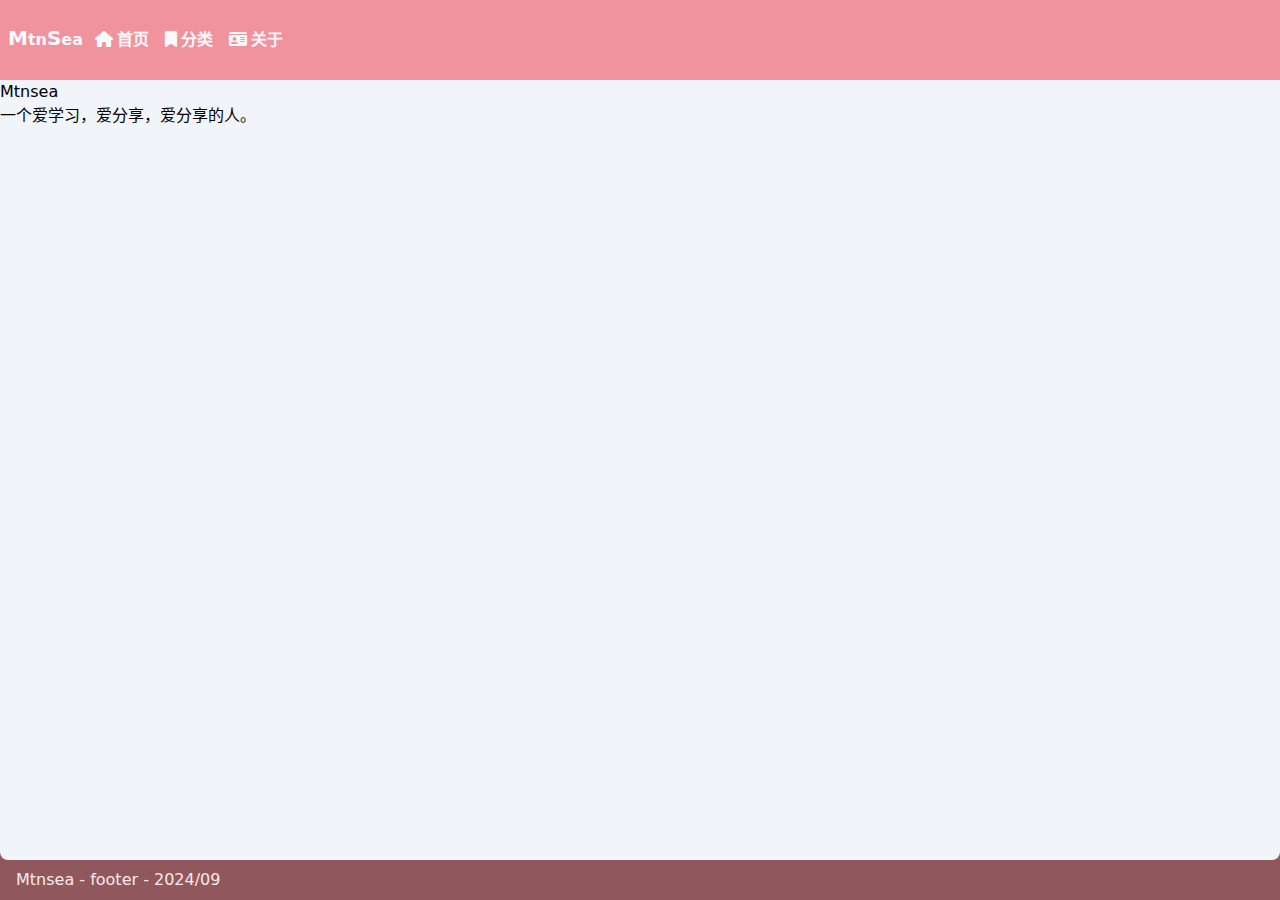
==== about/index.html @ b15b1e31 ":rocket: Auto Push" ====
<!DOCTYPE html>
<html lang="zh-CN" dir="ltr">
  <head>
    <meta charset="utf-8">
    <meta name="viewport" content="width=device-width,initial-scale=1">
    <title>Mtnsea·Blog</title>
    <meta name="description" content="A VitePress Theme">
    <meta name="generator" content="VitePress v1.3.4">
    <link rel="preload stylesheet" href="/assets/style.QggraIbV.css" as="style">
    
    <script type="module" src="/assets/app.DNZoftY_.js"></script>
    <link rel="modulepreload" href="/assets/chunks/theme.5kE9mMf0.js">
    <link rel="modulepreload" href="/assets/chunks/framework.C_E3gWJ1.js">
    <link rel="modulepreload" href="/assets/about_index.md.CnnL35XX.lean.js">
    <link rel="icon" href="/code.ico">
    <link rel="stylesheet" href="https://cdn.bootcdn.net/ajax/libs/font-awesome/6.4.2/css/all.min.css">
    <script id="check-dark-mode">(()=>{const e=localStorage.getItem("vitepress-theme-appearance")||"auto",a=window.matchMedia("(prefers-color-scheme: dark)").matches;(!e||e==="auto"?a:e==="dark")&&document.documentElement.classList.add("dark")})();</script>
    <script id="check-mac-os">document.documentElement.classList.toggle("mac",/Mac|iPhone|iPod|iPad/i.test(navigator.platform));</script>
  </head>
  <body>
    <div id="app"><div class="w-full overflow-x-hidden"><div class="loader-page fixed inset-0 flex z-50 items-center justify-center" data-v-30300e5c><div class="loader" data-v-30300e5c><div data-v-30300e5c><ul data-v-30300e5c><li data-v-30300e5c><svg fill="currentColor" viewBox="0 0 90 120" data-v-30300e5c><path d="M90,0 L90,120 L11,120 C4.92486775,120 0,115.075132 0,109 L0,11 C0,4.92486775 4.92486775,0 11,0 L90,0 Z M71.5,81 L18.5,81 C17.1192881,81 16,82.1192881 16,83.5 C16,84.8254834 17.0315359,85.9100387 18.3356243,85.9946823 L18.5,86 L71.5,86 C72.8807119,86 74,84.8807119 74,83.5 C74,82.1745166 72.9684641,81.0899613 71.6643757,81.0053177 L71.5,81 Z M71.5,57 L18.5,57 C17.1192881,57 16,58.1192881 16,59.5 C16,60.8254834 17.0315359,61.9100387 18.3356243,61.9946823 L18.5,62 L71.5,62 C72.8807119,62 74,60.8807119 74,59.5 C74,58.1192881 72.8807119,57 71.5,57 Z M71.5,33 L18.5,33 C17.1192881,33 16,34.1192881 16,35.5 C16,36.8254834 17.0315359,37.9100387 18.3356243,37.9946823 L18.5,38 L71.5,38 C72.8807119,38 74,36.8807119 74,35.5 C74,34.1192881 72.8807119,33 71.5,33 Z" data-v-30300e5c></path></svg></li><li data-v-30300e5c><svg fill="currentColor" viewBox="0 0 90 120" data-v-30300e5c><path d="M90,0 L90,120 L11,120 C4.92486775,120 0,115.075132 0,109 L0,11 C0,4.92486775 4.92486775,0 11,0 L90,0 Z M71.5,81 L18.5,81 C17.1192881,81 16,82.1192881 16,83.5 C16,84.8254834 17.0315359,85.9100387 18.3356243,85.9946823 L18.5,86 L71.5,86 C72.8807119,86 74,84.8807119 74,83.5 C74,82.1745166 72.9684641,81.0899613 71.6643757,81.0053177 L71.5,81 Z M71.5,57 L18.5,57 C17.1192881,57 16,58.1192881 16,59.5 C16,60.8254834 17.0315359,61.9100387 18.3356243,61.9946823 L18.5,62 L71.5,62 C72.8807119,62 74,60.8807119 74,59.5 C74,58.1192881 72.8807119,57 71.5,57 Z M71.5,33 L18.5,33 C17.1192881,33 16,34.1192881 16,35.5 C16,36.8254834 17.0315359,37.9100387 18.3356243,37.9946823 L18.5,38 L71.5,38 C72.8807119,38 74,36.8807119 74,35.5 C74,34.1192881 72.8807119,33 71.5,33 Z" data-v-30300e5c></path></svg></li><li data-v-30300e5c><svg fill="currentColor" viewBox="0 0 90 120" data-v-30300e5c><path d="M90,0 L90,120 L11,120 C4.92486775,120 0,115.075132 0,109 L0,11 C0,4.92486775 4.92486775,0 11,0 L90,0 Z M71.5,81 L18.5,81 C17.1192881,81 16,82.1192881 16,83.5 C16,84.8254834 17.0315359,85.9100387 18.3356243,85.9946823 L18.5,86 L71.5,86 C72.8807119,86 74,84.8807119 74,83.5 C74,82.1745166 72.9684641,81.0899613 71.6643757,81.0053177 L71.5,81 Z M71.5,57 L18.5,57 C17.1192881,57 16,58.1192881 16,59.5 C16,60.8254834 17.0315359,61.9100387 18.3356243,61.9946823 L18.5,62 L71.5,62 C72.8807119,62 74,60.8807119 74,59.5 C74,58.1192881 72.8807119,57 71.5,57 Z M71.5,33 L18.5,33 C17.1192881,33 16,34.1192881 16,35.5 C16,36.8254834 17.0315359,37.9100387 18.3356243,37.9946823 L18.5,38 L71.5,38 C72.8807119,38 74,36.8807119 74,35.5 C74,34.1192881 72.8807119,33 71.5,33 Z" data-v-30300e5c></path></svg></li><li data-v-30300e5c><svg fill="currentColor" viewBox="0 0 90 120" data-v-30300e5c><path d="M90,0 L90,120 L11,120 C4.92486775,120 0,115.075132 0,109 L0,11 C0,4.92486775 4.92486775,0 11,0 L90,0 Z M71.5,81 L18.5,81 C17.1192881,81 16,82.1192881 16,83.5 C16,84.8254834 17.0315359,85.9100387 18.3356243,85.9946823 L18.5,86 L71.5,86 C72.8807119,86 74,84.8807119 74,83.5 C74,82.1745166 72.9684641,81.0899613 71.6643757,81.0053177 L71.5,81 Z M71.5,57 L18.5,57 C17.1192881,57 16,58.1192881 16,59.5 C16,60.8254834 17.0315359,61.9100387 18.3356243,61.9946823 L18.5,62 L71.5,62 C72.8807119,62 74,60.8807119 74,59.5 C74,58.1192881 72.8807119,57 71.5,57 Z M71.5,33 L18.5,33 C17.1192881,33 16,34.1192881 16,35.5 C16,36.8254834 17.0315359,37.9100387 18.3356243,37.9946823 L18.5,38 L71.5,38 C72.8807119,38 74,36.8807119 74,35.5 C74,34.1192881 72.8807119,33 71.5,33 Z" data-v-30300e5c></path></svg></li><li data-v-30300e5c><svg fill="currentColor" viewBox="0 0 90 120" data-v-30300e5c><path d="M90,0 L90,120 L11,120 C4.92486775,120 0,115.075132 0,109 L0,11 C0,4.92486775 4.92486775,0 11,0 L90,0 Z M71.5,81 L18.5,81 C17.1192881,81 16,82.1192881 16,83.5 C16,84.8254834 17.0315359,85.9100387 18.3356243,85.9946823 L18.5,86 L71.5,86 C72.8807119,86 74,84.8807119 74,83.5 C74,82.1745166 72.9684641,81.0899613 71.6643757,81.0053177 L71.5,81 Z M71.5,57 L18.5,57 C17.1192881,57 16,58.1192881 16,59.5 C16,60.8254834 17.0315359,61.9100387 18.3356243,61.9946823 L18.5,62 L71.5,62 C72.8807119,62 74,60.8807119 74,59.5 C74,58.1192881 72.8807119,57 71.5,57 Z M71.5,33 L18.5,33 C17.1192881,33 16,34.1192881 16,35.5 C16,36.8254834 17.0315359,37.9100387 18.3356243,37.9946823 L18.5,38 L71.5,38 C72.8807119,38 74,36.8807119 74,35.5 C74,34.1192881 72.8807119,33 71.5,33 Z" data-v-30300e5c></path></svg></li><li data-v-30300e5c><svg fill="currentColor" viewBox="0 0 90 120" data-v-30300e5c><path d="M90,0 L90,120 L11,120 C4.92486775,120 0,115.075132 0,109 L0,11 C0,4.92486775 4.92486775,0 11,0 L90,0 Z M71.5,81 L18.5,81 C17.1192881,81 16,82.1192881 16,83.5 C16,84.8254834 17.0315359,85.9100387 18.3356243,85.9946823 L18.5,86 L71.5,86 C72.8807119,86 74,84.8807119 74,83.5 C74,82.1745166 72.9684641,81.0899613 71.6643757,81.0053177 L71.5,81 Z M71.5,57 L18.5,57 C17.1192881,57 16,58.1192881 16,59.5 C16,60.8254834 17.0315359,61.9100387 18.3356243,61.9946823 L18.5,62 L71.5,62 C72.8807119,62 74,60.8807119 74,59.5 C74,58.1192881 72.8807119,57 71.5,57 Z M71.5,33 L18.5,33 C17.1192881,33 16,34.1192881 16,35.5 C16,36.8254834 17.0315359,37.9100387 18.3356243,37.9946823 L18.5,38 L71.5,38 C72.8807119,38 74,36.8807119 74,35.5 C74,34.1192881 72.8807119,33 71.5,33 Z" data-v-30300e5c></path></svg></li></ul></div><span class="loader-text" data-v-30300e5c>Loading...</span></div></div><header class="header flex items-center" data-v-a041deb7><nav id="desktop-menu" class="w-full h-full" data-v-a041deb7><a class="px-2 text-slate-50" href="/" data-v-a041deb7><div data-v-a041deb7><span class="text-xl" data-v-a041deb7>M</span>tn<span class="text-xl" data-v-a041deb7>S</span>ea</div></a><ul class="flex flex-row gap-2" data-v-a041deb7><!--[--><li class="" data-v-a041deb7><a class="mx-1 text-slate-50" href="/" data-v-a041deb7><i class="fa-house mr-1 fa-solid" data-v-a041deb7></i><span data-v-a041deb7>首页</span></a></li><li class="" data-v-a041deb7><a class="mx-1 text-slate-50" href="/categories/" data-v-a041deb7><i class="fa-bookmark mr-1 fa-solid" data-v-a041deb7></i><span data-v-a041deb7>分类</span></a></li><li class="" data-v-a041deb7><a class="mx-1 text-slate-50" href="/about/" data-v-a041deb7><i class="fa-id-card mr-1 fa-solid" data-v-a041deb7></i><span data-v-a041deb7>关于</span></a></li><!--]--></ul></nav><nav id="mobile-menu" class="w-full h-full relative mx-5" data-v-a041deb7><div class="menu-icon" data-v-a041deb7><div class="burger" data-v-a041deb7><span data-v-a041deb7></span><span data-v-a041deb7></span><span data-v-a041deb7></span></div></div><div class="mx-auto" data-v-a041deb7><a class="inline-block px-2 h-full font-bold text-slate-50" href="/" data-v-a041deb7><span data-v-a041deb7>Mtnsea·Blog</span></a></div></nav><!----></header><main data-v-78a12109><div class="page-full" data-v-78a12109><p>Mtnsea</p><p>一个爱学习，爱分享，爱分享的人。</p></div></main><footer><p class="footer-text">Mtnsea - footer - 2024/09</p></footer></div></div>
    <script>window.__VP_HASH_MAP__=JSON.parse("{\"about_index.md\":\"CnnL35XX\",\"categories_index.md\":\"A1IaU4AB\",\"index.md\":\"BXO9sP-Q\",\"posts_api-examples.md\":\"DVYgZ5ZE\",\"posts_markdown-examples.md\":\"PgbRFiHo\",\"posts_test.md\":\"WUXTuZmd\",\"readme.md\":\"9X3hZQPo\"}");window.__VP_SITE_DATA__=JSON.parse("{\"lang\":\"zh-CN\",\"dir\":\"ltr\",\"title\":\"Mtnsea·Blog\",\"description\":\"A VitePress Theme\",\"base\":\"/\",\"head\":[],\"router\":{\"prefetchLinks\":true},\"appearance\":true,\"themeConfig\":{\"menuList\":[{\"text\":\"首页\",\"icon\":\"house\",\"link\":\"\"},{\"text\":\"分类\",\"icon\":\"bookmark\",\"link\":\"categories/\"},{\"text\":\"关于\",\"icon\":\"id-card\",\"link\":\"about/\"}],\"aboutMe\":{\"name\":\"Mtnsea\",\"desc\":\"一个爱学习，爱分享，爱分享的人。\",\"avatar\":\"/avatar.jpg\",\"social\":[{\"icon\":\"github\",\"link\":\"https://github.com/mtnsea\"},{\"icon\":\"twitter\",\"link\":\"https://twitter.com\"},{\"icon\":\"weibo\",\"link\":\"https://weibo.com\"},{\"icon\":\"zhihu\",\"link\":\"https://www.zhihu.com\"}]},\"footer\":{\"text\":\"Mtnsea - footer - 2024/09\"}},\"locales\":{},\"scrollOffset\":134,\"cleanUrls\":false}");</script>
    
  </body>
</html>
---- assets/style.QggraIbV.css ----
header.header[data-v-a041deb7]{height:var(--header-height);position:fixed;top:0;left:0;right:0;z-index:10;font-weight:700;line-height:var(--header-height);background:var(--color-main);transition:background .25s ease-out,top .25s ease-out,height .25s ease-out}header.header.hidden[data-v-a041deb7]{top:calc(0px - var(--header-height))}#mobile-menu .menu-icon[data-v-a041deb7]{color:#fff;position:absolute;left:0;top:0;height:var(--header-height);display:flex;align-items:center}.mobile-menu-page[data-v-a041deb7]{position:fixed;top:var(--header-height);left:0;right:0;bottom:0;background-color:var(--color-main);color:#fff}.burger[data-v-a041deb7]{position:relative;width:20px;height:15px;background:transparent;cursor:pointer;display:block}.burger span[data-v-a041deb7]{display:block;position:absolute;height:2px;width:100%;background:#fff;border-radius:8px;opacity:1;left:0;transform:rotate(0);transition:.25s ease-in-out}.burger span[data-v-a041deb7]:nth-of-type(1){top:0;transform-origin:left center}.burger span[data-v-a041deb7]:nth-of-type(2){top:50%;transform:translateY(-50%);transform-origin:left center}.burger span[data-v-a041deb7]:nth-of-type(3){top:100%;transform-origin:left center;transform:translateY(-100%)}.burger.checked span[data-v-a041deb7]:nth-of-type(1){transform:rotate(45deg);top:0;left:5px}.burger.checked span[data-v-a041deb7]:nth-of-type(2){width:0%;opacity:0}.burger.checked span[data-v-a041deb7]:nth-of-type(3){transform:rotate(-45deg);top:14px;left:5px}section.content-page[data-v-6606046f]{max-width:var(--page-width);margin:0 auto;overflow:hidden}.giscus-box[data-v-6606046f]{border-top:2px dashed var(--color-main-light-3)}.post-card[data-v-0e88ca8a]{padding:10px;margin-bottom:10px;box-shadow:var(--box-shadow);border-radius:var(--border-radius);background-color:var(--post-bg-color)}.post-card .post-title[data-v-0e88ca8a]{font-weight:600}.post-card .post-title:hover span[data-v-0e88ca8a]:before{width:100%}.post-card .post-title span[data-v-0e88ca8a]:before{content:"";position:absolute;bottom:0;left:0;height:4px;width:0%;border-radius:2px;background-color:var(--color-main);transition:width .25s ease-in-out}.post-card .post-title .tag[data-v-0e88ca8a]{background-color:var(--color-main-light-9);border-width:2px;border-style:dashed;border-color:var(--color-main);transition:background-color .25s ease-in-out}.post-card .post-title .tag[data-v-0e88ca8a]:hover{background-color:var(--color-main)}.post-card .tags-box[data-v-0e88ca8a]{border-radius:.5em;border:2px solid var(--color-main);background-color:var(--color-main-light-9)}.welcome-section[data-v-1775bcc2]{width:100vw;height:100vh}.welcome-section .author-card[data-v-1775bcc2]{--author-bg-color: #fff;min-width:320px;filter:drop-shadow(var(--box-shadow));box-shadow:var(--box-shadow);background:var(--author-bg-color)}.welcome-section .author-card .avatar-div[data-v-1775bcc2]{position:relative;margin-bottom:50px}.welcome-section .author-card .avatar-div .author-avatar[data-v-1775bcc2]{position:absolute;top:0;left:50%;width:100px;height:100px;border-radius:50%;transform:translate(-50%,-50%);background-color:var(--author-bg-color)}.welcome-section .author-card .avatar-div .author-avatar img[data-v-1775bcc2]{transition:transform .85s ease-in-out}.welcome-section .author-card .avatar-div .author-avatar img[data-v-1775bcc2]:hover{transform:rotate(360deg)}.welcome-section .angles-path[data-v-1775bcc2]{fill:var(--color-main);animation:angles-path 2.5s linear infinite}.welcome-section .angles-path[data-v-1775bcc2]:nth-child(1){animation-delay:1.75s}section[data-v-1775bcc2]{max-width:var(--page-width);margin:0 auto}.tag[data-v-e0a4ebe1]{color:var(--color-main);border:3px solid var(--color-main-light-2);background-color:var(--color-main-light-9)}.tag[data-v-e0a4ebe1]:hover{background-color:var(--color-main-light-5)}.tag.active[data-v-e0a4ebe1]{color:#fff;background-color:var(--color-main-light-2)}main[data-v-78a12109]{border-bottom-right-radius:.5em;border-bottom-left-radius:.5em;overflow:hidden;position:relative;z-index:1;background-color:var(--bg-color)}footer{--p-top: 20px;position:relative;height:var(--footer-height);color:var(--color-main-light-8);background-color:var(--color-main-dark-4)}footer:before{content:"";position:absolute;top:calc(0px - var(--p-top));left:0;right:0;height:var(--p-top);background-color:var(--color-main-dark-4)}footer p.footer-text{margin:0 auto;padding:0 1rem;line-height:var(--footer-height)}.loader-page[data-v-30300e5c]{background-color:var(--bg-color)}*,:before,:after{box-sizing:border-box;border-width:0;border-style:solid;border-color:#e5e7eb}:before,:after{--tw-content: ""}html,:host{line-height:1.5;-webkit-text-size-adjust:100%;-moz-tab-size:4;-o-tab-size:4;tab-size:4;font-family:ui-sans-serif,system-ui,sans-serif,"Apple Color Emoji","Segoe UI Emoji",Segoe UI Symbol,"Noto Color Emoji";font-feature-settings:normal;font-variation-settings:normal;-webkit-tap-highlight-color:transparent}body{margin:0;line-height:inherit}hr{height:0;color:inherit;border-top-width:1px}abbr:where([title]){-webkit-text-decoration:underline dotted;text-decoration:underline dotted}h1,h2,h3,h4,h5,h6{font-size:inherit;font-weight:inherit}a{color:inherit;text-decoration:inherit}b,strong{font-weight:bolder}code,kbd,samp,pre{font-family:ui-monospace,SFMono-Regular,Menlo,Monaco,Consolas,Liberation Mono,Courier New,monospace;font-feature-settings:normal;font-variation-settings:normal;font-size:1em}small{font-size:80%}sub,sup{font-size:75%;line-height:0;position:relative;vertical-align:baseline}sub{bottom:-.25em}sup{top:-.5em}table{text-indent:0;border-color:inherit;border-collapse:collapse}button,input,optgroup,select,textarea{font-family:inherit;font-feature-settings:inherit;font-variation-settings:inherit;font-size:100%;font-weight:inherit;line-height:inherit;letter-spacing:inherit;color:inherit;margin:0;padding:0}button,select{text-transform:none}button,input:where([type=button]),input:where([type=reset]),input:where([type=submit]){-webkit-appearance:button;background-color:transparent;background-image:none}:-moz-focusring{outline:auto}:-moz-ui-invalid{box-shadow:none}progress{vertical-align:baseline}::-webkit-inner-spin-button,::-webkit-outer-spin-button{height:auto}[type=search]{-webkit-appearance:textfield;outline-offset:-2px}::-webkit-search-decoration{-webkit-appearance:none}::-webkit-file-upload-button{-webkit-appearance:button;font:inherit}summary{display:list-item}blockquote,dl,dd,h1,h2,h3,h4,h5,h6,hr,figure,p,pre{margin:0}fieldset{margin:0;padding:0}legend{padding:0}ol,ul,menu{list-style:none;margin:0;padding:0}dialog{padding:0}textarea{resize:vertical}input::-moz-placeholder,textarea::-moz-placeholder{opacity:1;color:#9ca3af}input::placeholder,textarea::placeholder{opacity:1;color:#9ca3af}button,[role=button]{cursor:pointer}:disabled{cursor:default}img,svg,video,canvas,audio,iframe,embed,object{display:block;vertical-align:middle}img,video{max-width:100%;height:auto}[hidden]{display:none}*,:before,:after{--tw-border-spacing-x: 0;--tw-border-spacing-y: 0;--tw-translate-x: 0;--tw-translate-y: 0;--tw-rotate: 0;--tw-skew-x: 0;--tw-skew-y: 0;--tw-scale-x: 1;--tw-scale-y: 1;--tw-pan-x: ;--tw-pan-y: ;--tw-pinch-zoom: ;--tw-scroll-snap-strictness: proximity;--tw-gradient-from-position: ;--tw-gradient-via-position: ;--tw-gradient-to-position: ;--tw-ordinal: ;--tw-slashed-zero: ;--tw-numeric-figure: ;--tw-numeric-spacing: ;--tw-numeric-fraction: ;--tw-ring-inset: ;--tw-ring-offset-width: 0px;--tw-ring-offset-color: #fff;--tw-ring-color: rgb(59 130 246 / .5);--tw-ring-offset-shadow: 0 0 #0000;--tw-ring-shadow: 0 0 #0000;--tw-shadow: 0 0 #0000;--tw-shadow-colored: 0 0 #0000;--tw-blur: ;--tw-brightness: ;--tw-contrast: ;--tw-grayscale: ;--tw-hue-rotate: ;--tw-invert: ;--tw-saturate: ;--tw-sepia: ;--tw-drop-shadow: ;--tw-backdrop-blur: ;--tw-backdrop-brightness: ;--tw-backdrop-contrast: ;--tw-backdrop-grayscale: ;--tw-backdrop-hue-rotate: ;--tw-backdrop-invert: ;--tw-backdrop-opacity: ;--tw-backdrop-saturate: ;--tw-backdrop-sepia: ;--tw-contain-size: ;--tw-contain-layout: ;--tw-contain-paint: ;--tw-contain-style: }::backdrop{--tw-border-spacing-x: 0;--tw-border-spacing-y: 0;--tw-translate-x: 0;--tw-translate-y: 0;--tw-rotate: 0;--tw-skew-x: 0;--tw-skew-y: 0;--tw-scale-x: 1;--tw-scale-y: 1;--tw-pan-x: ;--tw-pan-y: ;--tw-pinch-zoom: ;--tw-scroll-snap-strictness: proximity;--tw-gradient-from-position: ;--tw-gradient-via-position: ;--tw-gradient-to-position: ;--tw-ordinal: ;--tw-slashed-zero: ;--tw-numeric-figure: ;--tw-numeric-spacing: ;--tw-numeric-fraction: ;--tw-ring-inset: ;--tw-ring-offset-width: 0px;--tw-ring-offset-color: #fff;--tw-ring-color: rgb(59 130 246 / .5);--tw-ring-offset-shadow: 0 0 #0000;--tw-ring-shadow: 0 0 #0000;--tw-shadow: 0 0 #0000;--tw-shadow-colored: 0 0 #0000;--tw-blur: ;--tw-brightness: ;--tw-contrast: ;--tw-grayscale: ;--tw-hue-rotate: ;--tw-invert: ;--tw-saturate: ;--tw-sepia: ;--tw-drop-shadow: ;--tw-backdrop-blur: ;--tw-backdrop-brightness: ;--tw-backdrop-contrast: ;--tw-backdrop-grayscale: ;--tw-backdrop-hue-rotate: ;--tw-backdrop-invert: ;--tw-backdrop-opacity: ;--tw-backdrop-saturate: ;--tw-backdrop-sepia: ;--tw-contain-size: ;--tw-contain-layout: ;--tw-contain-paint: ;--tw-contain-style: }.container{width:100%}@media (min-width: 640px){.container{max-width:640px}}@media (min-width: 768px){.container{max-width:768px}}@media (min-width: 1024px){.container{max-width:1024px}}@media (min-width: 1280px){.container{max-width:1280px}}@media (min-width: 1536px){.container{max-width:1536px}}.fixed{position:fixed}.absolute{position:absolute}.relative{position:relative}.inset-0{top:0;right:0;bottom:0;left:0}.bottom-\[10px\]{bottom:10px}.left-1\/2{left:50%}.top-1\/2{top:50%}.z-50{z-index:50}.mx-1{margin-left:.25rem;margin-right:.25rem}.mx-2{margin-left:.5rem;margin-right:.5rem}.mx-5{margin-left:1.25rem;margin-right:1.25rem}.mx-auto{margin-left:auto;margin-right:auto}.mr-1{margin-right:.25rem}.mt-2{margin-top:.5rem}.block{display:block}.inline-block{display:inline-block}.flex{display:flex}.hidden{display:none}.h-full{height:100%}.w-full{width:100%}.flex-1{flex:1 1 0%}.flex-auto{flex:1 1 auto}.-translate-x-1\/2{--tw-translate-x: -50%;transform:translate(var(--tw-translate-x),var(--tw-translate-y)) rotate(var(--tw-rotate)) skew(var(--tw-skew-x)) skewY(var(--tw-skew-y)) scaleX(var(--tw-scale-x)) scaleY(var(--tw-scale-y))}.-translate-y-1\/2{--tw-translate-y: -50%;transform:translate(var(--tw-translate-x),var(--tw-translate-y)) rotate(var(--tw-rotate)) skew(var(--tw-skew-x)) skewY(var(--tw-skew-y)) scaleX(var(--tw-scale-x)) scaleY(var(--tw-scale-y))}.transform{transform:translate(var(--tw-translate-x),var(--tw-translate-y)) rotate(var(--tw-rotate)) skew(var(--tw-skew-x)) skewY(var(--tw-skew-y)) scaleX(var(--tw-scale-x)) scaleY(var(--tw-scale-y))}.cursor-default{cursor:default}.cursor-pointer{cursor:pointer}.select-none{-webkit-user-select:none;-moz-user-select:none;user-select:none}.flex-row{flex-direction:row}.flex-wrap{flex-wrap:wrap}.items-center{align-items:center}.justify-center{justify-content:center}.gap-1{gap:.25rem}.gap-2{gap:.5rem}.overflow-hidden{overflow:hidden}.overflow-x-hidden{overflow-x:hidden}.rounded-\[50\%\]{border-radius:50%}.rounded-lg{border-radius:.5rem}.rounded-md{border-radius:.375rem}.rounded-b-lg{border-bottom-right-radius:.5rem;border-bottom-left-radius:.5rem}.border{border-width:1px}.p-1{padding:.25rem}.p-2{padding:.5rem}.p-3{padding:.75rem}.px-2{padding-left:.5rem;padding-right:.5rem}.py-1{padding-top:.25rem;padding-bottom:.25rem}.pb-1{padding-bottom:.25rem}.pt-2{padding-top:.5rem}.text-center{text-align:center}.text-xl{font-size:1.25rem;line-height:1.75rem}.font-bold{font-weight:700}.text-slate-50{--tw-text-opacity: 1;color:rgb(248 250 252 / var(--tw-text-opacity))}.drop-shadow{--tw-drop-shadow: drop-shadow(0 1px 2px rgb(0 0 0 / .1)) drop-shadow(0 1px 1px rgb(0 0 0 / .06));filter:var(--tw-blur) var(--tw-brightness) var(--tw-contrast) var(--tw-grayscale) var(--tw-hue-rotate) var(--tw-invert) var(--tw-saturate) var(--tw-sepia) var(--tw-drop-shadow)}.filter{filter:var(--tw-blur) var(--tw-brightness) var(--tw-contrast) var(--tw-grayscale) var(--tw-hue-rotate) var(--tw-invert) var(--tw-saturate) var(--tw-sepia) var(--tw-drop-shadow)}.transition{transition-property:color,background-color,border-color,text-decoration-color,fill,stroke,opacity,box-shadow,transform,filter,-webkit-backdrop-filter;transition-property:color,background-color,border-color,text-decoration-color,fill,stroke,opacity,box-shadow,transform,filter,backdrop-filter;transition-property:color,background-color,border-color,text-decoration-color,fill,stroke,opacity,box-shadow,transform,filter,backdrop-filter,-webkit-backdrop-filter;transition-timing-function:cubic-bezier(.4,0,.2,1);transition-duration:.15s}:root{--text-color: #0f172a;--bg-color: #f1f5f9;--box-shadow: 0 0 5px rgba(0, 0, 0, .15);--red: rgb(255, 0, 0);--yellow: rgb(255, 215, 0);--green: rgb(103, 194, 58);--orange: rgb(230, 162, 60);--grey: rgb(144, 147, 153);--post-bg-color: #f5f5f5;--border-color: #dbdbdb;--code-bg-color: var(--color-main-light-9);--border-radius: .6em }.loader{--background: linear-gradient(135deg, var(--color-main-light-6), var(--color-main));--shadow: var(--color-main-dark-4);--text: var(--text-color);--page: rgba(255, 255, 255, .36);--page-fold: rgba(255, 255, 255, .52);--duration: 3s;width:200px;height:140px;position:relative}.loader:before,.loader:after{--r: -6deg;content:"";position:absolute;bottom:8px;width:120px;top:80%;box-shadow:0 16px 12px var(--shadow);transform:rotate(var(--r))}.loader:before{left:4px}.loader:after{--r: 6deg;right:4px}.loader div{width:100%;height:100%;border-radius:13px;position:relative;z-index:1;perspective:600px;box-shadow:0 4px 6px var(--shadow);background-image:var(--background)}.loader div ul{margin:0;padding:0;list-style:none;position:relative}.loader div ul li{--r: 180deg;--o: 0;--c: var(--page);position:absolute;top:10px;left:10px;transform-origin:100% 50%;color:var(--c);opacity:var(--o);transform:rotateY(var(--r));animation:var(--duration) ease infinite}.loader div ul li:nth-child(2){--c: var(--page-fold);animation-name:page-2}.loader div ul li:nth-child(3){--c: var(--page-fold);animation-name:page-3}.loader div ul li:nth-child(4){--c: var(--page-fold);animation-name:page-4}.loader div ul li:nth-child(5){--c: var(--page-fold);animation-name:page-5}.loader div ul li svg{width:90px;height:120px;display:block}.loader div ul li:first-child{--r: 0deg;--o: 1}.loader div ul li:last-child{--o: 1}.loader span{position:absolute;display:block;left:0;right:0;top:100%;margin-top:20px;text-align:center;color:var(--text);opacity:.5;font-weight:700}@keyframes page-2{0%{transform:rotateY(180deg);opacity:0}20%{opacity:1}35%,to{opacity:0}50%,to{transform:rotateY(0)}}@keyframes page-3{15%{transform:rotateY(180deg);opacity:0}35%{opacity:1}50%,to{opacity:0}65%,to{transform:rotateY(0)}}@keyframes page-4{30%{transform:rotateY(180deg);opacity:0}50%{opacity:1}65%,to{opacity:0}80%,to{transform:rotateY(0)}}@keyframes page-5{45%{transform:rotateY(180deg);opacity:0}65%{opacity:1}80%,to{opacity:0}95%,to{transform:rotateY(0)}}#markdown-content{--m-bottom: .8em;padding:.6em}#markdown-content h1,#markdown-content h2,#markdown-content h3,#markdown-content h4,#markdown-content h5,#markdown-content h6{font-weight:700;line-height:1.5em;color:var(--color-main-light-3);position:relative}#markdown-content h1{font-size:2em;color:var(--color-main)}#markdown-content h2{font-size:1.8em}#markdown-content h3{font-size:1.6em}#markdown-content h4,#markdown-content h5,#markdown-content h6{font-size:1.4em}#markdown-content table{display:block;border-collapse:collapse;overflow-x:auto;overflow-y:hidden}#markdown-content table thead,#markdown-content table tbody{width:100%}#markdown-content table tr{border-bottom:2px solid var(--color-main-dark-1)}#markdown-content table tbody tr:last-child{border-bottom:none}#markdown-content table th,#markdown-content table td{padding:10px;color:#3c3e41;text-align:center}#markdown-content table th{background-color:var(--color-main-light-9);color:var(--text-color)}#markdown-content table th:nth-child(odd){background-color:var(--color-main-light-8)}#markdown-content table td{background-color:var(--color-main-light-9)}#markdown-content table td:nth-child(odd){background-color:var(--color-main-light-8)}#markdown-content div[class*=language-]{--gap: .4em;--top-height: 30px;font-family:Consolas;position:relative;overflow:hidden;display:flex;flex-direction:row-reverse;border-radius:.6em;border:1px solid var(--border-color);background-color:var(--bg-color);margin-bottom:var(--m-bottom);padding-top:calc(var(--top-height) + var(--gap) * 2);box-shadow:var(--box-shadow)}#markdown-content div[class*=language-]:before{content:"";position:absolute;top:0;left:0;right:0;height:calc(var(--top-height) + var(--gap) * 2);border-bottom:1px solid var(--border-color)}#markdown-content div[class*=language-] span.lang{position:absolute;top:var(--gap);left:var(--gap);font-weight:700}#markdown-content div[class*=language-] button.copy{position:absolute;top:var(--gap);right:var(--gap);width:var(--top-height);height:var(--top-height);overflow:hidden;border-radius:var(--gap);background-color:#0000;transition:background-color .3s ease-in-out;font-family:"Font Awesome 6 Free"}#markdown-content div[class*=language-] button.copy:before{content:"";position:absolute;top:50%;left:50%;width:24px;height:24px;transform:translate(-50%,-50%);transition:color .3s ease-in-out}#markdown-content div[class*=language-]:hover button.copy{background-color:#00000040}#markdown-content div[class*=language-]:hover button.copy:before{color:#fff}#markdown-content div[class*=language-]:hover pre.has-focused-lines .line:not(.has-focus){filter:blur(0)}#markdown-content div[class*=language-] pre{padding-bottom:var(--gap);flex-grow:1;overflow:auto;background-color:var(--code-bg-color)}#markdown-content div[class*=language-] pre code{min-width:100%;width:-moz-fit-content;width:fit-content;display:block;padding-right:var(--gap)}#markdown-content div[class*=language-] pre .line.highlighted{width:100%;display:inline-block;background-color:var(--color-main-light-5)}#markdown-content div[class*=language-] pre .line.highlighted.error{background-color:#ff003326}#markdown-content div[class*=language-] pre .line.highlighted.warning{background-color:#ffe60026}#markdown-content div[class*=language-] pre.has-focused-lines .line:not(.has-focus){filter:blur(.08em)}#markdown-content div[class*=language-] pre.has-focused-lines .line{filter:drop-shadow(5px 5px 5px #ffffff)}#markdown-content div[class*=language-] pre .line.has-focus{filter:drop-shadow(0px 5px 5px #000000)}#markdown-content div[class*=language-] .line-numbers-wrapper{color:gray;padding:0 8px;text-align:right;-webkit-user-select:none;-moz-user-select:none;user-select:none;border-right:1px solid var(--border-color)}#markdown-content .custom-block{--b-radius: .6em;margin:1em 0;padding:.5em 1em;overflow-x:auto;border-radius:var(--b-radius);border-left:.5rem solid;background:#fff;box-shadow:var(--box-shadow)}#markdown-content .custom-block.note{border-color:var(--grey)}#markdown-content .custom-block.important{border-color:var(--orange)}#markdown-content .custom-block.tip{border-color:var(--color-main)}#markdown-content .custom-block.warning{border-color:var(--yellow)}#markdown-content .custom-block.danger,#markdown-content .custom-block.caution{border-color:var(--red)}#markdown-content .custom-block.details{border-color:var(--color-main)}#markdown-content .custom-block.details summary{cursor:pointer;font-weight:700;-webkit-user-select:none;-moz-user-select:none;user-select:none}#markdown-content .custom-block.details summary::marker{color:var(--color-main)}#markdown-content .custom-block.details div[class*=language-]{margin:var(--m-bottom) 0;padding-top:0}#markdown-content .custom-block.details div[class*=language-]:before,#markdown-content .custom-block.details div[class*=language-] span.lang,#markdown-content .custom-block.details div[class*=language-] .line-numbers-wrapper{display:none}#markdown-content .custom-block.details div[class*=language-] button.copy{display:none}#markdown-content .custom-block.details div[class*=language-]:hover button.copy{display:block}#markdown-content .custom-block.details div[class*=language-]:hover button.copy:hover{background-color:var(--color-main)}#markdown-content .custom-block.details div[class*=language-] pre{padding:.8em}#markdown-content .custom-block .custom-block-title{cursor:default;font-weight:700}#markdown-content mjx-container>svg{display:inline-block;margin:auto}#markdown-content P{margin-bottom:10px}#markdown-content P code{padding:0 .2em;border-radius:.2em;border:1px solid var(--color-main-light-3);background-color:var(--color-main-light-8)}#markdown-content pre{overflow:auto}*{scrollbar-color:var(--color-main-light-3) var(--color-main-light-9);scrollbar-width:thin}*::-webkit-scrollbar{width:var(--scrollbar-width);height:var(--scrollbar-width)}*::-webkit-scrollbar-thumb{border-radius:var(--scrollbar-width);background-color:var(--color-main-light-3)}*::-webkit-scrollbar-thumb:hover{background-color:var(--color-main)}*::-webkit-scrollbar-track{background-color:var(--color-main-light-9)}*:focus-visible{outline:none}@font-face{font-family:Consolas;src:url(/font/Consolas.ttf) format("ttf")}html,body{width:100%;min-height:100vh}#app{width:100%;position:relative;overflow-x:hidden}a{color:var(--text-color);text-decoration:none;transition:color .25s ease-out,opacity .25s ease-out}a:hover{opacity:.65}.page-full{padding-top:var(--header-height);min-height:calc(100vh - var(--footer-height))}.fade-enter-active,.fade-leave-active{transition:opacity .3s}.fade-enter-from,.fade-leave-to{opacity:0}.fade-in-left-enter-active,.fade-in-left-leave-active{transition:transform .3s,opacity .3s}.fade-in-left-enter-from,.fade-in-left-leave-to{transform:translate(-100%);opacity:0}@keyframes angles-path{25%{opacity:.3}50%{opacity:1}75%{opacity:.3}}@media (min-width: 1200px){::-webkit-scrollbar{--scrollbar-width: 6px}body{--footer-height: 40px;--header-height: 80px;--page-width: 800px}#mobile-menu{display:none}#desktop-menu{display:flex}}@media (min-width: 900px) and (max-width: 1200px){::-webkit-scrollbar{--scrollbar-width: 6px}body{--footer-height: 40px;--header-height: 60px;--page-width: 800px}#mobile-menu{display:none}#desktop-menu{display:flex}}@media (max-width: 900px){::-webkit-scrollbar{--scrollbar-width: 4px}body{--footer-height: 40px;--header-height: 40px;--page-width: 100%}#mobile-menu{display:flex}#desktop-menu{display:none}}
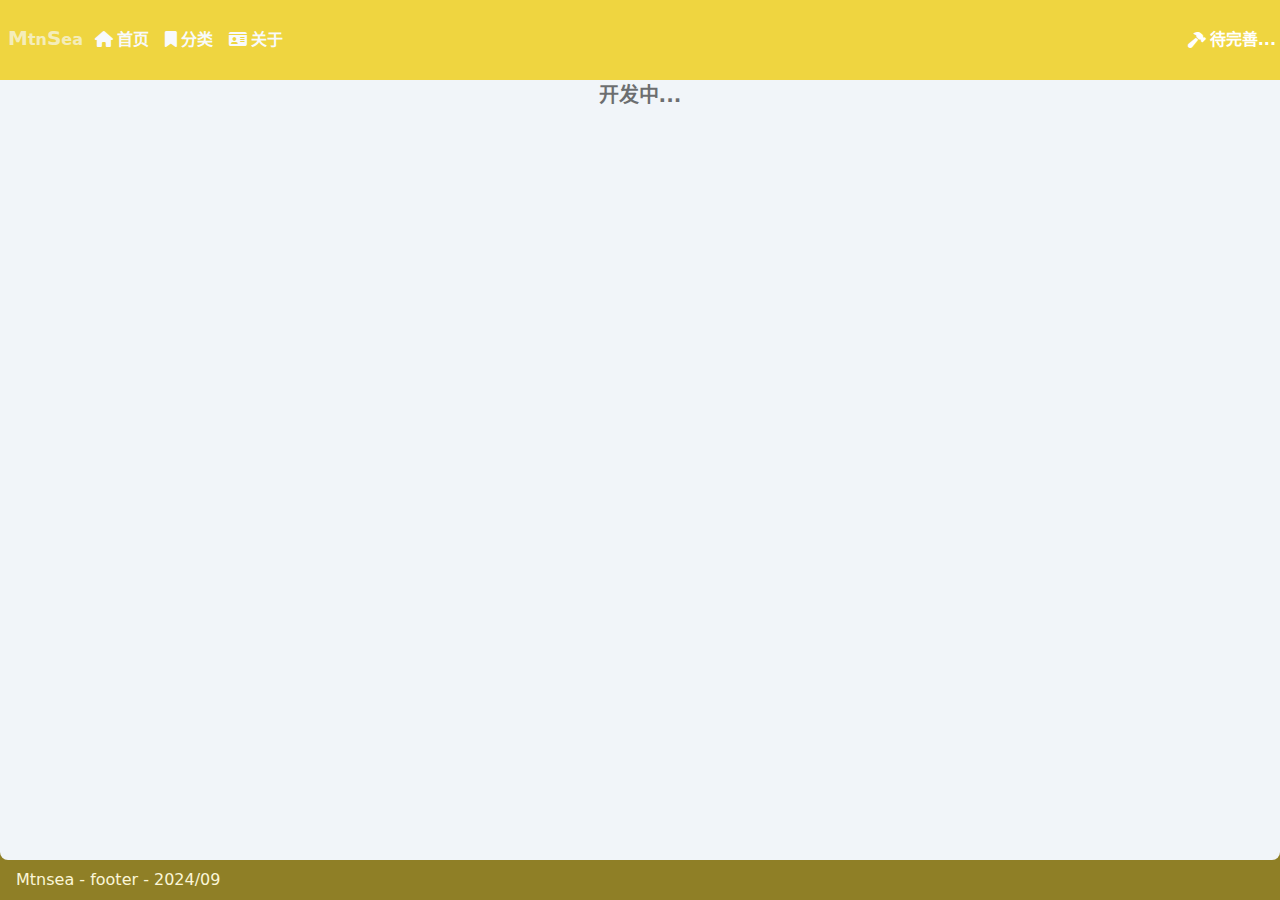
==== commit 0e73dfbe: ":rocket: Auto Push" ====
--- a/about/index.html
+++ b/about/index.html
@@ -6,10 +6,10 @@
     <title>Mtnsea·Blog</title>
     <meta name="description" content="A VitePress Theme">
     <meta name="generator" content="VitePress v1.3.4">
-    <link rel="preload stylesheet" href="/assets/style.QggraIbV.css" as="style">
+    <link rel="preload stylesheet" href="/assets/style.D0FBzXeZ.css" as="style">
     
-    <script type="module" src="/assets/app.DNZoftY_.js"></script>
-    <link rel="modulepreload" href="/assets/chunks/theme.5kE9mMf0.js">
+    <script type="module" src="/assets/app.CDg53FEz.js"></script>
+    <link rel="modulepreload" href="/assets/chunks/theme.CRqjkro3.js">
     <link rel="modulepreload" href="/assets/chunks/framework.C_E3gWJ1.js">
     <link rel="modulepreload" href="/assets/about_index.md.CnnL35XX.lean.js">
     <link rel="icon" href="/code.ico">
@@ -18,8 +18,8 @@
     <script id="check-mac-os">document.documentElement.classList.toggle("mac",/Mac|iPhone|iPod|iPad/i.test(navigator.platform));</script>
   </head>
   <body>
-    <div id="app"><div class="w-full overflow-x-hidden"><div class="loader-page fixed inset-0 flex z-50 items-center justify-center" data-v-30300e5c><div class="loader" data-v-30300e5c><div data-v-30300e5c><ul data-v-30300e5c><li data-v-30300e5c><svg fill="currentColor" viewBox="0 0 90 120" data-v-30300e5c><path d="M90,0 L90,120 L11,120 C4.92486775,120 0,115.075132 0,109 L0,11 C0,4.92486775 4.92486775,0 11,0 L90,0 Z M71.5,81 L18.5,81 C17.1192881,81 16,82.1192881 16,83.5 C16,84.8254834 17.0315359,85.9100387 18.3356243,85.9946823 L18.5,86 L71.5,86 C72.8807119,86 74,84.8807119 74,83.5 C74,82.1745166 72.9684641,81.0899613 71.6643757,81.0053177 L71.5,81 Z M71.5,57 L18.5,57 C17.1192881,57 16,58.1192881 16,59.5 C16,60.8254834 17.0315359,61.9100387 18.3356243,61.9946823 L18.5,62 L71.5,62 C72.8807119,62 74,60.8807119 74,59.5 C74,58.1192881 72.8807119,57 71.5,57 Z M71.5,33 L18.5,33 C17.1192881,33 16,34.1192881 16,35.5 C16,36.8254834 17.0315359,37.9100387 18.3356243,37.9946823 L18.5,38 L71.5,38 C72.8807119,38 74,36.8807119 74,35.5 C74,34.1192881 72.8807119,33 71.5,33 Z" data-v-30300e5c></path></svg></li><li data-v-30300e5c><svg fill="currentColor" viewBox="0 0 90 120" data-v-30300e5c><path d="M90,0 L90,120 L11,120 C4.92486775,120 0,115.075132 0,109 L0,11 C0,4.92486775 4.92486775,0 11,0 L90,0 Z M71.5,81 L18.5,81 C17.1192881,81 16,82.1192881 16,83.5 C16,84.8254834 17.0315359,85.9100387 18.3356243,85.9946823 L18.5,86 L71.5,86 C72.8807119,86 74,84.8807119 74,83.5 C74,82.1745166 72.9684641,81.0899613 71.6643757,81.0053177 L71.5,81 Z M71.5,57 L18.5,57 C17.1192881,57 16,58.1192881 16,59.5 C16,60.8254834 17.0315359,61.9100387 18.3356243,61.9946823 L18.5,62 L71.5,62 C72.8807119,62 74,60.8807119 74,59.5 C74,58.1192881 72.8807119,57 71.5,57 Z M71.5,33 L18.5,33 C17.1192881,33 16,34.1192881 16,35.5 C16,36.8254834 17.0315359,37.9100387 18.3356243,37.9946823 L18.5,38 L71.5,38 C72.8807119,38 74,36.8807119 74,35.5 C74,34.1192881 72.8807119,33 71.5,33 Z" data-v-30300e5c></path></svg></li><li data-v-30300e5c><svg fill="currentColor" viewBox="0 0 90 120" data-v-30300e5c><path d="M90,0 L90,120 L11,120 C4.92486775,120 0,115.075132 0,109 L0,11 C0,4.92486775 4.92486775,0 11,0 L90,0 Z M71.5,81 L18.5,81 C17.1192881,81 16,82.1192881 16,83.5 C16,84.8254834 17.0315359,85.9100387 18.3356243,85.9946823 L18.5,86 L71.5,86 C72.8807119,86 74,84.8807119 74,83.5 C74,82.1745166 72.9684641,81.0899613 71.6643757,81.0053177 L71.5,81 Z M71.5,57 L18.5,57 C17.1192881,57 16,58.1192881 16,59.5 C16,60.8254834 17.0315359,61.9100387 18.3356243,61.9946823 L18.5,62 L71.5,62 C72.8807119,62 74,60.8807119 74,59.5 C74,58.1192881 72.8807119,57 71.5,57 Z M71.5,33 L18.5,33 C17.1192881,33 16,34.1192881 16,35.5 C16,36.8254834 17.0315359,37.9100387 18.3356243,37.9946823 L18.5,38 L71.5,38 C72.8807119,38 74,36.8807119 74,35.5 C74,34.1192881 72.8807119,33 71.5,33 Z" data-v-30300e5c></path></svg></li><li data-v-30300e5c><svg fill="currentColor" viewBox="0 0 90 120" data-v-30300e5c><path d="M90,0 L90,120 L11,120 C4.92486775,120 0,115.075132 0,109 L0,11 C0,4.92486775 4.92486775,0 11,0 L90,0 Z M71.5,81 L18.5,81 C17.1192881,81 16,82.1192881 16,83.5 C16,84.8254834 17.0315359,85.9100387 18.3356243,85.9946823 L18.5,86 L71.5,86 C72.8807119,86 74,84.8807119 74,83.5 C74,82.1745166 72.9684641,81.0899613 71.6643757,81.0053177 L71.5,81 Z M71.5,57 L18.5,57 C17.1192881,57 16,58.1192881 16,59.5 C16,60.8254834 17.0315359,61.9100387 18.3356243,61.9946823 L18.5,62 L71.5,62 C72.8807119,62 74,60.8807119 74,59.5 C74,58.1192881 72.8807119,57 71.5,57 Z M71.5,33 L18.5,33 C17.1192881,33 16,34.1192881 16,35.5 C16,36.8254834 17.0315359,37.9100387 18.3356243,37.9946823 L18.5,38 L71.5,38 C72.8807119,38 74,36.8807119 74,35.5 C74,34.1192881 72.8807119,33 71.5,33 Z" data-v-30300e5c></path></svg></li><li data-v-30300e5c><svg fill="currentColor" viewBox="0 0 90 120" data-v-30300e5c><path d="M90,0 L90,120 L11,120 C4.92486775,120 0,115.075132 0,109 L0,11 C0,4.92486775 4.92486775,0 11,0 L90,0 Z M71.5,81 L18.5,81 C17.1192881,81 16,82.1192881 16,83.5 C16,84.8254834 17.0315359,85.9100387 18.3356243,85.9946823 L18.5,86 L71.5,86 C72.8807119,86 74,84.8807119 74,83.5 C74,82.1745166 72.9684641,81.0899613 71.6643757,81.0053177 L71.5,81 Z M71.5,57 L18.5,57 C17.1192881,57 16,58.1192881 16,59.5 C16,60.8254834 17.0315359,61.9100387 18.3356243,61.9946823 L18.5,62 L71.5,62 C72.8807119,62 74,60.8807119 74,59.5 C74,58.1192881 72.8807119,57 71.5,57 Z M71.5,33 L18.5,33 C17.1192881,33 16,34.1192881 16,35.5 C16,36.8254834 17.0315359,37.9100387 18.3356243,37.9946823 L18.5,38 L71.5,38 C72.8807119,38 74,36.8807119 74,35.5 C74,34.1192881 72.8807119,33 71.5,33 Z" data-v-30300e5c></path></svg></li><li data-v-30300e5c><svg fill="currentColor" viewBox="0 0 90 120" data-v-30300e5c><path d="M90,0 L90,120 L11,120 C4.92486775,120 0,115.075132 0,109 L0,11 C0,4.92486775 4.92486775,0 11,0 L90,0 Z M71.5,81 L18.5,81 C17.1192881,81 16,82.1192881 16,83.5 C16,84.8254834 17.0315359,85.9100387 18.3356243,85.9946823 L18.5,86 L71.5,86 C72.8807119,86 74,84.8807119 74,83.5 C74,82.1745166 72.9684641,81.0899613 71.6643757,81.0053177 L71.5,81 Z M71.5,57 L18.5,57 C17.1192881,57 16,58.1192881 16,59.5 C16,60.8254834 17.0315359,61.9100387 18.3356243,61.9946823 L18.5,62 L71.5,62 C72.8807119,62 74,60.8807119 74,59.5 C74,58.1192881 72.8807119,57 71.5,57 Z M71.5,33 L18.5,33 C17.1192881,33 16,34.1192881 16,35.5 C16,36.8254834 17.0315359,37.9100387 18.3356243,37.9946823 L18.5,38 L71.5,38 C72.8807119,38 74,36.8807119 74,35.5 C74,34.1192881 72.8807119,33 71.5,33 Z" data-v-30300e5c></path></svg></li></ul></div><span class="loader-text" data-v-30300e5c>Loading...</span></div></div><header class="header flex items-center" data-v-a041deb7><nav id="desktop-menu" class="w-full h-full" data-v-a041deb7><a class="px-2 text-slate-50" href="/" data-v-a041deb7><div data-v-a041deb7><span class="text-xl" data-v-a041deb7>M</span>tn<span class="text-xl" data-v-a041deb7>S</span>ea</div></a><ul class="flex flex-row gap-2" data-v-a041deb7><!--[--><li class="" data-v-a041deb7><a class="mx-1 text-slate-50" href="/" data-v-a041deb7><i class="fa-house mr-1 fa-solid" data-v-a041deb7></i><span data-v-a041deb7>首页</span></a></li><li class="" data-v-a041deb7><a class="mx-1 text-slate-50" href="/categories/" data-v-a041deb7><i class="fa-bookmark mr-1 fa-solid" data-v-a041deb7></i><span data-v-a041deb7>分类</span></a></li><li class="" data-v-a041deb7><a class="mx-1 text-slate-50" href="/about/" data-v-a041deb7><i class="fa-id-card mr-1 fa-solid" data-v-a041deb7></i><span data-v-a041deb7>关于</span></a></li><!--]--></ul></nav><nav id="mobile-menu" class="w-full h-full relative mx-5" data-v-a041deb7><div class="menu-icon" data-v-a041deb7><div class="burger" data-v-a041deb7><span data-v-a041deb7></span><span data-v-a041deb7></span><span data-v-a041deb7></span></div></div><div class="mx-auto" data-v-a041deb7><a class="inline-block px-2 h-full font-bold text-slate-50" href="/" data-v-a041deb7><span data-v-a041deb7>Mtnsea·Blog</span></a></div></nav><!----></header><main data-v-78a12109><div class="page-full" data-v-78a12109><p>Mtnsea</p><p>一个爱学习，爱分享，爱分享的人。</p></div></main><footer><p class="footer-text">Mtnsea - footer - 2024/09</p></footer></div></div>
-    <script>window.__VP_HASH_MAP__=JSON.parse("{\"about_index.md\":\"CnnL35XX\",\"categories_index.md\":\"A1IaU4AB\",\"index.md\":\"BXO9sP-Q\",\"posts_api-examples.md\":\"DVYgZ5ZE\",\"posts_markdown-examples.md\":\"PgbRFiHo\",\"posts_test.md\":\"WUXTuZmd\",\"readme.md\":\"9X3hZQPo\"}");window.__VP_SITE_DATA__=JSON.parse("{\"lang\":\"zh-CN\",\"dir\":\"ltr\",\"title\":\"Mtnsea·Blog\",\"description\":\"A VitePress Theme\",\"base\":\"/\",\"head\":[],\"router\":{\"prefetchLinks\":true},\"appearance\":true,\"themeConfig\":{\"menuList\":[{\"text\":\"首页\",\"icon\":\"house\",\"link\":\"\"},{\"text\":\"分类\",\"icon\":\"bookmark\",\"link\":\"categories/\"},{\"text\":\"关于\",\"icon\":\"id-card\",\"link\":\"about/\"}],\"aboutMe\":{\"name\":\"Mtnsea\",\"desc\":\"一个爱学习，爱分享，爱分享的人。\",\"avatar\":\"/avatar.jpg\",\"social\":[{\"icon\":\"github\",\"link\":\"https://github.com/mtnsea\"},{\"icon\":\"twitter\",\"link\":\"https://twitter.com\"},{\"icon\":\"weibo\",\"link\":\"https://weibo.com\"},{\"icon\":\"zhihu\",\"link\":\"https://www.zhihu.com\"}]},\"footer\":{\"text\":\"Mtnsea - footer - 2024/09\"}},\"locales\":{},\"scrollOffset\":134,\"cleanUrls\":false}");</script>
+    <div id="app"><div class="w-full overflow-x-hidden"><div class="loader-page fixed inset-0 flex z-50 items-center justify-center" data-v-30300e5c><div class="loader" data-v-30300e5c><div data-v-30300e5c><ul data-v-30300e5c><li data-v-30300e5c><svg fill="currentColor" viewBox="0 0 90 120" data-v-30300e5c><path d="M90,0 L90,120 L11,120 C4.92486775,120 0,115.075132 0,109 L0,11 C0,4.92486775 4.92486775,0 11,0 L90,0 Z M71.5,81 L18.5,81 C17.1192881,81 16,82.1192881 16,83.5 C16,84.8254834 17.0315359,85.9100387 18.3356243,85.9946823 L18.5,86 L71.5,86 C72.8807119,86 74,84.8807119 74,83.5 C74,82.1745166 72.9684641,81.0899613 71.6643757,81.0053177 L71.5,81 Z M71.5,57 L18.5,57 C17.1192881,57 16,58.1192881 16,59.5 C16,60.8254834 17.0315359,61.9100387 18.3356243,61.9946823 L18.5,62 L71.5,62 C72.8807119,62 74,60.8807119 74,59.5 C74,58.1192881 72.8807119,57 71.5,57 Z M71.5,33 L18.5,33 C17.1192881,33 16,34.1192881 16,35.5 C16,36.8254834 17.0315359,37.9100387 18.3356243,37.9946823 L18.5,38 L71.5,38 C72.8807119,38 74,36.8807119 74,35.5 C74,34.1192881 72.8807119,33 71.5,33 Z" data-v-30300e5c></path></svg></li><li data-v-30300e5c><svg fill="currentColor" viewBox="0 0 90 120" data-v-30300e5c><path d="M90,0 L90,120 L11,120 C4.92486775,120 0,115.075132 0,109 L0,11 C0,4.92486775 4.92486775,0 11,0 L90,0 Z M71.5,81 L18.5,81 C17.1192881,81 16,82.1192881 16,83.5 C16,84.8254834 17.0315359,85.9100387 18.3356243,85.9946823 L18.5,86 L71.5,86 C72.8807119,86 74,84.8807119 74,83.5 C74,82.1745166 72.9684641,81.0899613 71.6643757,81.0053177 L71.5,81 Z M71.5,57 L18.5,57 C17.1192881,57 16,58.1192881 16,59.5 C16,60.8254834 17.0315359,61.9100387 18.3356243,61.9946823 L18.5,62 L71.5,62 C72.8807119,62 74,60.8807119 74,59.5 C74,58.1192881 72.8807119,57 71.5,57 Z M71.5,33 L18.5,33 C17.1192881,33 16,34.1192881 16,35.5 C16,36.8254834 17.0315359,37.9100387 18.3356243,37.9946823 L18.5,38 L71.5,38 C72.8807119,38 74,36.8807119 74,35.5 C74,34.1192881 72.8807119,33 71.5,33 Z" data-v-30300e5c></path></svg></li><li data-v-30300e5c><svg fill="currentColor" viewBox="0 0 90 120" data-v-30300e5c><path d="M90,0 L90,120 L11,120 C4.92486775,120 0,115.075132 0,109 L0,11 C0,4.92486775 4.92486775,0 11,0 L90,0 Z M71.5,81 L18.5,81 C17.1192881,81 16,82.1192881 16,83.5 C16,84.8254834 17.0315359,85.9100387 18.3356243,85.9946823 L18.5,86 L71.5,86 C72.8807119,86 74,84.8807119 74,83.5 C74,82.1745166 72.9684641,81.0899613 71.6643757,81.0053177 L71.5,81 Z M71.5,57 L18.5,57 C17.1192881,57 16,58.1192881 16,59.5 C16,60.8254834 17.0315359,61.9100387 18.3356243,61.9946823 L18.5,62 L71.5,62 C72.8807119,62 74,60.8807119 74,59.5 C74,58.1192881 72.8807119,57 71.5,57 Z M71.5,33 L18.5,33 C17.1192881,33 16,34.1192881 16,35.5 C16,36.8254834 17.0315359,37.9100387 18.3356243,37.9946823 L18.5,38 L71.5,38 C72.8807119,38 74,36.8807119 74,35.5 C74,34.1192881 72.8807119,33 71.5,33 Z" data-v-30300e5c></path></svg></li><li data-v-30300e5c><svg fill="currentColor" viewBox="0 0 90 120" data-v-30300e5c><path d="M90,0 L90,120 L11,120 C4.92486775,120 0,115.075132 0,109 L0,11 C0,4.92486775 4.92486775,0 11,0 L90,0 Z M71.5,81 L18.5,81 C17.1192881,81 16,82.1192881 16,83.5 C16,84.8254834 17.0315359,85.9100387 18.3356243,85.9946823 L18.5,86 L71.5,86 C72.8807119,86 74,84.8807119 74,83.5 C74,82.1745166 72.9684641,81.0899613 71.6643757,81.0053177 L71.5,81 Z M71.5,57 L18.5,57 C17.1192881,57 16,58.1192881 16,59.5 C16,60.8254834 17.0315359,61.9100387 18.3356243,61.9946823 L18.5,62 L71.5,62 C72.8807119,62 74,60.8807119 74,59.5 C74,58.1192881 72.8807119,57 71.5,57 Z M71.5,33 L18.5,33 C17.1192881,33 16,34.1192881 16,35.5 C16,36.8254834 17.0315359,37.9100387 18.3356243,37.9946823 L18.5,38 L71.5,38 C72.8807119,38 74,36.8807119 74,35.5 C74,34.1192881 72.8807119,33 71.5,33 Z" data-v-30300e5c></path></svg></li><li data-v-30300e5c><svg fill="currentColor" viewBox="0 0 90 120" data-v-30300e5c><path d="M90,0 L90,120 L11,120 C4.92486775,120 0,115.075132 0,109 L0,11 C0,4.92486775 4.92486775,0 11,0 L90,0 Z M71.5,81 L18.5,81 C17.1192881,81 16,82.1192881 16,83.5 C16,84.8254834 17.0315359,85.9100387 18.3356243,85.9946823 L18.5,86 L71.5,86 C72.8807119,86 74,84.8807119 74,83.5 C74,82.1745166 72.9684641,81.0899613 71.6643757,81.0053177 L71.5,81 Z M71.5,57 L18.5,57 C17.1192881,57 16,58.1192881 16,59.5 C16,60.8254834 17.0315359,61.9100387 18.3356243,61.9946823 L18.5,62 L71.5,62 C72.8807119,62 74,60.8807119 74,59.5 C74,58.1192881 72.8807119,57 71.5,57 Z M71.5,33 L18.5,33 C17.1192881,33 16,34.1192881 16,35.5 C16,36.8254834 17.0315359,37.9100387 18.3356243,37.9946823 L18.5,38 L71.5,38 C72.8807119,38 74,36.8807119 74,35.5 C74,34.1192881 72.8807119,33 71.5,33 Z" data-v-30300e5c></path></svg></li><li data-v-30300e5c><svg fill="currentColor" viewBox="0 0 90 120" data-v-30300e5c><path d="M90,0 L90,120 L11,120 C4.92486775,120 0,115.075132 0,109 L0,11 C0,4.92486775 4.92486775,0 11,0 L90,0 Z M71.5,81 L18.5,81 C17.1192881,81 16,82.1192881 16,83.5 C16,84.8254834 17.0315359,85.9100387 18.3356243,85.9946823 L18.5,86 L71.5,86 C72.8807119,86 74,84.8807119 74,83.5 C74,82.1745166 72.9684641,81.0899613 71.6643757,81.0053177 L71.5,81 Z M71.5,57 L18.5,57 C17.1192881,57 16,58.1192881 16,59.5 C16,60.8254834 17.0315359,61.9100387 18.3356243,61.9946823 L18.5,62 L71.5,62 C72.8807119,62 74,60.8807119 74,59.5 C74,58.1192881 72.8807119,57 71.5,57 Z M71.5,33 L18.5,33 C17.1192881,33 16,34.1192881 16,35.5 C16,36.8254834 17.0315359,37.9100387 18.3356243,37.9946823 L18.5,38 L71.5,38 C72.8807119,38 74,36.8807119 74,35.5 C74,34.1192881 72.8807119,33 71.5,33 Z" data-v-30300e5c></path></svg></li></ul></div><span class="loader-text" data-v-30300e5c>Loading...</span></div></div><header class="header flex items-center" data-v-6a8b02d9><div class="fixed top-0 right-1 text-white flex items-center" data-v-6a8b02d9><i class="fa-solid fa-hammer mr-1" data-v-6a8b02d9></i><span data-v-6a8b02d9>待完善...</span></div><nav id="desktop-menu" class="w-full h-full" data-v-6a8b02d9><a class="px-2 text-slate-50" href="/" data-v-6a8b02d9><div data-v-6a8b02d9><span class="text-xl" data-v-6a8b02d9>M</span>tn<span class="text-xl" data-v-6a8b02d9>S</span>ea</div></a><ul class="flex flex-row gap-2" data-v-6a8b02d9><!--[--><li class="" data-v-6a8b02d9><a class="mx-1 text-slate-50" href="/" data-v-6a8b02d9><i class="fa-house mr-1 fa-solid" data-v-6a8b02d9></i><span data-v-6a8b02d9>首页</span></a></li><li class="" data-v-6a8b02d9><a class="mx-1 text-slate-50" href="/categories/" data-v-6a8b02d9><i class="fa-bookmark mr-1 fa-solid" data-v-6a8b02d9></i><span data-v-6a8b02d9>分类</span></a></li><li class="" data-v-6a8b02d9><a class="mx-1 text-slate-50" href="/about/" data-v-6a8b02d9><i class="fa-id-card mr-1 fa-solid" data-v-6a8b02d9></i><span data-v-6a8b02d9>关于</span></a></li><!--]--></ul></nav><nav id="mobile-menu" class="w-full h-full relative mx-5" data-v-6a8b02d9><div class="menu-icon" data-v-6a8b02d9><div class="burger" data-v-6a8b02d9><span data-v-6a8b02d9></span><span data-v-6a8b02d9></span><span data-v-6a8b02d9></span></div></div><div class="mx-auto" data-v-6a8b02d9><a class="inline-block px-2 h-full font-bold text-slate-50" href="/" data-v-6a8b02d9><span data-v-6a8b02d9>Mtnsea·Blog</span></a></div></nav><!----></header><main data-v-78a12109><div class="page-full" data-v-78a12109 data-v-ca03513e><p data-v-ca03513e>开发中...</p></div></main><footer><p class="footer-text">Mtnsea - footer - 2024/09</p></footer></div></div>
+    <script>window.__VP_HASH_MAP__=JSON.parse("{\"about_index.md\":\"CnnL35XX\",\"categories_index.md\":\"A1IaU4AB\",\"index.md\":\"BXO9sP-Q\",\"posts_api-examples.md\":\"DVYgZ5ZE\",\"posts_giscus.md\":\"BLiao5JH\",\"posts_github-actions.md\":\"D317H74W\",\"posts_markdown-examples.md\":\"PgbRFiHo\",\"posts_markdown-test.md\":\"DKyJDspT\",\"posts_theme.md\":\"CwDtFGOv\",\"readme.md\":\"BDEPO2P8\"}");window.__VP_SITE_DATA__=JSON.parse("{\"lang\":\"zh-CN\",\"dir\":\"ltr\",\"title\":\"Mtnsea·Blog\",\"description\":\"A VitePress Theme\",\"base\":\"/\",\"head\":[],\"router\":{\"prefetchLinks\":true},\"appearance\":true,\"themeConfig\":{\"giscus\":true,\"menuList\":[{\"text\":\"首页\",\"icon\":\"house\",\"link\":\"\"},{\"text\":\"分类\",\"icon\":\"bookmark\",\"link\":\"categories/\"},{\"text\":\"关于\",\"icon\":\"id-card\",\"link\":\"about/\"}],\"aboutMe\":{\"name\":\"Mtnsea\",\"desc\":\"一个爱学习，爱分享，爱分享的人。\",\"avatar\":\"/avatar.jpg\",\"social\":[{\"icon\":\"github\",\"link\":\"https://github.com/mtnsea\"},{\"icon\":\"twitter\",\"link\":\"https://twitter.com\"},{\"icon\":\"weibo\",\"link\":\"https://weibo.com\"},{\"icon\":\"zhihu\",\"link\":\"https://www.zhihu.com\"}]},\"footer\":{\"text\":\"Mtnsea - footer - 2024/09\"}},\"locales\":{},\"scrollOffset\":134,\"cleanUrls\":false}");</script>
     
   </body>
 </html>--- a/assets/style.D0FBzXeZ.css
+++ b/assets/style.D0FBzXeZ.css
@@ -0,0 +1 @@
+._button_16klx_2{color:var(--color-main);padding:4px 8px;font-weight:700;overflow:hidden;border-radius:8px;border:3px solid var(--color-main-light-1);background:var(--color-main-light-5);transition:background-color .2s ease-in-out}._button_16klx_2:focus{background:var(--color-main-light-3)}header.header[data-v-6a8b02d9]{height:var(--header-height);position:fixed;top:0;left:0;right:0;z-index:1000;font-weight:700;line-height:var(--header-height);background:var(--color-main);transition:background .25s ease-out,top .25s ease-out,height .25s ease-out}header.header.hidden[data-v-6a8b02d9]{top:calc(0px - var(--header-height))}#mobile-menu .menu-icon[data-v-6a8b02d9]{color:#fff;position:absolute;left:0;top:0;height:var(--header-height);display:flex;align-items:center}.mobile-menu-page[data-v-6a8b02d9]{position:fixed;top:var(--header-height);left:0;right:0;bottom:0;background-color:var(--color-main);color:#fff}.burger[data-v-6a8b02d9]{position:relative;width:20px;height:15px;background:transparent;cursor:pointer;display:block}.burger span[data-v-6a8b02d9]{display:block;position:absolute;height:2px;width:100%;background:#fff;border-radius:8px;opacity:1;left:0;transform:rotate(0);transition:.25s ease-in-out}.burger span[data-v-6a8b02d9]:nth-of-type(1){top:0;transform-origin:left center}.burger span[data-v-6a8b02d9]:nth-of-type(2){top:50%;transform:translateY(-50%);transform-origin:left center}.burger span[data-v-6a8b02d9]:nth-of-type(3){top:100%;transform-origin:left center;transform:translateY(-100%)}.burger.checked span[data-v-6a8b02d9]:nth-of-type(1){transform:rotate(45deg);top:0;left:5px}.burger.checked span[data-v-6a8b02d9]:nth-of-type(2){width:0%;opacity:0}.burger.checked span[data-v-6a8b02d9]:nth-of-type(3){transform:rotate(-45deg);top:14px;left:5px}section.content-page[data-v-84c411e1]{max-width:var(--page-width);margin:0 auto;overflow:hidden}section.content-page .base-info[data-v-84c411e1]{border-radius:.6em;overflow:hidden;background-color:#0000001a;border:2px dashed var(--color-main-light-3)}section.content-page .base-info .tag[data-v-84c411e1]{color:var(--color-main);padding:0 4px;border-radius:4px;border:1px solid var(--color-main);background-color:var(--color-main-light-8)}.giscus-box[data-v-84c411e1]{border-top:2px dashed var(--color-main-light-3)}p[data-v-ca03513e]{font-size:20px;font-weight:700;opacity:.55;text-align:center}.post-card[data-v-c1b085b3]{padding:10px;margin-bottom:10px;box-shadow:var(--box-shadow);border-radius:var(--border-radius);background-color:var(--post-bg-color)}.post-card .post-title[data-v-c1b085b3]{font-weight:600}.post-card .post-title:hover span[data-v-c1b085b3]:before{width:100%}.post-card .post-title span[data-v-c1b085b3]:before{content:"";position:absolute;bottom:0;left:0;height:4px;width:0%;border-radius:2px;background-color:var(--color-main);transition:width .25s ease-in-out}.post-card .post-title .tag[data-v-c1b085b3]{background-color:var(--color-main-light-9);border-width:2px;border-style:dashed;border-color:var(--color-main);transition:background-color .25s ease-in-out}.post-card .post-title .tag[data-v-c1b085b3]:hover{background-color:var(--color-main)}.post-card .tags-box[data-v-c1b085b3]{border-radius:.5em;border:2px solid var(--color-main);background-color:var(--color-main-light-9)}.welcome-section[data-v-1775bcc2]{width:100vw;height:100vh}.welcome-section .author-card[data-v-1775bcc2]{--author-bg-color: #fff;min-width:320px;filter:drop-shadow(var(--box-shadow));box-shadow:var(--box-shadow);background:var(--author-bg-color)}.welcome-section .author-card .avatar-div[data-v-1775bcc2]{position:relative;margin-bottom:50px}.welcome-section .author-card .avatar-div .author-avatar[data-v-1775bcc2]{position:absolute;top:0;left:50%;width:100px;height:100px;border-radius:50%;transform:translate(-50%,-50%);background-color:var(--author-bg-color)}.welcome-section .author-card .avatar-div .author-avatar img[data-v-1775bcc2]{transition:transform .85s ease-in-out}.welcome-section .author-card .avatar-div .author-avatar img[data-v-1775bcc2]:hover{transform:rotate(360deg)}.welcome-section .angles-path[data-v-1775bcc2]{fill:var(--color-main);animation:angles-path 2.5s linear infinite}.welcome-section .angles-path[data-v-1775bcc2]:nth-child(1){animation-delay:1.75s}section[data-v-1775bcc2]{max-width:var(--page-width);margin:0 auto}.tag[data-v-e0a4ebe1]{color:var(--color-main);border:3px solid var(--color-main-light-2);background-color:var(--color-main-light-9)}.tag[data-v-e0a4ebe1]:hover{background-color:var(--color-main-light-5)}.tag.active[data-v-e0a4ebe1]{color:#fff;background-color:var(--color-main-light-2)}main[data-v-78a12109]{border-bottom-right-radius:.5em;border-bottom-left-radius:.5em;overflow:hidden;position:relative;z-index:1;background-color:var(--bg-color)}footer{--p-top: 20px;position:relative;height:var(--footer-height);color:var(--color-main-light-8);background-color:var(--color-main-dark-4)}footer:before{content:"";position:absolute;top:calc(0px - var(--p-top));left:0;right:0;height:var(--p-top);background-color:var(--color-main-dark-4)}footer p.footer-text{margin:0 auto;padding:0 1rem;line-height:var(--footer-height)}.loader-page[data-v-30300e5c]{background-color:var(--bg-color)}*,:before,:after{box-sizing:border-box;border-width:0;border-style:solid;border-color:#e5e7eb}:before,:after{--tw-content: ""}html,:host{line-height:1.5;-webkit-text-size-adjust:100%;-moz-tab-size:4;-o-tab-size:4;tab-size:4;font-family:ui-sans-serif,system-ui,sans-serif,"Apple Color Emoji","Segoe UI Emoji",Segoe UI Symbol,"Noto Color Emoji";font-feature-settings:normal;font-variation-settings:normal;-webkit-tap-highlight-color:transparent}body{margin:0;line-height:inherit}hr{height:0;color:inherit;border-top-width:1px}abbr:where([title]){-webkit-text-decoration:underline dotted;text-decoration:underline dotted}h1,h2,h3,h4,h5,h6{font-size:inherit;font-weight:inherit}a{color:inherit;text-decoration:inherit}b,strong{font-weight:bolder}code,kbd,samp,pre{font-family:ui-monospace,SFMono-Regular,Menlo,Monaco,Consolas,Liberation Mono,Courier New,monospace;font-feature-settings:normal;font-variation-settings:normal;font-size:1em}small{font-size:80%}sub,sup{font-size:75%;line-height:0;position:relative;vertical-align:baseline}sub{bottom:-.25em}sup{top:-.5em}table{text-indent:0;border-color:inherit;border-collapse:collapse}button,input,optgroup,select,textarea{font-family:inherit;font-feature-settings:inherit;font-variation-settings:inherit;font-size:100%;font-weight:inherit;line-height:inherit;letter-spacing:inherit;color:inherit;margin:0;padding:0}button,select{text-transform:none}button,input:where([type=button]),input:where([type=reset]),input:where([type=submit]){-webkit-appearance:button;background-color:transparent;background-image:none}:-moz-focusring{outline:auto}:-moz-ui-invalid{box-shadow:none}progress{vertical-align:baseline}::-webkit-inner-spin-button,::-webkit-outer-spin-button{height:auto}[type=search]{-webkit-appearance:textfield;outline-offset:-2px}::-webkit-search-decoration{-webkit-appearance:none}::-webkit-file-upload-button{-webkit-appearance:button;font:inherit}summary{display:list-item}blockquote,dl,dd,h1,h2,h3,h4,h5,h6,hr,figure,p,pre{margin:0}fieldset{margin:0;padding:0}legend{padding:0}ol,ul,menu{list-style:none;margin:0;padding:0}dialog{padding:0}textarea{resize:vertical}input::-moz-placeholder,textarea::-moz-placeholder{opacity:1;color:#9ca3af}input::placeholder,textarea::placeholder{opacity:1;color:#9ca3af}button,[role=button]{cursor:pointer}:disabled{cursor:default}img,svg,video,canvas,audio,iframe,embed,object{display:block;vertical-align:middle}img,video{max-width:100%;height:auto}[hidden]{display:none}*,:before,:after{--tw-border-spacing-x: 0;--tw-border-spacing-y: 0;--tw-translate-x: 0;--tw-translate-y: 0;--tw-rotate: 0;--tw-skew-x: 0;--tw-skew-y: 0;--tw-scale-x: 1;--tw-scale-y: 1;--tw-pan-x: ;--tw-pan-y: ;--tw-pinch-zoom: ;--tw-scroll-snap-strictness: proximity;--tw-gradient-from-position: ;--tw-gradient-via-position: ;--tw-gradient-to-position: ;--tw-ordinal: ;--tw-slashed-zero: ;--tw-numeric-figure: ;--tw-numeric-spacing: ;--tw-numeric-fraction: ;--tw-ring-inset: ;--tw-ring-offset-width: 0px;--tw-ring-offset-color: #fff;--tw-ring-color: rgb(59 130 246 / .5);--tw-ring-offset-shadow: 0 0 #0000;--tw-ring-shadow: 0 0 #0000;--tw-shadow: 0 0 #0000;--tw-shadow-colored: 0 0 #0000;--tw-blur: ;--tw-brightness: ;--tw-contrast: ;--tw-grayscale: ;--tw-hue-rotate: ;--tw-invert: ;--tw-saturate: ;--tw-sepia: ;--tw-drop-shadow: ;--tw-backdrop-blur: ;--tw-backdrop-brightness: ;--tw-backdrop-contrast: ;--tw-backdrop-grayscale: ;--tw-backdrop-hue-rotate: ;--tw-backdrop-invert: ;--tw-backdrop-opacity: ;--tw-backdrop-saturate: ;--tw-backdrop-sepia: ;--tw-contain-size: ;--tw-contain-layout: ;--tw-contain-paint: ;--tw-contain-style: }::backdrop{--tw-border-spacing-x: 0;--tw-border-spacing-y: 0;--tw-translate-x: 0;--tw-translate-y: 0;--tw-rotate: 0;--tw-skew-x: 0;--tw-skew-y: 0;--tw-scale-x: 1;--tw-scale-y: 1;--tw-pan-x: ;--tw-pan-y: ;--tw-pinch-zoom: ;--tw-scroll-snap-strictness: proximity;--tw-gradient-from-position: ;--tw-gradient-via-position: ;--tw-gradient-to-position: ;--tw-ordinal: ;--tw-slashed-zero: ;--tw-numeric-figure: ;--tw-numeric-spacing: ;--tw-numeric-fraction: ;--tw-ring-inset: ;--tw-ring-offset-width: 0px;--tw-ring-offset-color: #fff;--tw-ring-color: rgb(59 130 246 / .5);--tw-ring-offset-shadow: 0 0 #0000;--tw-ring-shadow: 0 0 #0000;--tw-shadow: 0 0 #0000;--tw-shadow-colored: 0 0 #0000;--tw-blur: ;--tw-brightness: ;--tw-contrast: ;--tw-grayscale: ;--tw-hue-rotate: ;--tw-invert: ;--tw-saturate: ;--tw-sepia: ;--tw-drop-shadow: ;--tw-backdrop-blur: ;--tw-backdrop-brightness: ;--tw-backdrop-contrast: ;--tw-backdrop-grayscale: ;--tw-backdrop-hue-rotate: ;--tw-backdrop-invert: ;--tw-backdrop-opacity: ;--tw-backdrop-saturate: ;--tw-backdrop-sepia: ;--tw-contain-size: ;--tw-contain-layout: ;--tw-contain-paint: ;--tw-contain-style: }.container{width:100%}@media (min-width: 640px){.container{max-width:640px}}@media (min-width: 768px){.container{max-width:768px}}@media (min-width: 1024px){.container{max-width:1024px}}@media (min-width: 1280px){.container{max-width:1280px}}@media (min-width: 1536px){.container{max-width:1536px}}.fixed{position:fixed}.absolute{position:absolute}.relative{position:relative}.inset-0{top:0;right:0;bottom:0;left:0}.bottom-\[10px\]{bottom:10px}.left-1\/2{left:50%}.right-1{right:.25rem}.top-0{top:0}.top-1\/2{top:50%}.z-50{z-index:50}.mx-1{margin-left:.25rem;margin-right:.25rem}.mx-2{margin-left:.5rem;margin-right:.5rem}.mx-3{margin-left:.75rem;margin-right:.75rem}.mx-5{margin-left:1.25rem;margin-right:1.25rem}.mx-auto{margin-left:auto;margin-right:auto}.mr-1{margin-right:.25rem}.mt-2{margin-top:.5rem}.block{display:block}.inline-block{display:inline-block}.flex{display:flex}.hidden{display:none}.h-full{height:100%}.w-full{width:100%}.flex-1{flex:1 1 0%}.flex-auto{flex:1 1 auto}.-translate-x-1\/2{--tw-translate-x: -50%;transform:translate(var(--tw-translate-x),var(--tw-translate-y)) rotate(var(--tw-rotate)) skew(var(--tw-skew-x)) skewY(var(--tw-skew-y)) scaleX(var(--tw-scale-x)) scaleY(var(--tw-scale-y))}.-translate-y-1\/2{--tw-translate-y: -50%;transform:translate(var(--tw-translate-x),var(--tw-translate-y)) rotate(var(--tw-rotate)) skew(var(--tw-skew-x)) skewY(var(--tw-skew-y)) scaleX(var(--tw-scale-x)) scaleY(var(--tw-scale-y))}.transform{transform:translate(var(--tw-translate-x),var(--tw-translate-y)) rotate(var(--tw-rotate)) skew(var(--tw-skew-x)) skewY(var(--tw-skew-y)) scaleX(var(--tw-scale-x)) scaleY(var(--tw-scale-y))}.cursor-default{cursor:default}.cursor-pointer{cursor:pointer}.select-none{-webkit-user-select:none;-moz-user-select:none;user-select:none}.flex-row{flex-direction:row}.flex-wrap{flex-wrap:wrap}.items-center{align-items:center}.justify-center{justify-content:center}.gap-1{gap:.25rem}.gap-2{gap:.5rem}.overflow-hidden{overflow:hidden}.overflow-x-hidden{overflow-x:hidden}.rounded-\[50\%\]{border-radius:50%}.rounded-lg{border-radius:.5rem}.rounded-md{border-radius:.375rem}.rounded-b-lg{border-bottom-right-radius:.5rem;border-bottom-left-radius:.5rem}.border{border-width:1px}.p-1{padding:.25rem}.p-2{padding:.5rem}.p-3{padding:.75rem}.px-2{padding-left:.5rem;padding-right:.5rem}.py-1{padding-top:.25rem;padding-bottom:.25rem}.pb-1{padding-bottom:.25rem}.pt-2{padding-top:.5rem}.text-center{text-align:center}.text-xl{font-size:1.25rem;line-height:1.75rem}.font-bold{font-weight:700}.text-slate-50{--tw-text-opacity: 1;color:rgb(248 250 252 / var(--tw-text-opacity))}.text-white{--tw-text-opacity: 1;color:rgb(255 255 255 / var(--tw-text-opacity))}.drop-shadow{--tw-drop-shadow: drop-shadow(0 1px 2px rgb(0 0 0 / .1)) drop-shadow(0 1px 1px rgb(0 0 0 / .06));filter:var(--tw-blur) var(--tw-brightness) var(--tw-contrast) var(--tw-grayscale) var(--tw-hue-rotate) var(--tw-invert) var(--tw-saturate) var(--tw-sepia) var(--tw-drop-shadow)}.filter{filter:var(--tw-blur) var(--tw-brightness) var(--tw-contrast) var(--tw-grayscale) var(--tw-hue-rotate) var(--tw-invert) var(--tw-saturate) var(--tw-sepia) var(--tw-drop-shadow)}.transition{transition-property:color,background-color,border-color,text-decoration-color,fill,stroke,opacity,box-shadow,transform,filter,-webkit-backdrop-filter;transition-property:color,background-color,border-color,text-decoration-color,fill,stroke,opacity,box-shadow,transform,filter,backdrop-filter;transition-property:color,background-color,border-color,text-decoration-color,fill,stroke,opacity,box-shadow,transform,filter,backdrop-filter,-webkit-backdrop-filter;transition-timing-function:cubic-bezier(.4,0,.2,1);transition-duration:.15s}:root{--text-color: #0f172a;--bg-color: #f1f5f9;--box-shadow: 0 0 5px rgba(0, 0, 0, .15);--red: rgb(255, 0, 0);--yellow: rgb(255, 215, 0);--green: rgb(103, 194, 58);--orange: rgb(230, 162, 60);--grey: rgb(144, 147, 153);--post-bg-color: #f5f5f5;--border-color: #dbdbdb;--code-bg-color: var(--color-main-light-9);--border-radius: .6em }.loader{--background: linear-gradient(135deg, var(--color-main-light-6), var(--color-main));--shadow: var(--color-main-dark-4);--text: var(--text-color);--page: rgba(255, 255, 255, .36);--page-fold: rgba(255, 255, 255, .52);--duration: 3s;width:200px;height:140px;position:relative}.loader:before,.loader:after{--r: -6deg;content:"";position:absolute;bottom:8px;width:120px;top:80%;box-shadow:0 16px 12px var(--shadow);transform:rotate(var(--r))}.loader:before{left:4px}.loader:after{--r: 6deg;right:4px}.loader div{width:100%;height:100%;border-radius:13px;position:relative;z-index:1;perspective:600px;box-shadow:0 4px 6px var(--shadow);background-image:var(--background)}.loader div ul{margin:0;padding:0;list-style:none;position:relative}.loader div ul li{--r: 180deg;--o: 0;--c: var(--page);position:absolute;top:10px;left:10px;transform-origin:100% 50%;color:var(--c);opacity:var(--o);transform:rotateY(var(--r));animation:var(--duration) ease infinite}.loader div ul li:nth-child(2){--c: var(--page-fold);animation-name:page-2}.loader div ul li:nth-child(3){--c: var(--page-fold);animation-name:page-3}.loader div ul li:nth-child(4){--c: var(--page-fold);animation-name:page-4}.loader div ul li:nth-child(5){--c: var(--page-fold);animation-name:page-5}.loader div ul li svg{width:90px;height:120px;display:block}.loader div ul li:first-child{--r: 0deg;--o: 1}.loader div ul li:last-child{--o: 1}.loader span{position:absolute;display:block;left:0;right:0;top:100%;margin-top:20px;text-align:center;color:var(--text);opacity:.5;font-weight:700}@keyframes page-2{0%{transform:rotateY(180deg);opacity:0}20%{opacity:1}35%,to{opacity:0}50%,to{transform:rotateY(0)}}@keyframes page-3{15%{transform:rotateY(180deg);opacity:0}35%{opacity:1}50%,to{opacity:0}65%,to{transform:rotateY(0)}}@keyframes page-4{30%{transform:rotateY(180deg);opacity:0}50%{opacity:1}65%,to{opacity:0}80%,to{transform:rotateY(0)}}@keyframes page-5{45%{transform:rotateY(180deg);opacity:0}65%{opacity:1}80%,to{opacity:0}95%,to{transform:rotateY(0)}}#markdown-content{--m-bottom: .8em;padding:.6em}#markdown-content h1,#markdown-content h2,#markdown-content h3,#markdown-content h4,#markdown-content h5,#markdown-content h6{font-weight:700;line-height:1.5em;color:var(--color-main-light-3);position:relative}#markdown-content h1{font-size:2em;color:var(--color-main)}#markdown-content h2{font-size:1.8em}#markdown-content h3{font-size:1.6em}#markdown-content h4,#markdown-content h5,#markdown-content h6{font-size:1.4em}#markdown-content table{display:block;border-collapse:collapse;overflow-x:auto;overflow-y:hidden}#markdown-content table thead,#markdown-content table tbody{width:100%}#markdown-content table tr{border-bottom:2px solid var(--color-main-dark-1)}#markdown-content table tbody tr:last-child{border-bottom:none}#markdown-content table th,#markdown-content table td{padding:10px;color:#3c3e41;text-align:center}#markdown-content table th{background-color:var(--color-main-light-9);color:var(--text-color)}#markdown-content table th:nth-child(odd){background-color:var(--color-main-light-8)}#markdown-content table td{background-color:var(--color-main-light-9)}#markdown-content table td:nth-child(odd){background-color:var(--color-main-light-8)}#markdown-content div[class*=language-]{--gap: .4em;--top-height: 30px;font-family:Consolas;position:relative;overflow:hidden;display:flex;flex-direction:row-reverse;border-radius:.6em;border:1px solid var(--border-color);background-color:var(--bg-color);margin-bottom:var(--m-bottom);padding-top:calc(var(--top-height) + var(--gap) * 2);box-shadow:var(--box-shadow)}#markdown-content div[class*=language-]:before{content:"";position:absolute;top:0;left:0;right:0;height:calc(var(--top-height) + var(--gap) * 2);border-bottom:1px solid var(--border-color)}#markdown-content div[class*=language-] span.lang{position:absolute;top:var(--gap);left:var(--gap);font-weight:700}#markdown-content div[class*=language-] button.copy{position:absolute;top:var(--gap);right:var(--gap);width:var(--top-height);height:var(--top-height);overflow:hidden;border-radius:var(--gap);background-color:#0000;transition:background-color .3s ease-in-out;font-family:"Font Awesome 6 Free"}#markdown-content div[class*=language-] button.copy:before{content:"";position:absolute;top:50%;left:50%;width:24px;height:24px;transform:translate(-50%,-50%);transition:color .3s ease-in-out}#markdown-content div[class*=language-]:hover button.copy{background-color:#00000040}#markdown-content div[class*=language-]:hover button.copy:before{color:#fff}#markdown-content div[class*=language-]:hover pre.has-focused-lines .line:not(.has-focus){filter:blur(0)}#markdown-content div[class*=language-] pre{padding-bottom:var(--gap);flex-grow:1;overflow:auto;background-color:var(--code-bg-color)}#markdown-content div[class*=language-] pre code{min-width:100%;width:-moz-fit-content;width:fit-content;display:block;padding-right:var(--gap)}#markdown-content div[class*=language-] pre.has-focused-lines .line:not(.has-focus){filter:blur(.08em)}#markdown-content div[class*=language-] pre.has-focused-lines .line{filter:drop-shadow(5px 5px 5px #ffffff)}#markdown-content div[class*=language-] pre .line.highlighted{width:100%;display:inline-block;background-color:var(--color-main-light-5)}#markdown-content div[class*=language-] pre .line.highlighted.error{background-color:#ff003326}#markdown-content div[class*=language-] pre .line.highlighted.warning{background-color:#ffe60026}#markdown-content div[class*=language-] pre .line.has-focus{filter:drop-shadow(0px 5px 5px #000000)}#markdown-content div[class*=language-] pre .line.diff{width:100%;position:relative;display:inline-block}#markdown-content div[class*=language-] pre .line.diff :before{content:"";position:absolute;top:0;left:0;bottom:0}#markdown-content div[class*=language-] pre .line.diff.remove{background-color:#ff003326}#markdown-content div[class*=language-] pre .line.diff.remove:before{content:"-";color:var(--red)}#markdown-content div[class*=language-] pre .line.diff.add{background-color:#6fff2826}#markdown-content div[class*=language-] pre .line.diff.add:before{content:"+";color:var(--green)}#markdown-content div[class*=language-] .line-numbers-wrapper{color:gray;padding:0 8px;text-align:right;-webkit-user-select:none;-moz-user-select:none;user-select:none;border-right:1px solid var(--border-color)}#markdown-content .vp-code-group{box-shadow:var(--box-shadow);border-radius:.8em;overflow:hidden;padding:.4em;border:1px solid var(--border-color);margin-bottom:var(--m-bottom)}#markdown-content .vp-code-group .tabs{padding:0 .4em .4em}#markdown-content .vp-code-group .tabs input{display:none}#markdown-content .vp-code-group .tabs label{position:relative;margin:0 4px}#markdown-content .vp-code-group .tabs label:after{content:"";position:absolute;right:0;left:0;bottom:-1px;z-index:1;height:2px;border-radius:2px;background-color:transparent;transition:background-color .25s}#markdown-content .vp-code-group .tabs input:checked+label{color:var(--color-main)}#markdown-content .vp-code-group .tabs input:checked+label:after{background-color:var(--color-main)}#markdown-content .vp-code-group div[class*=language-]{box-shadow:none;margin-bottom:0}#markdown-content .vp-code-group div[class*=language-]:not(.active){display:none}#markdown-content .custom-block{--b-radius: .6em;margin:1em 0;padding:.5em 1em;overflow-x:auto;border-radius:var(--b-radius);border-left:.5rem solid;background:#fff;box-shadow:var(--box-shadow)}#markdown-content .custom-block.note,#markdown-content .custom-block.info{border-color:var(--grey)}#markdown-content .custom-block.important{border-color:var(--orange)}#markdown-content .custom-block.tip{border-color:var(--color-main)}#markdown-content .custom-block.warning{border-color:var(--yellow)}#markdown-content .custom-block.danger,#markdown-content .custom-block.caution{border-color:var(--red)}#markdown-content .custom-block.details{border-color:var(--color-main)}#markdown-content .custom-block.details summary{cursor:pointer;font-weight:700;-webkit-user-select:none;-moz-user-select:none;user-select:none}#markdown-content .custom-block.details summary::marker{color:var(--color-main)}#markdown-content .custom-block.details div[class*=language-]{margin:var(--m-bottom) 0;padding-top:0}#markdown-content .custom-block.details div[class*=language-]:before,#markdown-content .custom-block.details div[class*=language-] span.lang,#markdown-content .custom-block.details div[class*=language-] .line-numbers-wrapper{display:none}#markdown-content .custom-block.details div[class*=language-] button.copy{display:none}#markdown-content .custom-block.details div[class*=language-]:hover button.copy{display:block}#markdown-content .custom-block.details div[class*=language-]:hover button.copy:hover{background-color:var(--color-main)}#markdown-content .custom-block.details div[class*=language-] pre{padding:.8em}#markdown-content .custom-block .custom-block-title{cursor:default;font-weight:700}#markdown-content mjx-container>svg{display:inline-block;margin:auto}#markdown-content P{margin-bottom:5px;line-height:1.5}#markdown-content P code{display:inline-block;padding:0 .2em;margin:.2em 2px;border-radius:.2em;border:1px solid var(--color-main-light-3);background-color:var(--color-main-light-8)}#markdown-content a{font-weight:500;color:var(--color-main-light-3);text-decoration:underline;text-underline-offset:2px;transition:color .25s,opacity .25s}#markdown-content a:hover{color:var(--color-main-light-1);opacity:1}#markdown-content pre{overflow:auto}#markdown-content hr{margin:1em 0;width:100%;height:4px;border:none;position:relative;background-image:linear-gradient(to right,var(--color-main),var(--bg-color))}#markdown-content blockquote{padding:0 1em;margin:0;position:relative;background-color:var(--color-main-light-9)}#markdown-content blockquote:before{content:"";position:absolute;top:0;bottom:0;left:0;width:4px;background-color:var(--color-main)}*{scrollbar-color:var(--color-main-light-3) var(--color-main-light-9);scrollbar-width:thin}*::-webkit-scrollbar{width:var(--scrollbar-width);height:var(--scrollbar-width)}*::-webkit-scrollbar-thumb{border-radius:var(--scrollbar-width);background-color:var(--color-main-light-3)}*::-webkit-scrollbar-thumb:hover{background-color:var(--color-main)}*::-webkit-scrollbar-track{background-color:var(--color-main-light-9)}*:focus-visible{outline:none}@font-face{font-family:Consolas;src:url(/font/Consolas.ttf) format("ttf")}html,body{width:100%;min-height:100vh}#app{width:100%;position:relative;overflow-x:hidden}a{color:var(--text-color);text-decoration:none;transition:color .25s ease-out,opacity .25s ease-out}a:hover{opacity:.65}.page-full{padding-top:var(--header-height);min-height:calc(100vh - var(--footer-height))}.fade-enter-active,.fade-leave-active{transition:opacity .3s}.fade-enter-from,.fade-leave-to{opacity:0}.fade-in-left-enter-active,.fade-in-left-leave-active{transition:transform .3s,opacity .3s}.fade-in-left-enter-from,.fade-in-left-leave-to{transform:translate(-100%);opacity:0}@keyframes angles-path{25%{opacity:.3}50%{opacity:1}75%{opacity:.3}}@media (min-width: 1200px){::-webkit-scrollbar{--scrollbar-width: 6px}body{--footer-height: 40px;--header-height: 80px;--page-width: 800px}#mobile-menu{display:none}#desktop-menu{display:flex}}@media (min-width: 900px) and (max-width: 1200px){::-webkit-scrollbar{--scrollbar-width: 6px}body{--footer-height: 40px;--header-height: 60px;--page-width: 800px}#mobile-menu{display:none}#desktop-menu{display:flex}}@media (max-width: 900px){::-webkit-scrollbar{--scrollbar-width: 4px}body{--footer-height: 40px;--header-height: 40px;--page-width: 100%}#mobile-menu{display:flex}#desktop-menu{display:none}}
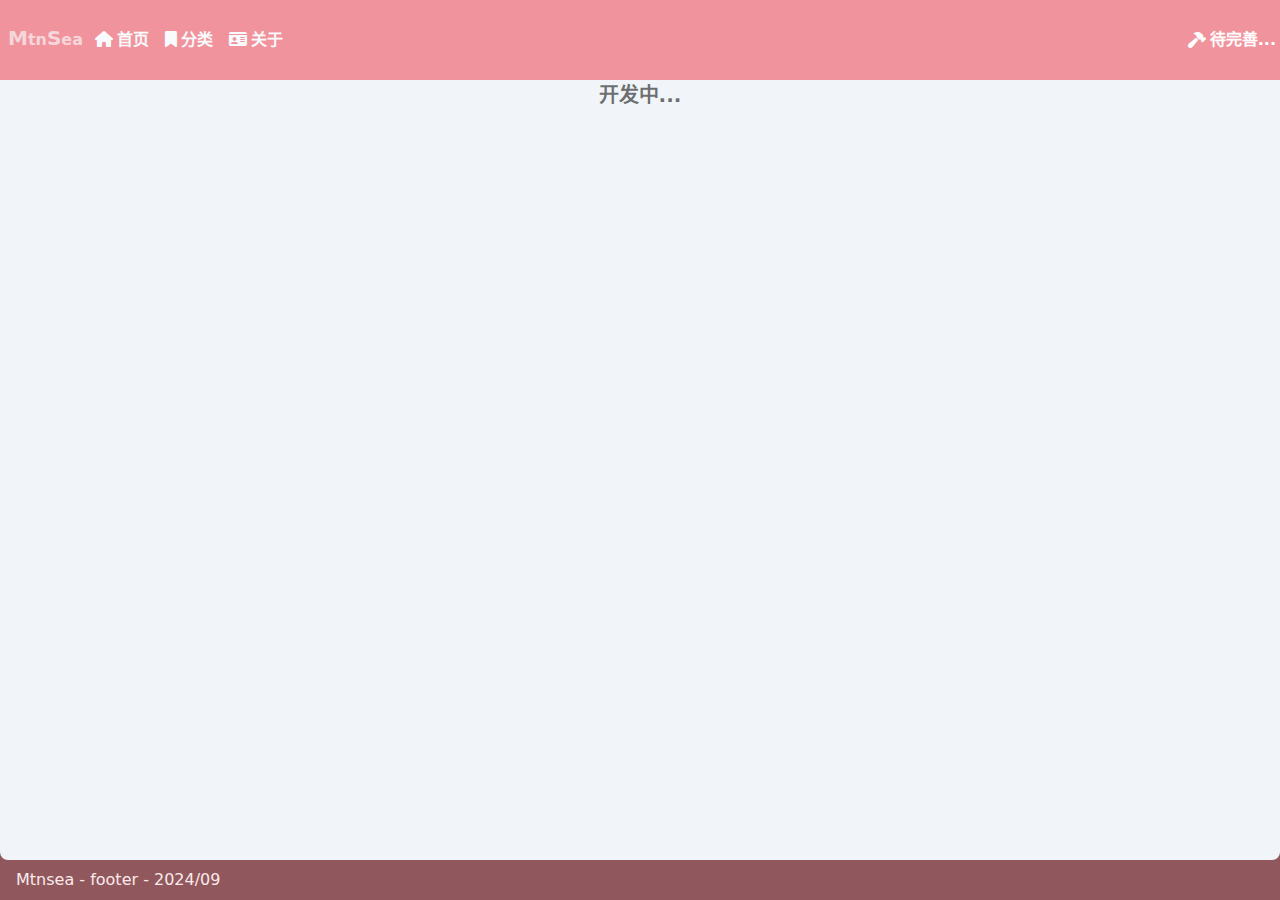
==== commit a54a4614: ":rocket: Auto Push" ====
--- a/about/index.html
+++ b/about/index.html
@@ -6,10 +6,10 @@
     <title>Mtnsea·Blog</title>
     <meta name="description" content="A VitePress Theme">
     <meta name="generator" content="VitePress v1.3.4">
-    <link rel="preload stylesheet" href="/assets/style.D0FBzXeZ.css" as="style">
+    <link rel="preload stylesheet" href="/assets/style.BN77vkA7.css" as="style">
     
-    <script type="module" src="/assets/app.CDg53FEz.js"></script>
-    <link rel="modulepreload" href="/assets/chunks/theme.CRqjkro3.js">
+    <script type="module" src="/assets/app.DhQ5_-D1.js"></script>
+    <link rel="modulepreload" href="/assets/chunks/theme.D8EU1biJ.js">
     <link rel="modulepreload" href="/assets/chunks/framework.C_E3gWJ1.js">
     <link rel="modulepreload" href="/assets/about_index.md.CnnL35XX.lean.js">
     <link rel="icon" href="/code.ico">
@@ -19,7 +19,7 @@
   </head>
   <body>
     <div id="app"><div class="w-full overflow-x-hidden"><div class="loader-page fixed inset-0 flex z-50 items-center justify-center" data-v-30300e5c><div class="loader" data-v-30300e5c><div data-v-30300e5c><ul data-v-30300e5c><li data-v-30300e5c><svg fill="currentColor" viewBox="0 0 90 120" data-v-30300e5c><path d="M90,0 L90,120 L11,120 C4.92486775,120 0,115.075132 0,109 L0,11 C0,4.92486775 4.92486775,0 11,0 L90,0 Z M71.5,81 L18.5,81 C17.1192881,81 16,82.1192881 16,83.5 C16,84.8254834 17.0315359,85.9100387 18.3356243,85.9946823 L18.5,86 L71.5,86 C72.8807119,86 74,84.8807119 74,83.5 C74,82.1745166 72.9684641,81.0899613 71.6643757,81.0053177 L71.5,81 Z M71.5,57 L18.5,57 C17.1192881,57 16,58.1192881 16,59.5 C16,60.8254834 17.0315359,61.9100387 18.3356243,61.9946823 L18.5,62 L71.5,62 C72.8807119,62 74,60.8807119 74,59.5 C74,58.1192881 72.8807119,57 71.5,57 Z M71.5,33 L18.5,33 C17.1192881,33 16,34.1192881 16,35.5 C16,36.8254834 17.0315359,37.9100387 18.3356243,37.9946823 L18.5,38 L71.5,38 C72.8807119,38 74,36.8807119 74,35.5 C74,34.1192881 72.8807119,33 71.5,33 Z" data-v-30300e5c></path></svg></li><li data-v-30300e5c><svg fill="currentColor" viewBox="0 0 90 120" data-v-30300e5c><path d="M90,0 L90,120 L11,120 C4.92486775,120 0,115.075132 0,109 L0,11 C0,4.92486775 4.92486775,0 11,0 L90,0 Z M71.5,81 L18.5,81 C17.1192881,81 16,82.1192881 16,83.5 C16,84.8254834 17.0315359,85.9100387 18.3356243,85.9946823 L18.5,86 L71.5,86 C72.8807119,86 74,84.8807119 74,83.5 C74,82.1745166 72.9684641,81.0899613 71.6643757,81.0053177 L71.5,81 Z M71.5,57 L18.5,57 C17.1192881,57 16,58.1192881 16,59.5 C16,60.8254834 17.0315359,61.9100387 18.3356243,61.9946823 L18.5,62 L71.5,62 C72.8807119,62 74,60.8807119 74,59.5 C74,58.1192881 72.8807119,57 71.5,57 Z M71.5,33 L18.5,33 C17.1192881,33 16,34.1192881 16,35.5 C16,36.8254834 17.0315359,37.9100387 18.3356243,37.9946823 L18.5,38 L71.5,38 C72.8807119,38 74,36.8807119 74,35.5 C74,34.1192881 72.8807119,33 71.5,33 Z" data-v-30300e5c></path></svg></li><li data-v-30300e5c><svg fill="currentColor" viewBox="0 0 90 120" data-v-30300e5c><path d="M90,0 L90,120 L11,120 C4.92486775,120 0,115.075132 0,109 L0,11 C0,4.92486775 4.92486775,0 11,0 L90,0 Z M71.5,81 L18.5,81 C17.1192881,81 16,82.1192881 16,83.5 C16,84.8254834 17.0315359,85.9100387 18.3356243,85.9946823 L18.5,86 L71.5,86 C72.8807119,86 74,84.8807119 74,83.5 C74,82.1745166 72.9684641,81.0899613 71.6643757,81.0053177 L71.5,81 Z M71.5,57 L18.5,57 C17.1192881,57 16,58.1192881 16,59.5 C16,60.8254834 17.0315359,61.9100387 18.3356243,61.9946823 L18.5,62 L71.5,62 C72.8807119,62 74,60.8807119 74,59.5 C74,58.1192881 72.8807119,57 71.5,57 Z M71.5,33 L18.5,33 C17.1192881,33 16,34.1192881 16,35.5 C16,36.8254834 17.0315359,37.9100387 18.3356243,37.9946823 L18.5,38 L71.5,38 C72.8807119,38 74,36.8807119 74,35.5 C74,34.1192881 72.8807119,33 71.5,33 Z" data-v-30300e5c></path></svg></li><li data-v-30300e5c><svg fill="currentColor" viewBox="0 0 90 120" data-v-30300e5c><path d="M90,0 L90,120 L11,120 C4.92486775,120 0,115.075132 0,109 L0,11 C0,4.92486775 4.92486775,0 11,0 L90,0 Z M71.5,81 L18.5,81 C17.1192881,81 16,82.1192881 16,83.5 C16,84.8254834 17.0315359,85.9100387 18.3356243,85.9946823 L18.5,86 L71.5,86 C72.8807119,86 74,84.8807119 74,83.5 C74,82.1745166 72.9684641,81.0899613 71.6643757,81.0053177 L71.5,81 Z M71.5,57 L18.5,57 C17.1192881,57 16,58.1192881 16,59.5 C16,60.8254834 17.0315359,61.9100387 18.3356243,61.9946823 L18.5,62 L71.5,62 C72.8807119,62 74,60.8807119 74,59.5 C74,58.1192881 72.8807119,57 71.5,57 Z M71.5,33 L18.5,33 C17.1192881,33 16,34.1192881 16,35.5 C16,36.8254834 17.0315359,37.9100387 18.3356243,37.9946823 L18.5,38 L71.5,38 C72.8807119,38 74,36.8807119 74,35.5 C74,34.1192881 72.8807119,33 71.5,33 Z" data-v-30300e5c></path></svg></li><li data-v-30300e5c><svg fill="currentColor" viewBox="0 0 90 120" data-v-30300e5c><path d="M90,0 L90,120 L11,120 C4.92486775,120 0,115.075132 0,109 L0,11 C0,4.92486775 4.92486775,0 11,0 L90,0 Z M71.5,81 L18.5,81 C17.1192881,81 16,82.1192881 16,83.5 C16,84.8254834 17.0315359,85.9100387 18.3356243,85.9946823 L18.5,86 L71.5,86 C72.8807119,86 74,84.8807119 74,83.5 C74,82.1745166 72.9684641,81.0899613 71.6643757,81.0053177 L71.5,81 Z M71.5,57 L18.5,57 C17.1192881,57 16,58.1192881 16,59.5 C16,60.8254834 17.0315359,61.9100387 18.3356243,61.9946823 L18.5,62 L71.5,62 C72.8807119,62 74,60.8807119 74,59.5 C74,58.1192881 72.8807119,57 71.5,57 Z M71.5,33 L18.5,33 C17.1192881,33 16,34.1192881 16,35.5 C16,36.8254834 17.0315359,37.9100387 18.3356243,37.9946823 L18.5,38 L71.5,38 C72.8807119,38 74,36.8807119 74,35.5 C74,34.1192881 72.8807119,33 71.5,33 Z" data-v-30300e5c></path></svg></li><li data-v-30300e5c><svg fill="currentColor" viewBox="0 0 90 120" data-v-30300e5c><path d="M90,0 L90,120 L11,120 C4.92486775,120 0,115.075132 0,109 L0,11 C0,4.92486775 4.92486775,0 11,0 L90,0 Z M71.5,81 L18.5,81 C17.1192881,81 16,82.1192881 16,83.5 C16,84.8254834 17.0315359,85.9100387 18.3356243,85.9946823 L18.5,86 L71.5,86 C72.8807119,86 74,84.8807119 74,83.5 C74,82.1745166 72.9684641,81.0899613 71.6643757,81.0053177 L71.5,81 Z M71.5,57 L18.5,57 C17.1192881,57 16,58.1192881 16,59.5 C16,60.8254834 17.0315359,61.9100387 18.3356243,61.9946823 L18.5,62 L71.5,62 C72.8807119,62 74,60.8807119 74,59.5 C74,58.1192881 72.8807119,57 71.5,57 Z M71.5,33 L18.5,33 C17.1192881,33 16,34.1192881 16,35.5 C16,36.8254834 17.0315359,37.9100387 18.3356243,37.9946823 L18.5,38 L71.5,38 C72.8807119,38 74,36.8807119 74,35.5 C74,34.1192881 72.8807119,33 71.5,33 Z" data-v-30300e5c></path></svg></li></ul></div><span class="loader-text" data-v-30300e5c>Loading...</span></div></div><header class="header flex items-center" data-v-6a8b02d9><div class="fixed top-0 right-1 text-white flex items-center" data-v-6a8b02d9><i class="fa-solid fa-hammer mr-1" data-v-6a8b02d9></i><span data-v-6a8b02d9>待完善...</span></div><nav id="desktop-menu" class="w-full h-full" data-v-6a8b02d9><a class="px-2 text-slate-50" href="/" data-v-6a8b02d9><div data-v-6a8b02d9><span class="text-xl" data-v-6a8b02d9>M</span>tn<span class="text-xl" data-v-6a8b02d9>S</span>ea</div></a><ul class="flex flex-row gap-2" data-v-6a8b02d9><!--[--><li class="" data-v-6a8b02d9><a class="mx-1 text-slate-50" href="/" data-v-6a8b02d9><i class="fa-house mr-1 fa-solid" data-v-6a8b02d9></i><span data-v-6a8b02d9>首页</span></a></li><li class="" data-v-6a8b02d9><a class="mx-1 text-slate-50" href="/categories/" data-v-6a8b02d9><i class="fa-bookmark mr-1 fa-solid" data-v-6a8b02d9></i><span data-v-6a8b02d9>分类</span></a></li><li class="" data-v-6a8b02d9><a class="mx-1 text-slate-50" href="/about/" data-v-6a8b02d9><i class="fa-id-card mr-1 fa-solid" data-v-6a8b02d9></i><span data-v-6a8b02d9>关于</span></a></li><!--]--></ul></nav><nav id="mobile-menu" class="w-full h-full relative mx-5" data-v-6a8b02d9><div class="menu-icon" data-v-6a8b02d9><div class="burger" data-v-6a8b02d9><span data-v-6a8b02d9></span><span data-v-6a8b02d9></span><span data-v-6a8b02d9></span></div></div><div class="mx-auto" data-v-6a8b02d9><a class="inline-block px-2 h-full font-bold text-slate-50" href="/" data-v-6a8b02d9><span data-v-6a8b02d9>Mtnsea·Blog</span></a></div></nav><!----></header><main data-v-78a12109><div class="page-full" data-v-78a12109 data-v-ca03513e><p data-v-ca03513e>开发中...</p></div></main><footer><p class="footer-text">Mtnsea - footer - 2024/09</p></footer></div></div>
-    <script>window.__VP_HASH_MAP__=JSON.parse("{\"about_index.md\":\"CnnL35XX\",\"categories_index.md\":\"A1IaU4AB\",\"index.md\":\"BXO9sP-Q\",\"posts_api-examples.md\":\"DVYgZ5ZE\",\"posts_giscus.md\":\"BLiao5JH\",\"posts_github-actions.md\":\"D317H74W\",\"posts_markdown-examples.md\":\"PgbRFiHo\",\"posts_markdown-test.md\":\"DKyJDspT\",\"posts_theme.md\":\"CwDtFGOv\",\"readme.md\":\"BDEPO2P8\"}");window.__VP_SITE_DATA__=JSON.parse("{\"lang\":\"zh-CN\",\"dir\":\"ltr\",\"title\":\"Mtnsea·Blog\",\"description\":\"A VitePress Theme\",\"base\":\"/\",\"head\":[],\"router\":{\"prefetchLinks\":true},\"appearance\":true,\"themeConfig\":{\"giscus\":true,\"menuList\":[{\"text\":\"首页\",\"icon\":\"house\",\"link\":\"\"},{\"text\":\"分类\",\"icon\":\"bookmark\",\"link\":\"categories/\"},{\"text\":\"关于\",\"icon\":\"id-card\",\"link\":\"about/\"}],\"aboutMe\":{\"name\":\"Mtnsea\",\"desc\":\"一个爱学习，爱分享，爱分享的人。\",\"avatar\":\"/avatar.jpg\",\"social\":[{\"icon\":\"github\",\"link\":\"https://github.com/mtnsea\"},{\"icon\":\"twitter\",\"link\":\"https://twitter.com\"},{\"icon\":\"weibo\",\"link\":\"https://weibo.com\"},{\"icon\":\"zhihu\",\"link\":\"https://www.zhihu.com\"}]},\"footer\":{\"text\":\"Mtnsea - footer - 2024/09\"}},\"locales\":{},\"scrollOffset\":134,\"cleanUrls\":false}");</script>
+    <script>window.__VP_HASH_MAP__=JSON.parse("{\"about_index.md\":\"CnnL35XX\",\"categories_index.md\":\"A1IaU4AB\",\"index.md\":\"BXO9sP-Q\",\"posts_api-examples.md\":\"DVYgZ5ZE\",\"posts_giscus.md\":\"BLiao5JH\",\"posts_github-actions.md\":\"D317H74W\",\"posts_markdown-examples.md\":\"PgbRFiHo\",\"posts_markdown-test.md\":\"BO2d3xsM\",\"posts_theme.md\":\"CwDtFGOv\",\"readme.md\":\"BDEPO2P8\"}");window.__VP_SITE_DATA__=JSON.parse("{\"lang\":\"zh-CN\",\"dir\":\"ltr\",\"title\":\"Mtnsea·Blog\",\"description\":\"A VitePress Theme\",\"base\":\"/\",\"head\":[],\"router\":{\"prefetchLinks\":true},\"appearance\":true,\"themeConfig\":{\"giscus\":true,\"menuList\":[{\"text\":\"首页\",\"icon\":\"house\",\"link\":\"\"},{\"text\":\"分类\",\"icon\":\"bookmark\",\"link\":\"categories/\"},{\"text\":\"关于\",\"icon\":\"id-card\",\"link\":\"about/\"}],\"aboutMe\":{\"name\":\"Mtnsea\",\"desc\":\"一个爱学习，爱分享，爱分享的人。\",\"avatar\":\"/avatar.jpg\",\"social\":[{\"icon\":\"github\",\"link\":\"https://github.com/mtnsea\"},{\"icon\":\"twitter\",\"link\":\"https://twitter.com\"},{\"icon\":\"weibo\",\"link\":\"https://weibo.com\"},{\"icon\":\"zhihu\",\"link\":\"https://www.zhihu.com\"}]},\"footer\":{\"text\":\"Mtnsea - footer - 2024/09\"}},\"locales\":{},\"scrollOffset\":134,\"cleanUrls\":false}");</script>
     
   </body>
 </html>--- a/assets/style.BN77vkA7.css
+++ b/assets/style.BN77vkA7.css
@@ -0,0 +1 @@
+._button_16klx_2{color:var(--color-main);padding:4px 8px;font-weight:700;overflow:hidden;border-radius:8px;border:3px solid var(--color-main-light-1);background:var(--color-main-light-5);transition:background-color .2s ease-in-out}._button_16klx_2:focus{background:var(--color-main-light-3)}header.header[data-v-6a8b02d9]{height:var(--header-height);position:fixed;top:0;left:0;right:0;z-index:1000;font-weight:700;line-height:var(--header-height);background:var(--color-main);transition:background .25s ease-out,top .25s ease-out,height .25s ease-out}header.header.hidden[data-v-6a8b02d9]{top:calc(0px - var(--header-height))}#mobile-menu .menu-icon[data-v-6a8b02d9]{color:#fff;position:absolute;left:0;top:0;height:var(--header-height);display:flex;align-items:center}.mobile-menu-page[data-v-6a8b02d9]{position:fixed;top:var(--header-height);left:0;right:0;bottom:0;background-color:var(--color-main);color:#fff}.burger[data-v-6a8b02d9]{position:relative;width:20px;height:15px;background:transparent;cursor:pointer;display:block}.burger span[data-v-6a8b02d9]{display:block;position:absolute;height:2px;width:100%;background:#fff;border-radius:8px;opacity:1;left:0;transform:rotate(0);transition:.25s ease-in-out}.burger span[data-v-6a8b02d9]:nth-of-type(1){top:0;transform-origin:left center}.burger span[data-v-6a8b02d9]:nth-of-type(2){top:50%;transform:translateY(-50%);transform-origin:left center}.burger span[data-v-6a8b02d9]:nth-of-type(3){top:100%;transform-origin:left center;transform:translateY(-100%)}.burger.checked span[data-v-6a8b02d9]:nth-of-type(1){transform:rotate(45deg);top:0;left:5px}.burger.checked span[data-v-6a8b02d9]:nth-of-type(2){width:0%;opacity:0}.burger.checked span[data-v-6a8b02d9]:nth-of-type(3){transform:rotate(-45deg);top:14px;left:5px}section.content-page[data-v-594e8471]{max-width:var(--page-width);margin:0 auto;overflow:hidden}section.content-page .base-info[data-v-594e8471]{border-radius:.6em;overflow:hidden;background-color:#0000001a;border:2px dashed var(--color-main-light-3)}section.content-page .base-info .tag[data-v-594e8471]{color:var(--color-main);padding:0 4px;border-radius:4px;border:1px solid var(--color-main);background-color:var(--color-main-light-8)}.giscus-box[data-v-594e8471]{border-top:2px dashed var(--color-main-light-3)}p[data-v-ca03513e]{font-size:20px;font-weight:700;opacity:.55;text-align:center}.post-card[data-v-c1b085b3]{padding:10px;margin-bottom:10px;box-shadow:var(--box-shadow);border-radius:var(--border-radius);background-color:var(--post-bg-color)}.post-card .post-title[data-v-c1b085b3]{font-weight:600}.post-card .post-title:hover span[data-v-c1b085b3]:before{width:100%}.post-card .post-title span[data-v-c1b085b3]:before{content:"";position:absolute;bottom:0;left:0;height:4px;width:0%;border-radius:2px;background-color:var(--color-main);transition:width .25s ease-in-out}.post-card .post-title .tag[data-v-c1b085b3]{background-color:var(--color-main-light-9);border-width:2px;border-style:dashed;border-color:var(--color-main);transition:background-color .25s ease-in-out}.post-card .post-title .tag[data-v-c1b085b3]:hover{background-color:var(--color-main)}.post-card .tags-box[data-v-c1b085b3]{border-radius:.5em;border:2px solid var(--color-main);background-color:var(--color-main-light-9)}.welcome-section[data-v-1775bcc2]{width:100vw;height:100vh}.welcome-section .author-card[data-v-1775bcc2]{--author-bg-color: #fff;min-width:320px;filter:drop-shadow(var(--box-shadow));box-shadow:var(--box-shadow);background:var(--author-bg-color)}.welcome-section .author-card .avatar-div[data-v-1775bcc2]{position:relative;margin-bottom:50px}.welcome-section .author-card .avatar-div .author-avatar[data-v-1775bcc2]{position:absolute;top:0;left:50%;width:100px;height:100px;border-radius:50%;transform:translate(-50%,-50%);background-color:var(--author-bg-color)}.welcome-section .author-card .avatar-div .author-avatar img[data-v-1775bcc2]{transition:transform .85s ease-in-out}.welcome-section .author-card .avatar-div .author-avatar img[data-v-1775bcc2]:hover{transform:rotate(360deg)}.welcome-section .angles-path[data-v-1775bcc2]{fill:var(--color-main);animation:angles-path 2.5s linear infinite}.welcome-section .angles-path[data-v-1775bcc2]:nth-child(1){animation-delay:1.75s}section[data-v-1775bcc2]{max-width:var(--page-width);margin:0 auto}.tag[data-v-e0a4ebe1]{color:var(--color-main);border:3px solid var(--color-main-light-2);background-color:var(--color-main-light-9)}.tag[data-v-e0a4ebe1]:hover{background-color:var(--color-main-light-5)}.tag.active[data-v-e0a4ebe1]{color:#fff;background-color:var(--color-main-light-2)}main[data-v-78a12109]{border-bottom-right-radius:.5em;border-bottom-left-radius:.5em;overflow:hidden;position:relative;z-index:1;background-color:var(--bg-color)}footer{--p-top: 20px;position:relative;height:var(--footer-height);color:var(--color-main-light-8);background-color:var(--color-main-dark-4)}footer:before{content:"";position:absolute;top:calc(0px - var(--p-top));left:0;right:0;height:var(--p-top);background-color:var(--color-main-dark-4)}footer p.footer-text{margin:0 auto;padding:0 1rem;line-height:var(--footer-height)}.loader-page[data-v-30300e5c]{background-color:var(--bg-color)}*,:before,:after{box-sizing:border-box;border-width:0;border-style:solid;border-color:#e5e7eb}:before,:after{--tw-content: ""}html,:host{line-height:1.5;-webkit-text-size-adjust:100%;-moz-tab-size:4;-o-tab-size:4;tab-size:4;font-family:ui-sans-serif,system-ui,sans-serif,"Apple Color Emoji","Segoe UI Emoji",Segoe UI Symbol,"Noto Color Emoji";font-feature-settings:normal;font-variation-settings:normal;-webkit-tap-highlight-color:transparent}body{margin:0;line-height:inherit}hr{height:0;color:inherit;border-top-width:1px}abbr:where([title]){-webkit-text-decoration:underline dotted;text-decoration:underline dotted}h1,h2,h3,h4,h5,h6{font-size:inherit;font-weight:inherit}a{color:inherit;text-decoration:inherit}b,strong{font-weight:bolder}code,kbd,samp,pre{font-family:ui-monospace,SFMono-Regular,Menlo,Monaco,Consolas,Liberation Mono,Courier New,monospace;font-feature-settings:normal;font-variation-settings:normal;font-size:1em}small{font-size:80%}sub,sup{font-size:75%;line-height:0;position:relative;vertical-align:baseline}sub{bottom:-.25em}sup{top:-.5em}table{text-indent:0;border-color:inherit;border-collapse:collapse}button,input,optgroup,select,textarea{font-family:inherit;font-feature-settings:inherit;font-variation-settings:inherit;font-size:100%;font-weight:inherit;line-height:inherit;letter-spacing:inherit;color:inherit;margin:0;padding:0}button,select{text-transform:none}button,input:where([type=button]),input:where([type=reset]),input:where([type=submit]){-webkit-appearance:button;background-color:transparent;background-image:none}:-moz-focusring{outline:auto}:-moz-ui-invalid{box-shadow:none}progress{vertical-align:baseline}::-webkit-inner-spin-button,::-webkit-outer-spin-button{height:auto}[type=search]{-webkit-appearance:textfield;outline-offset:-2px}::-webkit-search-decoration{-webkit-appearance:none}::-webkit-file-upload-button{-webkit-appearance:button;font:inherit}summary{display:list-item}blockquote,dl,dd,h1,h2,h3,h4,h5,h6,hr,figure,p,pre{margin:0}fieldset{margin:0;padding:0}legend{padding:0}ol,ul,menu{list-style:none;margin:0;padding:0}dialog{padding:0}textarea{resize:vertical}input::-moz-placeholder,textarea::-moz-placeholder{opacity:1;color:#9ca3af}input::placeholder,textarea::placeholder{opacity:1;color:#9ca3af}button,[role=button]{cursor:pointer}:disabled{cursor:default}img,svg,video,canvas,audio,iframe,embed,object{display:block;vertical-align:middle}img,video{max-width:100%;height:auto}[hidden]{display:none}*,:before,:after{--tw-border-spacing-x: 0;--tw-border-spacing-y: 0;--tw-translate-x: 0;--tw-translate-y: 0;--tw-rotate: 0;--tw-skew-x: 0;--tw-skew-y: 0;--tw-scale-x: 1;--tw-scale-y: 1;--tw-pan-x: ;--tw-pan-y: ;--tw-pinch-zoom: ;--tw-scroll-snap-strictness: proximity;--tw-gradient-from-position: ;--tw-gradient-via-position: ;--tw-gradient-to-position: ;--tw-ordinal: ;--tw-slashed-zero: ;--tw-numeric-figure: ;--tw-numeric-spacing: ;--tw-numeric-fraction: ;--tw-ring-inset: ;--tw-ring-offset-width: 0px;--tw-ring-offset-color: #fff;--tw-ring-color: rgb(59 130 246 / .5);--tw-ring-offset-shadow: 0 0 #0000;--tw-ring-shadow: 0 0 #0000;--tw-shadow: 0 0 #0000;--tw-shadow-colored: 0 0 #0000;--tw-blur: ;--tw-brightness: ;--tw-contrast: ;--tw-grayscale: ;--tw-hue-rotate: ;--tw-invert: ;--tw-saturate: ;--tw-sepia: ;--tw-drop-shadow: ;--tw-backdrop-blur: ;--tw-backdrop-brightness: ;--tw-backdrop-contrast: ;--tw-backdrop-grayscale: ;--tw-backdrop-hue-rotate: ;--tw-backdrop-invert: ;--tw-backdrop-opacity: ;--tw-backdrop-saturate: ;--tw-backdrop-sepia: ;--tw-contain-size: ;--tw-contain-layout: ;--tw-contain-paint: ;--tw-contain-style: }::backdrop{--tw-border-spacing-x: 0;--tw-border-spacing-y: 0;--tw-translate-x: 0;--tw-translate-y: 0;--tw-rotate: 0;--tw-skew-x: 0;--tw-skew-y: 0;--tw-scale-x: 1;--tw-scale-y: 1;--tw-pan-x: ;--tw-pan-y: ;--tw-pinch-zoom: ;--tw-scroll-snap-strictness: proximity;--tw-gradient-from-position: ;--tw-gradient-via-position: ;--tw-gradient-to-position: ;--tw-ordinal: ;--tw-slashed-zero: ;--tw-numeric-figure: ;--tw-numeric-spacing: ;--tw-numeric-fraction: ;--tw-ring-inset: ;--tw-ring-offset-width: 0px;--tw-ring-offset-color: #fff;--tw-ring-color: rgb(59 130 246 / .5);--tw-ring-offset-shadow: 0 0 #0000;--tw-ring-shadow: 0 0 #0000;--tw-shadow: 0 0 #0000;--tw-shadow-colored: 0 0 #0000;--tw-blur: ;--tw-brightness: ;--tw-contrast: ;--tw-grayscale: ;--tw-hue-rotate: ;--tw-invert: ;--tw-saturate: ;--tw-sepia: ;--tw-drop-shadow: ;--tw-backdrop-blur: ;--tw-backdrop-brightness: ;--tw-backdrop-contrast: ;--tw-backdrop-grayscale: ;--tw-backdrop-hue-rotate: ;--tw-backdrop-invert: ;--tw-backdrop-opacity: ;--tw-backdrop-saturate: ;--tw-backdrop-sepia: ;--tw-contain-size: ;--tw-contain-layout: ;--tw-contain-paint: ;--tw-contain-style: }.container{width:100%}@media (min-width: 640px){.container{max-width:640px}}@media (min-width: 768px){.container{max-width:768px}}@media (min-width: 1024px){.container{max-width:1024px}}@media (min-width: 1280px){.container{max-width:1280px}}@media (min-width: 1536px){.container{max-width:1536px}}.fixed{position:fixed}.absolute{position:absolute}.relative{position:relative}.inset-0{top:0;right:0;bottom:0;left:0}.bottom-\[10px\]{bottom:10px}.left-1\/2{left:50%}.right-1{right:.25rem}.top-0{top:0}.top-1\/2{top:50%}.z-50{z-index:50}.mx-1{margin-left:.25rem;margin-right:.25rem}.mx-2{margin-left:.5rem;margin-right:.5rem}.mx-3{margin-left:.75rem;margin-right:.75rem}.mx-5{margin-left:1.25rem;margin-right:1.25rem}.mx-auto{margin-left:auto;margin-right:auto}.mr-1{margin-right:.25rem}.mt-2{margin-top:.5rem}.block{display:block}.inline-block{display:inline-block}.flex{display:flex}.hidden{display:none}.h-full{height:100%}.w-full{width:100%}.flex-1{flex:1 1 0%}.flex-auto{flex:1 1 auto}.-translate-x-1\/2{--tw-translate-x: -50%;transform:translate(var(--tw-translate-x),var(--tw-translate-y)) rotate(var(--tw-rotate)) skew(var(--tw-skew-x)) skewY(var(--tw-skew-y)) scaleX(var(--tw-scale-x)) scaleY(var(--tw-scale-y))}.-translate-y-1\/2{--tw-translate-y: -50%;transform:translate(var(--tw-translate-x),var(--tw-translate-y)) rotate(var(--tw-rotate)) skew(var(--tw-skew-x)) skewY(var(--tw-skew-y)) scaleX(var(--tw-scale-x)) scaleY(var(--tw-scale-y))}.transform{transform:translate(var(--tw-translate-x),var(--tw-translate-y)) rotate(var(--tw-rotate)) skew(var(--tw-skew-x)) skewY(var(--tw-skew-y)) scaleX(var(--tw-scale-x)) scaleY(var(--tw-scale-y))}.cursor-default{cursor:default}.cursor-pointer{cursor:pointer}.select-none{-webkit-user-select:none;-moz-user-select:none;user-select:none}.flex-row{flex-direction:row}.flex-wrap{flex-wrap:wrap}.items-center{align-items:center}.justify-center{justify-content:center}.gap-1{gap:.25rem}.gap-2{gap:.5rem}.overflow-hidden{overflow:hidden}.overflow-x-hidden{overflow-x:hidden}.rounded-\[50\%\]{border-radius:50%}.rounded-lg{border-radius:.5rem}.rounded-md{border-radius:.375rem}.rounded-b-lg{border-bottom-right-radius:.5rem;border-bottom-left-radius:.5rem}.border{border-width:1px}.p-1{padding:.25rem}.p-2{padding:.5rem}.p-3{padding:.75rem}.px-2{padding-left:.5rem;padding-right:.5rem}.py-1{padding-top:.25rem;padding-bottom:.25rem}.pb-1{padding-bottom:.25rem}.pt-2{padding-top:.5rem}.text-center{text-align:center}.text-xl{font-size:1.25rem;line-height:1.75rem}.font-bold{font-weight:700}.text-slate-50{--tw-text-opacity: 1;color:rgb(248 250 252 / var(--tw-text-opacity))}.text-white{--tw-text-opacity: 1;color:rgb(255 255 255 / var(--tw-text-opacity))}.drop-shadow{--tw-drop-shadow: drop-shadow(0 1px 2px rgb(0 0 0 / .1)) drop-shadow(0 1px 1px rgb(0 0 0 / .06));filter:var(--tw-blur) var(--tw-brightness) var(--tw-contrast) var(--tw-grayscale) var(--tw-hue-rotate) var(--tw-invert) var(--tw-saturate) var(--tw-sepia) var(--tw-drop-shadow)}.filter{filter:var(--tw-blur) var(--tw-brightness) var(--tw-contrast) var(--tw-grayscale) var(--tw-hue-rotate) var(--tw-invert) var(--tw-saturate) var(--tw-sepia) var(--tw-drop-shadow)}.transition{transition-property:color,background-color,border-color,text-decoration-color,fill,stroke,opacity,box-shadow,transform,filter,-webkit-backdrop-filter;transition-property:color,background-color,border-color,text-decoration-color,fill,stroke,opacity,box-shadow,transform,filter,backdrop-filter;transition-property:color,background-color,border-color,text-decoration-color,fill,stroke,opacity,box-shadow,transform,filter,backdrop-filter,-webkit-backdrop-filter;transition-timing-function:cubic-bezier(.4,0,.2,1);transition-duration:.15s}:root{--text-color: #0f172a;--bg-color: #f1f5f9;--box-shadow: 0 0 5px rgba(0, 0, 0, .15);--red: rgb(255, 0, 0);--yellow: rgb(255, 215, 0);--green: rgb(103, 194, 58);--orange: rgb(230, 162, 60);--grey: rgb(144, 147, 153);--post-bg-color: #f5f5f5;--border-color: #dbdbdb;--code-bg-color: var(--color-main-light-9);--border-radius: .6em }.loader{--background: linear-gradient(135deg, var(--color-main-light-6), var(--color-main));--shadow: var(--color-main-dark-4);--text: var(--text-color);--page: rgba(255, 255, 255, .36);--page-fold: rgba(255, 255, 255, .52);--duration: 3s;width:200px;height:140px;position:relative}.loader:before,.loader:after{--r: -6deg;content:"";position:absolute;bottom:8px;width:120px;top:80%;box-shadow:0 16px 12px var(--shadow);transform:rotate(var(--r))}.loader:before{left:4px}.loader:after{--r: 6deg;right:4px}.loader div{width:100%;height:100%;border-radius:13px;position:relative;z-index:1;perspective:600px;box-shadow:0 4px 6px var(--shadow);background-image:var(--background)}.loader div ul{margin:0;padding:0;list-style:none;position:relative}.loader div ul li{--r: 180deg;--o: 0;--c: var(--page);position:absolute;top:10px;left:10px;transform-origin:100% 50%;color:var(--c);opacity:var(--o);transform:rotateY(var(--r));animation:var(--duration) ease infinite}.loader div ul li:nth-child(2){--c: var(--page-fold);animation-name:page-2}.loader div ul li:nth-child(3){--c: var(--page-fold);animation-name:page-3}.loader div ul li:nth-child(4){--c: var(--page-fold);animation-name:page-4}.loader div ul li:nth-child(5){--c: var(--page-fold);animation-name:page-5}.loader div ul li svg{width:90px;height:120px;display:block}.loader div ul li:first-child{--r: 0deg;--o: 1}.loader div ul li:last-child{--o: 1}.loader span{position:absolute;display:block;left:0;right:0;top:100%;margin-top:20px;text-align:center;color:var(--text);opacity:.5;font-weight:700}@keyframes page-2{0%{transform:rotateY(180deg);opacity:0}20%{opacity:1}35%,to{opacity:0}50%,to{transform:rotateY(0)}}@keyframes page-3{15%{transform:rotateY(180deg);opacity:0}35%{opacity:1}50%,to{opacity:0}65%,to{transform:rotateY(0)}}@keyframes page-4{30%{transform:rotateY(180deg);opacity:0}50%{opacity:1}65%,to{opacity:0}80%,to{transform:rotateY(0)}}@keyframes page-5{45%{transform:rotateY(180deg);opacity:0}65%{opacity:1}80%,to{opacity:0}95%,to{transform:rotateY(0)}}#markdown-content{--m-bottom: .8em;padding:.6em}#markdown-content h1,#markdown-content h2,#markdown-content h3,#markdown-content h4,#markdown-content h5,#markdown-content h6{font-weight:700;line-height:1.5em;color:var(--color-main-light-3);position:relative}#markdown-content h1{font-size:2em;color:var(--color-main)}#markdown-content h2{font-size:1.8em}#markdown-content h3{font-size:1.6em}#markdown-content h4,#markdown-content h5,#markdown-content h6{font-size:1.4em}#markdown-content table{display:block;border-collapse:collapse;overflow-x:auto;overflow-y:hidden}#markdown-content table thead,#markdown-content table tbody{width:100%}#markdown-content table tr{border-bottom:2px solid var(--color-main-dark-1)}#markdown-content table tbody tr:last-child{border-bottom:none}#markdown-content table th,#markdown-content table td{padding:10px;color:#3c3e41;text-align:center}#markdown-content table th{background-color:var(--color-main-light-9);color:var(--text-color)}#markdown-content table th:nth-child(odd){background-color:var(--color-main-light-8)}#markdown-content table td{background-color:var(--color-main-light-9)}#markdown-content table td:nth-child(odd){background-color:var(--color-main-light-8)}#markdown-content div[class*=language-]{--gap: .4em;--top-height: 30px;font-family:Consolas;position:relative;overflow:hidden;display:flex;flex-direction:row-reverse;border-radius:.6em;border:1px solid var(--border-color);background-color:var(--bg-color);margin-bottom:var(--m-bottom);padding-top:calc(var(--top-height) + var(--gap) * 2);box-shadow:var(--box-shadow)}#markdown-content div[class*=language-]:before{content:"";position:absolute;top:0;left:0;right:0;height:calc(var(--top-height) + var(--gap) * 2);border-bottom:1px solid var(--border-color)}#markdown-content div[class*=language-] span.lang{position:absolute;top:var(--gap);left:var(--gap);font-weight:700}#markdown-content div[class*=language-] button.copy{position:absolute;top:var(--gap);right:var(--gap);width:var(--top-height);height:var(--top-height);overflow:hidden;border-radius:var(--gap);background-color:#0000;transition:background-color .3s ease-in-out;font-family:"Font Awesome 6 Free"}#markdown-content div[class*=language-] button.copy:before{content:"";position:absolute;top:50%;left:50%;width:24px;height:24px;transform:translate(-50%,-50%);transition:color .3s ease-in-out}#markdown-content div[class*=language-]:hover button.copy{background-color:#00000040}#markdown-content div[class*=language-]:hover button.copy:before{color:#fff}#markdown-content div[class*=language-]:hover pre.has-focused-lines .line:not(.has-focus){filter:blur(0)}#markdown-content div[class*=language-] pre{padding-bottom:var(--gap);flex-grow:1;overflow:auto;background-color:var(--code-bg-color)}#markdown-content div[class*=language-] pre code{min-width:100%;width:-moz-fit-content;width:fit-content;display:block;padding-right:var(--gap)}#markdown-content div[class*=language-] pre.has-focused-lines .line:not(.has-focus){filter:blur(.08em)}#markdown-content div[class*=language-] pre.has-focused-lines .line{filter:drop-shadow(5px 5px 5px #ffffff)}#markdown-content div[class*=language-] pre .line.highlighted{width:100%;display:inline-block;background-color:var(--color-main-light-5)}#markdown-content div[class*=language-] pre .line.highlighted.error{background-color:#ff003326}#markdown-content div[class*=language-] pre .line.highlighted.warning{background-color:#ffe60026}#markdown-content div[class*=language-] pre .line.has-focus{filter:drop-shadow(0px 5px 5px #000000)}#markdown-content div[class*=language-] pre .line.diff{width:100%;position:relative;display:inline-block}#markdown-content div[class*=language-] pre .line.diff :before{content:"";position:absolute;top:0;left:0;bottom:0}#markdown-content div[class*=language-] pre .line.diff.remove{background-color:#ff003326}#markdown-content div[class*=language-] pre .line.diff.remove:before{content:"-";color:var(--red)}#markdown-content div[class*=language-] pre .line.diff.add{background-color:#6fff2826}#markdown-content div[class*=language-] pre .line.diff.add:before{content:"+";color:var(--green)}#markdown-content div[class*=language-] .line-numbers-wrapper{color:gray;padding:0 8px;text-align:right;-webkit-user-select:none;-moz-user-select:none;user-select:none;border-right:1px solid var(--border-color)}#markdown-content .vp-code-group{box-shadow:var(--box-shadow);border-radius:.8em;overflow:hidden;padding:.4em;border:1px solid var(--border-color);margin-bottom:var(--m-bottom)}#markdown-content .vp-code-group .tabs{padding:0 .4em .4em}#markdown-content .vp-code-group .tabs input{display:none}#markdown-content .vp-code-group .tabs label{position:relative;margin:0 4px}#markdown-content .vp-code-group .tabs label:after{content:"";position:absolute;right:0;left:0;bottom:-1px;z-index:1;height:2px;border-radius:2px;background-color:transparent;transition:background-color .25s}#markdown-content .vp-code-group .tabs input:checked+label{color:var(--color-main)}#markdown-content .vp-code-group .tabs input:checked+label:after{background-color:var(--color-main)}#markdown-content .vp-code-group div[class*=language-]{box-shadow:none;margin-bottom:0}#markdown-content .vp-code-group div[class*=language-]:not(.active){display:none}#markdown-content .custom-block{--b-radius: .6em;margin:1em 0;padding:.5em 1em;overflow-x:auto;border-radius:var(--b-radius);border-left:.5rem solid;background:#fff;box-shadow:var(--box-shadow)}#markdown-content .custom-block.note,#markdown-content .custom-block.info{border-color:var(--grey)}#markdown-content .custom-block.important{border-color:var(--orange)}#markdown-content .custom-block.tip{border-color:var(--color-main)}#markdown-content .custom-block.warning{border-color:var(--yellow)}#markdown-content .custom-block.danger,#markdown-content .custom-block.caution{border-color:var(--red)}#markdown-content .custom-block.details{border-color:var(--color-main)}#markdown-content .custom-block.details summary{cursor:pointer;font-weight:700;-webkit-user-select:none;-moz-user-select:none;user-select:none}#markdown-content .custom-block.details summary::marker{color:var(--color-main)}#markdown-content .custom-block.details div[class*=language-]{margin:var(--m-bottom) 0;padding-top:0}#markdown-content .custom-block.details div[class*=language-]:before,#markdown-content .custom-block.details div[class*=language-] span.lang,#markdown-content .custom-block.details div[class*=language-] .line-numbers-wrapper{display:none}#markdown-content .custom-block.details div[class*=language-] button.copy{display:none}#markdown-content .custom-block.details div[class*=language-]:hover button.copy{display:block}#markdown-content .custom-block.details div[class*=language-]:hover button.copy:hover{background-color:var(--color-main)}#markdown-content .custom-block.details div[class*=language-] pre{padding:.8em}#markdown-content .custom-block .custom-block-title{cursor:default;font-weight:700}#markdown-content mjx-container>svg{display:inline-block;margin:auto}#markdown-content P{margin-bottom:5px;line-height:1.5}#markdown-content P code{display:inline-block;padding:0 .2em;margin:.2em 2px;border-radius:.2em;border:1px solid var(--color-main-light-3);background-color:var(--color-main-light-8)}#markdown-content a{font-weight:500;color:var(--color-main-light-3);text-decoration:underline;text-underline-offset:2px;transition:color .25s,opacity .25s}#markdown-content a:hover{color:var(--color-main-light-1);opacity:1}#markdown-content pre{overflow:auto}#markdown-content hr{margin:1em 0;width:100%;height:4px;border:none;position:relative;background-image:linear-gradient(to right,var(--color-main),var(--bg-color))}#markdown-content blockquote{padding:0 1em;margin:0;position:relative;background-color:var(--color-main-light-9)}#markdown-content blockquote:before{content:"";position:absolute;top:0;bottom:0;left:0;width:4px;background-color:var(--color-main)}*{scrollbar-color:var(--color-main-light-3) var(--color-main-light-9);scrollbar-width:thin}*::-webkit-scrollbar{width:var(--scrollbar-width);height:var(--scrollbar-width)}*::-webkit-scrollbar-thumb{border-radius:var(--scrollbar-width);background-color:var(--color-main-light-3)}*::-webkit-scrollbar-thumb:hover{background-color:var(--color-main)}*::-webkit-scrollbar-track{background-color:var(--color-main-light-9)}*:focus-visible{outline:none}@font-face{font-family:Consolas;src:url(/font/Consolas.ttf) format("ttf")}html,body{width:100%;min-height:100vh}#app{width:100%;position:relative;overflow-x:hidden}a{color:var(--text-color);text-decoration:none;transition:color .25s ease-out,opacity .25s ease-out}a:hover{opacity:.65}.page-full{padding-top:var(--header-height);min-height:calc(100vh - var(--footer-height))}.fade-enter-active,.fade-leave-active{transition:opacity .3s}.fade-enter-from,.fade-leave-to{opacity:0}.fade-in-left-enter-active,.fade-in-left-leave-active{transition:transform .3s,opacity .3s}.fade-in-left-enter-from,.fade-in-left-leave-to{transform:translate(-100%);opacity:0}@keyframes angles-path{25%{opacity:.3}50%{opacity:1}75%{opacity:.3}}@media (min-width: 1200px){::-webkit-scrollbar{--scrollbar-width: 6px}body{--footer-height: 40px;--header-height: 80px;--page-width: 800px}#mobile-menu{display:none}#desktop-menu{display:flex}}@media (min-width: 900px) and (max-width: 1200px){::-webkit-scrollbar{--scrollbar-width: 6px}body{--footer-height: 40px;--header-height: 60px;--page-width: 800px}#mobile-menu{display:none}#desktop-menu{display:flex}}@media (max-width: 900px){::-webkit-scrollbar{--scrollbar-width: 4px}body{--footer-height: 40px;--header-height: 40px;--page-width: 100%}#mobile-menu{display:flex}#desktop-menu{display:none}}
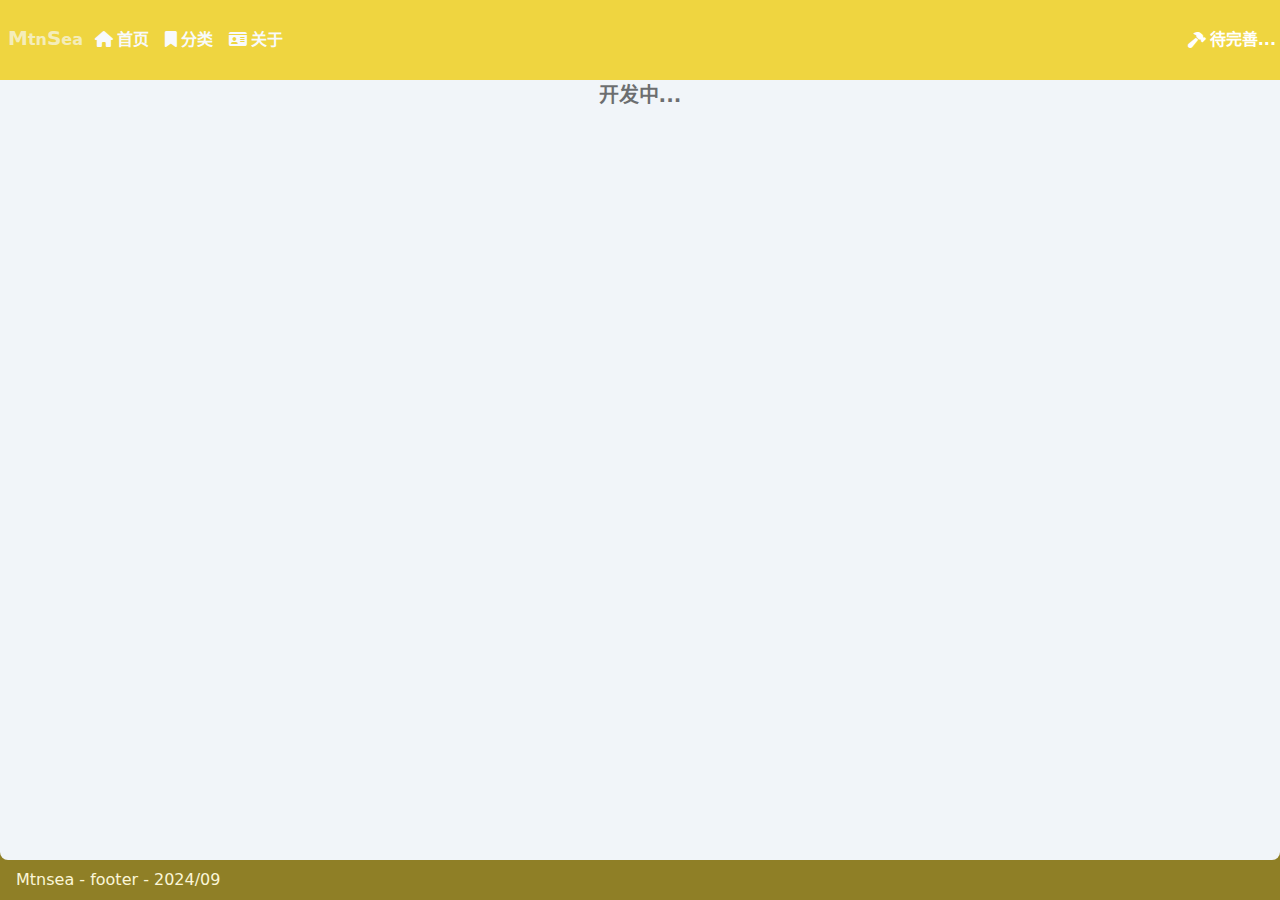
==== commit 107bf1ba: ":rocket: Auto Push" ====
--- a/about/index.html
+++ b/about/index.html
@@ -5,21 +5,21 @@
     <meta name="viewport" content="width=device-width,initial-scale=1">
     <title>Mtnsea·Blog</title>
     <meta name="description" content="A VitePress Theme">
-    <meta name="generator" content="VitePress v1.3.4">
-    <link rel="preload stylesheet" href="/assets/style.BN77vkA7.css" as="style">
+    <meta name="generator" content="VitePress v1.4.1">
+    <link rel="preload stylesheet" href="/assets/style.Bc2F_bre.css" as="style">
     
-    <script type="module" src="/assets/app.DhQ5_-D1.js"></script>
-    <link rel="modulepreload" href="/assets/chunks/theme.D8EU1biJ.js">
-    <link rel="modulepreload" href="/assets/chunks/framework.C_E3gWJ1.js">
-    <link rel="modulepreload" href="/assets/about_index.md.CnnL35XX.lean.js">
+    <script type="module" src="/assets/app.CPBHPRKY.js"></script>
+    <link rel="modulepreload" href="/assets/chunks/theme.D-fCulqq.js">
+    <link rel="modulepreload" href="/assets/chunks/framework.BqRd3cvK.js">
+    <link rel="modulepreload" href="/assets/about_index.md.Byv-KeOG.lean.js">
     <link rel="icon" href="/code.ico">
     <link rel="stylesheet" href="https://cdn.bootcdn.net/ajax/libs/font-awesome/6.4.2/css/all.min.css">
     <script id="check-dark-mode">(()=>{const e=localStorage.getItem("vitepress-theme-appearance")||"auto",a=window.matchMedia("(prefers-color-scheme: dark)").matches;(!e||e==="auto"?a:e==="dark")&&document.documentElement.classList.add("dark")})();</script>
     <script id="check-mac-os">document.documentElement.classList.toggle("mac",/Mac|iPhone|iPod|iPad/i.test(navigator.platform));</script>
   </head>
   <body>
-    <div id="app"><div class="w-full overflow-x-hidden"><div class="loader-page fixed inset-0 flex z-50 items-center justify-center" data-v-30300e5c><div class="loader" data-v-30300e5c><div data-v-30300e5c><ul data-v-30300e5c><li data-v-30300e5c><svg fill="currentColor" viewBox="0 0 90 120" data-v-30300e5c><path d="M90,0 L90,120 L11,120 C4.92486775,120 0,115.075132 0,109 L0,11 C0,4.92486775 4.92486775,0 11,0 L90,0 Z M71.5,81 L18.5,81 C17.1192881,81 16,82.1192881 16,83.5 C16,84.8254834 17.0315359,85.9100387 18.3356243,85.9946823 L18.5,86 L71.5,86 C72.8807119,86 74,84.8807119 74,83.5 C74,82.1745166 72.9684641,81.0899613 71.6643757,81.0053177 L71.5,81 Z M71.5,57 L18.5,57 C17.1192881,57 16,58.1192881 16,59.5 C16,60.8254834 17.0315359,61.9100387 18.3356243,61.9946823 L18.5,62 L71.5,62 C72.8807119,62 74,60.8807119 74,59.5 C74,58.1192881 72.8807119,57 71.5,57 Z M71.5,33 L18.5,33 C17.1192881,33 16,34.1192881 16,35.5 C16,36.8254834 17.0315359,37.9100387 18.3356243,37.9946823 L18.5,38 L71.5,38 C72.8807119,38 74,36.8807119 74,35.5 C74,34.1192881 72.8807119,33 71.5,33 Z" data-v-30300e5c></path></svg></li><li data-v-30300e5c><svg fill="currentColor" viewBox="0 0 90 120" data-v-30300e5c><path d="M90,0 L90,120 L11,120 C4.92486775,120 0,115.075132 0,109 L0,11 C0,4.92486775 4.92486775,0 11,0 L90,0 Z M71.5,81 L18.5,81 C17.1192881,81 16,82.1192881 16,83.5 C16,84.8254834 17.0315359,85.9100387 18.3356243,85.9946823 L18.5,86 L71.5,86 C72.8807119,86 74,84.8807119 74,83.5 C74,82.1745166 72.9684641,81.0899613 71.6643757,81.0053177 L71.5,81 Z M71.5,57 L18.5,57 C17.1192881,57 16,58.1192881 16,59.5 C16,60.8254834 17.0315359,61.9100387 18.3356243,61.9946823 L18.5,62 L71.5,62 C72.8807119,62 74,60.8807119 74,59.5 C74,58.1192881 72.8807119,57 71.5,57 Z M71.5,33 L18.5,33 C17.1192881,33 16,34.1192881 16,35.5 C16,36.8254834 17.0315359,37.9100387 18.3356243,37.9946823 L18.5,38 L71.5,38 C72.8807119,38 74,36.8807119 74,35.5 C74,34.1192881 72.8807119,33 71.5,33 Z" data-v-30300e5c></path></svg></li><li data-v-30300e5c><svg fill="currentColor" viewBox="0 0 90 120" data-v-30300e5c><path d="M90,0 L90,120 L11,120 C4.92486775,120 0,115.075132 0,109 L0,11 C0,4.92486775 4.92486775,0 11,0 L90,0 Z M71.5,81 L18.5,81 C17.1192881,81 16,82.1192881 16,83.5 C16,84.8254834 17.0315359,85.9100387 18.3356243,85.9946823 L18.5,86 L71.5,86 C72.8807119,86 74,84.8807119 74,83.5 C74,82.1745166 72.9684641,81.0899613 71.6643757,81.0053177 L71.5,81 Z M71.5,57 L18.5,57 C17.1192881,57 16,58.1192881 16,59.5 C16,60.8254834 17.0315359,61.9100387 18.3356243,61.9946823 L18.5,62 L71.5,62 C72.8807119,62 74,60.8807119 74,59.5 C74,58.1192881 72.8807119,57 71.5,57 Z M71.5,33 L18.5,33 C17.1192881,33 16,34.1192881 16,35.5 C16,36.8254834 17.0315359,37.9100387 18.3356243,37.9946823 L18.5,38 L71.5,38 C72.8807119,38 74,36.8807119 74,35.5 C74,34.1192881 72.8807119,33 71.5,33 Z" data-v-30300e5c></path></svg></li><li data-v-30300e5c><svg fill="currentColor" viewBox="0 0 90 120" data-v-30300e5c><path d="M90,0 L90,120 L11,120 C4.92486775,120 0,115.075132 0,109 L0,11 C0,4.92486775 4.92486775,0 11,0 L90,0 Z M71.5,81 L18.5,81 C17.1192881,81 16,82.1192881 16,83.5 C16,84.8254834 17.0315359,85.9100387 18.3356243,85.9946823 L18.5,86 L71.5,86 C72.8807119,86 74,84.8807119 74,83.5 C74,82.1745166 72.9684641,81.0899613 71.6643757,81.0053177 L71.5,81 Z M71.5,57 L18.5,57 C17.1192881,57 16,58.1192881 16,59.5 C16,60.8254834 17.0315359,61.9100387 18.3356243,61.9946823 L18.5,62 L71.5,62 C72.8807119,62 74,60.8807119 74,59.5 C74,58.1192881 72.8807119,57 71.5,57 Z M71.5,33 L18.5,33 C17.1192881,33 16,34.1192881 16,35.5 C16,36.8254834 17.0315359,37.9100387 18.3356243,37.9946823 L18.5,38 L71.5,38 C72.8807119,38 74,36.8807119 74,35.5 C74,34.1192881 72.8807119,33 71.5,33 Z" data-v-30300e5c></path></svg></li><li data-v-30300e5c><svg fill="currentColor" viewBox="0 0 90 120" data-v-30300e5c><path d="M90,0 L90,120 L11,120 C4.92486775,120 0,115.075132 0,109 L0,11 C0,4.92486775 4.92486775,0 11,0 L90,0 Z M71.5,81 L18.5,81 C17.1192881,81 16,82.1192881 16,83.5 C16,84.8254834 17.0315359,85.9100387 18.3356243,85.9946823 L18.5,86 L71.5,86 C72.8807119,86 74,84.8807119 74,83.5 C74,82.1745166 72.9684641,81.0899613 71.6643757,81.0053177 L71.5,81 Z M71.5,57 L18.5,57 C17.1192881,57 16,58.1192881 16,59.5 C16,60.8254834 17.0315359,61.9100387 18.3356243,61.9946823 L18.5,62 L71.5,62 C72.8807119,62 74,60.8807119 74,59.5 C74,58.1192881 72.8807119,57 71.5,57 Z M71.5,33 L18.5,33 C17.1192881,33 16,34.1192881 16,35.5 C16,36.8254834 17.0315359,37.9100387 18.3356243,37.9946823 L18.5,38 L71.5,38 C72.8807119,38 74,36.8807119 74,35.5 C74,34.1192881 72.8807119,33 71.5,33 Z" data-v-30300e5c></path></svg></li><li data-v-30300e5c><svg fill="currentColor" viewBox="0 0 90 120" data-v-30300e5c><path d="M90,0 L90,120 L11,120 C4.92486775,120 0,115.075132 0,109 L0,11 C0,4.92486775 4.92486775,0 11,0 L90,0 Z M71.5,81 L18.5,81 C17.1192881,81 16,82.1192881 16,83.5 C16,84.8254834 17.0315359,85.9100387 18.3356243,85.9946823 L18.5,86 L71.5,86 C72.8807119,86 74,84.8807119 74,83.5 C74,82.1745166 72.9684641,81.0899613 71.6643757,81.0053177 L71.5,81 Z M71.5,57 L18.5,57 C17.1192881,57 16,58.1192881 16,59.5 C16,60.8254834 17.0315359,61.9100387 18.3356243,61.9946823 L18.5,62 L71.5,62 C72.8807119,62 74,60.8807119 74,59.5 C74,58.1192881 72.8807119,57 71.5,57 Z M71.5,33 L18.5,33 C17.1192881,33 16,34.1192881 16,35.5 C16,36.8254834 17.0315359,37.9100387 18.3356243,37.9946823 L18.5,38 L71.5,38 C72.8807119,38 74,36.8807119 74,35.5 C74,34.1192881 72.8807119,33 71.5,33 Z" data-v-30300e5c></path></svg></li></ul></div><span class="loader-text" data-v-30300e5c>Loading...</span></div></div><header class="header flex items-center" data-v-6a8b02d9><div class="fixed top-0 right-1 text-white flex items-center" data-v-6a8b02d9><i class="fa-solid fa-hammer mr-1" data-v-6a8b02d9></i><span data-v-6a8b02d9>待完善...</span></div><nav id="desktop-menu" class="w-full h-full" data-v-6a8b02d9><a class="px-2 text-slate-50" href="/" data-v-6a8b02d9><div data-v-6a8b02d9><span class="text-xl" data-v-6a8b02d9>M</span>tn<span class="text-xl" data-v-6a8b02d9>S</span>ea</div></a><ul class="flex flex-row gap-2" data-v-6a8b02d9><!--[--><li class="" data-v-6a8b02d9><a class="mx-1 text-slate-50" href="/" data-v-6a8b02d9><i class="fa-house mr-1 fa-solid" data-v-6a8b02d9></i><span data-v-6a8b02d9>首页</span></a></li><li class="" data-v-6a8b02d9><a class="mx-1 text-slate-50" href="/categories/" data-v-6a8b02d9><i class="fa-bookmark mr-1 fa-solid" data-v-6a8b02d9></i><span data-v-6a8b02d9>分类</span></a></li><li class="" data-v-6a8b02d9><a class="mx-1 text-slate-50" href="/about/" data-v-6a8b02d9><i class="fa-id-card mr-1 fa-solid" data-v-6a8b02d9></i><span data-v-6a8b02d9>关于</span></a></li><!--]--></ul></nav><nav id="mobile-menu" class="w-full h-full relative mx-5" data-v-6a8b02d9><div class="menu-icon" data-v-6a8b02d9><div class="burger" data-v-6a8b02d9><span data-v-6a8b02d9></span><span data-v-6a8b02d9></span><span data-v-6a8b02d9></span></div></div><div class="mx-auto" data-v-6a8b02d9><a class="inline-block px-2 h-full font-bold text-slate-50" href="/" data-v-6a8b02d9><span data-v-6a8b02d9>Mtnsea·Blog</span></a></div></nav><!----></header><main data-v-78a12109><div class="page-full" data-v-78a12109 data-v-ca03513e><p data-v-ca03513e>开发中...</p></div></main><footer><p class="footer-text">Mtnsea - footer - 2024/09</p></footer></div></div>
-    <script>window.__VP_HASH_MAP__=JSON.parse("{\"about_index.md\":\"CnnL35XX\",\"categories_index.md\":\"A1IaU4AB\",\"index.md\":\"BXO9sP-Q\",\"posts_api-examples.md\":\"DVYgZ5ZE\",\"posts_giscus.md\":\"BLiao5JH\",\"posts_github-actions.md\":\"D317H74W\",\"posts_markdown-examples.md\":\"PgbRFiHo\",\"posts_markdown-test.md\":\"BO2d3xsM\",\"posts_theme.md\":\"CwDtFGOv\",\"readme.md\":\"BDEPO2P8\"}");window.__VP_SITE_DATA__=JSON.parse("{\"lang\":\"zh-CN\",\"dir\":\"ltr\",\"title\":\"Mtnsea·Blog\",\"description\":\"A VitePress Theme\",\"base\":\"/\",\"head\":[],\"router\":{\"prefetchLinks\":true},\"appearance\":true,\"themeConfig\":{\"giscus\":true,\"menuList\":[{\"text\":\"首页\",\"icon\":\"house\",\"link\":\"\"},{\"text\":\"分类\",\"icon\":\"bookmark\",\"link\":\"categories/\"},{\"text\":\"关于\",\"icon\":\"id-card\",\"link\":\"about/\"}],\"aboutMe\":{\"name\":\"Mtnsea\",\"desc\":\"一个爱学习，爱分享，爱分享的人。\",\"avatar\":\"/avatar.jpg\",\"social\":[{\"icon\":\"github\",\"link\":\"https://github.com/mtnsea\"},{\"icon\":\"twitter\",\"link\":\"https://twitter.com\"},{\"icon\":\"weibo\",\"link\":\"https://weibo.com\"},{\"icon\":\"zhihu\",\"link\":\"https://www.zhihu.com\"}]},\"footer\":{\"text\":\"Mtnsea - footer - 2024/09\"}},\"locales\":{},\"scrollOffset\":134,\"cleanUrls\":false}");</script>
+    <div id="app"><div class="w-full overflow-x-hidden"><div class="loader-page fixed inset-0 flex z-50 items-center justify-center" data-v-6498b409><div class="loader" data-v-6498b409><div data-v-6498b409><ul data-v-6498b409><li data-v-6498b409><svg fill="currentColor" viewBox="0 0 90 120" data-v-6498b409><path d="M90,0 L90,120 L11,120 C4.92486775,120 0,115.075132 0,109 L0,11 C0,4.92486775 4.92486775,0 11,0 L90,0 Z M71.5,81 L18.5,81 C17.1192881,81 16,82.1192881 16,83.5 C16,84.8254834 17.0315359,85.9100387 18.3356243,85.9946823 L18.5,86 L71.5,86 C72.8807119,86 74,84.8807119 74,83.5 C74,82.1745166 72.9684641,81.0899613 71.6643757,81.0053177 L71.5,81 Z M71.5,57 L18.5,57 C17.1192881,57 16,58.1192881 16,59.5 C16,60.8254834 17.0315359,61.9100387 18.3356243,61.9946823 L18.5,62 L71.5,62 C72.8807119,62 74,60.8807119 74,59.5 C74,58.1192881 72.8807119,57 71.5,57 Z M71.5,33 L18.5,33 C17.1192881,33 16,34.1192881 16,35.5 C16,36.8254834 17.0315359,37.9100387 18.3356243,37.9946823 L18.5,38 L71.5,38 C72.8807119,38 74,36.8807119 74,35.5 C74,34.1192881 72.8807119,33 71.5,33 Z" data-v-6498b409></path></svg></li><li data-v-6498b409><svg fill="currentColor" viewBox="0 0 90 120" data-v-6498b409><path d="M90,0 L90,120 L11,120 C4.92486775,120 0,115.075132 0,109 L0,11 C0,4.92486775 4.92486775,0 11,0 L90,0 Z M71.5,81 L18.5,81 C17.1192881,81 16,82.1192881 16,83.5 C16,84.8254834 17.0315359,85.9100387 18.3356243,85.9946823 L18.5,86 L71.5,86 C72.8807119,86 74,84.8807119 74,83.5 C74,82.1745166 72.9684641,81.0899613 71.6643757,81.0053177 L71.5,81 Z M71.5,57 L18.5,57 C17.1192881,57 16,58.1192881 16,59.5 C16,60.8254834 17.0315359,61.9100387 18.3356243,61.9946823 L18.5,62 L71.5,62 C72.8807119,62 74,60.8807119 74,59.5 C74,58.1192881 72.8807119,57 71.5,57 Z M71.5,33 L18.5,33 C17.1192881,33 16,34.1192881 16,35.5 C16,36.8254834 17.0315359,37.9100387 18.3356243,37.9946823 L18.5,38 L71.5,38 C72.8807119,38 74,36.8807119 74,35.5 C74,34.1192881 72.8807119,33 71.5,33 Z" data-v-6498b409></path></svg></li><li data-v-6498b409><svg fill="currentColor" viewBox="0 0 90 120" data-v-6498b409><path d="M90,0 L90,120 L11,120 C4.92486775,120 0,115.075132 0,109 L0,11 C0,4.92486775 4.92486775,0 11,0 L90,0 Z M71.5,81 L18.5,81 C17.1192881,81 16,82.1192881 16,83.5 C16,84.8254834 17.0315359,85.9100387 18.3356243,85.9946823 L18.5,86 L71.5,86 C72.8807119,86 74,84.8807119 74,83.5 C74,82.1745166 72.9684641,81.0899613 71.6643757,81.0053177 L71.5,81 Z M71.5,57 L18.5,57 C17.1192881,57 16,58.1192881 16,59.5 C16,60.8254834 17.0315359,61.9100387 18.3356243,61.9946823 L18.5,62 L71.5,62 C72.8807119,62 74,60.8807119 74,59.5 C74,58.1192881 72.8807119,57 71.5,57 Z M71.5,33 L18.5,33 C17.1192881,33 16,34.1192881 16,35.5 C16,36.8254834 17.0315359,37.9100387 18.3356243,37.9946823 L18.5,38 L71.5,38 C72.8807119,38 74,36.8807119 74,35.5 C74,34.1192881 72.8807119,33 71.5,33 Z" data-v-6498b409></path></svg></li><li data-v-6498b409><svg fill="currentColor" viewBox="0 0 90 120" data-v-6498b409><path d="M90,0 L90,120 L11,120 C4.92486775,120 0,115.075132 0,109 L0,11 C0,4.92486775 4.92486775,0 11,0 L90,0 Z M71.5,81 L18.5,81 C17.1192881,81 16,82.1192881 16,83.5 C16,84.8254834 17.0315359,85.9100387 18.3356243,85.9946823 L18.5,86 L71.5,86 C72.8807119,86 74,84.8807119 74,83.5 C74,82.1745166 72.9684641,81.0899613 71.6643757,81.0053177 L71.5,81 Z M71.5,57 L18.5,57 C17.1192881,57 16,58.1192881 16,59.5 C16,60.8254834 17.0315359,61.9100387 18.3356243,61.9946823 L18.5,62 L71.5,62 C72.8807119,62 74,60.8807119 74,59.5 C74,58.1192881 72.8807119,57 71.5,57 Z M71.5,33 L18.5,33 C17.1192881,33 16,34.1192881 16,35.5 C16,36.8254834 17.0315359,37.9100387 18.3356243,37.9946823 L18.5,38 L71.5,38 C72.8807119,38 74,36.8807119 74,35.5 C74,34.1192881 72.8807119,33 71.5,33 Z" data-v-6498b409></path></svg></li><li data-v-6498b409><svg fill="currentColor" viewBox="0 0 90 120" data-v-6498b409><path d="M90,0 L90,120 L11,120 C4.92486775,120 0,115.075132 0,109 L0,11 C0,4.92486775 4.92486775,0 11,0 L90,0 Z M71.5,81 L18.5,81 C17.1192881,81 16,82.1192881 16,83.5 C16,84.8254834 17.0315359,85.9100387 18.3356243,85.9946823 L18.5,86 L71.5,86 C72.8807119,86 74,84.8807119 74,83.5 C74,82.1745166 72.9684641,81.0899613 71.6643757,81.0053177 L71.5,81 Z M71.5,57 L18.5,57 C17.1192881,57 16,58.1192881 16,59.5 C16,60.8254834 17.0315359,61.9100387 18.3356243,61.9946823 L18.5,62 L71.5,62 C72.8807119,62 74,60.8807119 74,59.5 C74,58.1192881 72.8807119,57 71.5,57 Z M71.5,33 L18.5,33 C17.1192881,33 16,34.1192881 16,35.5 C16,36.8254834 17.0315359,37.9100387 18.3356243,37.9946823 L18.5,38 L71.5,38 C72.8807119,38 74,36.8807119 74,35.5 C74,34.1192881 72.8807119,33 71.5,33 Z" data-v-6498b409></path></svg></li><li data-v-6498b409><svg fill="currentColor" viewBox="0 0 90 120" data-v-6498b409><path d="M90,0 L90,120 L11,120 C4.92486775,120 0,115.075132 0,109 L0,11 C0,4.92486775 4.92486775,0 11,0 L90,0 Z M71.5,81 L18.5,81 C17.1192881,81 16,82.1192881 16,83.5 C16,84.8254834 17.0315359,85.9100387 18.3356243,85.9946823 L18.5,86 L71.5,86 C72.8807119,86 74,84.8807119 74,83.5 C74,82.1745166 72.9684641,81.0899613 71.6643757,81.0053177 L71.5,81 Z M71.5,57 L18.5,57 C17.1192881,57 16,58.1192881 16,59.5 C16,60.8254834 17.0315359,61.9100387 18.3356243,61.9946823 L18.5,62 L71.5,62 C72.8807119,62 74,60.8807119 74,59.5 C74,58.1192881 72.8807119,57 71.5,57 Z M71.5,33 L18.5,33 C17.1192881,33 16,34.1192881 16,35.5 C16,36.8254834 17.0315359,37.9100387 18.3356243,37.9946823 L18.5,38 L71.5,38 C72.8807119,38 74,36.8807119 74,35.5 C74,34.1192881 72.8807119,33 71.5,33 Z" data-v-6498b409></path></svg></li></ul></div><span class="loader-text" data-v-6498b409>Loading...</span></div></div><header class="header flex items-center" data-v-6a8b02d9><div class="fixed top-0 right-1 text-white flex items-center" data-v-6a8b02d9><i class="fa-solid fa-hammer mr-1" data-v-6a8b02d9></i><span data-v-6a8b02d9>待完善...</span></div><nav id="desktop-menu" class="w-full h-full" data-v-6a8b02d9><a class="px-2 text-slate-50" href="/" data-v-6a8b02d9><div data-v-6a8b02d9><span class="text-xl" data-v-6a8b02d9>M</span>tn<span class="text-xl" data-v-6a8b02d9>S</span>ea</div></a><ul class="flex flex-row gap-2" data-v-6a8b02d9><!--[--><li class="" data-v-6a8b02d9><a class="mx-1 text-slate-50" href="/" data-v-6a8b02d9><i class="fa-house mr-1 fa-solid" data-v-6a8b02d9></i><span data-v-6a8b02d9>首页</span></a></li><li class="" data-v-6a8b02d9><a class="mx-1 text-slate-50" href="/categories/" data-v-6a8b02d9><i class="fa-bookmark mr-1 fa-solid" data-v-6a8b02d9></i><span data-v-6a8b02d9>分类</span></a></li><li class="" data-v-6a8b02d9><a class="mx-1 text-slate-50" href="/about/" data-v-6a8b02d9><i class="fa-id-card mr-1 fa-solid" data-v-6a8b02d9></i><span data-v-6a8b02d9>关于</span></a></li><!--]--></ul></nav><nav id="mobile-menu" class="w-full h-full relative mx-5" data-v-6a8b02d9><div class="menu-icon" data-v-6a8b02d9><div class="burger" data-v-6a8b02d9><span data-v-6a8b02d9></span><span data-v-6a8b02d9></span><span data-v-6a8b02d9></span></div></div><div class="mx-auto" data-v-6a8b02d9><a class="inline-block px-2 h-full font-bold text-slate-50" href="/" data-v-6a8b02d9><span data-v-6a8b02d9>Mtnsea·Blog</span></a></div></nav><!----></header><main data-v-78a12109><div class="page-full" data-v-78a12109 data-v-ca03513e><p data-v-ca03513e>开发中...</p></div></main><footer><p class="footer-text">Mtnsea - footer - 2024/09</p></footer></div></div>
+    <script>window.__VP_HASH_MAP__=JSON.parse("{\"about_index.md\":\"Byv-KeOG\",\"categories_index.md\":\"CeCBtDFK\",\"index.md\":\"Dp18MMkS\",\"posts_api-examples.md\":\"DbizzCO5\",\"posts_giscus.md\":\"Bs2fG5Tt\",\"posts_github-actions.md\":\"BIN_tMvC\",\"posts_markdown-examples.md\":\"DxIfaSyy\",\"posts_markdown-test.md\":\"DsiQ8Mm5\",\"posts_theme.md\":\"BkVb5wDD\",\"readme.md\":\"CeDdLhM_\"}");window.__VP_SITE_DATA__=JSON.parse("{\"lang\":\"zh-CN\",\"dir\":\"ltr\",\"title\":\"Mtnsea·Blog\",\"description\":\"A VitePress Theme\",\"base\":\"/\",\"head\":[],\"router\":{\"prefetchLinks\":true},\"appearance\":true,\"themeConfig\":{\"giscus\":true,\"menuList\":[{\"text\":\"首页\",\"icon\":\"house\",\"link\":\"\"},{\"text\":\"分类\",\"icon\":\"bookmark\",\"link\":\"categories/\"},{\"text\":\"关于\",\"icon\":\"id-card\",\"link\":\"about/\"}],\"aboutMe\":{\"name\":\"Mtnsea\",\"desc\":\"一个爱学习，爱分享的同学 🤔🤔🤔\",\"avatar\":\"/avatar.jpg\",\"social\":[{\"icon\":\"github\",\"link\":\"https://github.com/mtnsea\"},{\"icon\":\"twitter\",\"link\":\"https://twitter.com\"},{\"icon\":\"weibo\",\"link\":\"https://weibo.com\"},{\"icon\":\"zhihu\",\"link\":\"https://www.zhihu.com\"}]},\"footer\":{\"text\":\"Mtnsea - footer - 2024/09\"}},\"locales\":{},\"scrollOffset\":134,\"cleanUrls\":false}");</script>
     
   </body>
 </html>--- a/assets/style.Bc2F_bre.css
+++ b/assets/style.Bc2F_bre.css
@@ -0,0 +1 @@
+._button_16klx_2{color:var(--color-main);padding:4px 8px;font-weight:700;overflow:hidden;border-radius:8px;border:3px solid var(--color-main-light-1);background:var(--color-main-light-5);transition:background-color .2s ease-in-out}._button_16klx_2:focus{background:var(--color-main-light-3)}header.header[data-v-6a8b02d9]{height:var(--header-height);position:fixed;top:0;left:0;right:0;z-index:1000;font-weight:700;line-height:var(--header-height);background:var(--color-main);transition:background .25s ease-out,top .25s ease-out,height .25s ease-out}header.header.hidden[data-v-6a8b02d9]{top:calc(0px - var(--header-height))}#mobile-menu .menu-icon[data-v-6a8b02d9]{color:#fff;position:absolute;left:0;top:0;height:var(--header-height);display:flex;align-items:center}.mobile-menu-page[data-v-6a8b02d9]{position:fixed;top:var(--header-height);left:0;right:0;bottom:0;background-color:var(--color-main);color:#fff}.burger[data-v-6a8b02d9]{position:relative;width:20px;height:15px;background:transparent;cursor:pointer;display:block}.burger span[data-v-6a8b02d9]{display:block;position:absolute;height:2px;width:100%;background:#fff;border-radius:8px;opacity:1;left:0;transform:rotate(0);transition:.25s ease-in-out}.burger span[data-v-6a8b02d9]:nth-of-type(1){top:0;transform-origin:left center}.burger span[data-v-6a8b02d9]:nth-of-type(2){top:50%;transform:translateY(-50%);transform-origin:left center}.burger span[data-v-6a8b02d9]:nth-of-type(3){top:100%;transform-origin:left center;transform:translateY(-100%)}.burger.checked span[data-v-6a8b02d9]:nth-of-type(1){transform:rotate(45deg);top:0;left:5px}.burger.checked span[data-v-6a8b02d9]:nth-of-type(2){width:0%;opacity:0}.burger.checked span[data-v-6a8b02d9]:nth-of-type(3){transform:rotate(-45deg);top:14px;left:5px}section.content-page[data-v-7c88cff1]{max-width:var(--page-width);margin:0 auto;overflow:hidden}section.content-page .base-info[data-v-7c88cff1]{border-radius:.6em;overflow:hidden;background-color:#0000001a;border:2px dashed var(--color-main-light-3)}section.content-page .base-info .tag[data-v-7c88cff1]{color:var(--color-main);padding:0 4px;border-radius:4px;border:1px solid var(--color-main);background-color:var(--color-main-light-8)}.giscus-box[data-v-7c88cff1]{border-top:2px dashed var(--color-main-light-3)}p[data-v-ca03513e]{font-size:20px;font-weight:700;opacity:.55;text-align:center}.post-card[data-v-74bbafa2]{padding:10px;margin-bottom:10px;box-shadow:var(--box-shadow);border-radius:var(--border-radius);background-color:var(--post-bg-color)}.post-card .post-title[data-v-74bbafa2]{font-weight:600}.post-card .post-title:hover span[data-v-74bbafa2]:before{width:100%}.post-card .post-title span[data-v-74bbafa2]:before{content:"";position:absolute;bottom:0;left:0;height:4px;width:0%;border-radius:2px;background-color:var(--color-main);transition:width .25s ease-in-out}.post-card .tags-box[data-v-74bbafa2]{border-radius:.5em;border:2px solid var(--color-main);background-color:var(--color-main-light-9)}.post-card .tags-box .tag[data-v-74bbafa2]{background-color:var(--color-main-light-9);border-width:2px;border-style:dashed;border-color:var(--color-main);transition:background-color .25s ease-in-out;color:var(--color-main-light-3)}.post-card .tags-box .tag[data-v-74bbafa2]:hover{background-color:var(--color-main);color:#fff}.welcome-section[data-v-97992d37]{width:100vw;height:100vh}.welcome-section .author-card[data-v-97992d37]{--avatar-w: 100px;--avatar-h: var(--avatar-w);--author-bg-color: #fff;min-width:320px;filter:drop-shadow(var(--box-shadow));box-shadow:var(--box-shadow);background:var(--author-bg-color)}.welcome-section .author-card .avatar-div[data-v-97992d37]{position:relative;margin-bottom:50px}.welcome-section .author-card .avatar-div .author-avatar[data-v-97992d37]{position:absolute;top:0;left:50%;width:var(--avatar-w);height:var(--avatar-h);border-radius:50%;transform:translate(-50%,-50%);background-color:var(--author-bg-color)}.welcome-section .author-card .avatar-div .author-avatar img[data-v-97992d37]{transition:transform .85s ease-in-out}.welcome-section .author-card .avatar-div .author-avatar img[data-v-97992d37]:hover{transform:rotate(360deg)}.welcome-section .author-card .social-div[data-v-97992d37]{width:100%}.welcome-section .author-card .social-div .social-icons[data-v-97992d37]{font-size:24px}.welcome-section .author-card .social-div .social-icons a i[data-v-97992d37]{color:var(--color-main)}.welcome-section .angles-path[data-v-97992d37]{fill:var(--color-main);animation:angles-path 2.5s linear infinite}.welcome-section .angles-path[data-v-97992d37]:nth-child(1){animation-delay:1.75s}section[data-v-97992d37]{max-width:var(--page-width);margin:0 auto}.tag[data-v-47c247f8]{color:var(--color-main);border:3px solid var(--color-main-light-2);background-color:var(--color-main-light-9)}.tag[data-v-47c247f8]:hover{background-color:var(--color-main-light-5)}.tag.active[data-v-47c247f8]{color:#fff;background-color:var(--color-main-light-2)}main[data-v-78a12109]{border-bottom-right-radius:.5em;border-bottom-left-radius:.5em;overflow:hidden;position:relative;z-index:1;background-color:var(--bg-color)}footer{--p-top: 20px;position:relative;height:var(--footer-height);color:var(--color-main-light-8);background-color:var(--color-main-dark-4)}footer:before{content:"";position:absolute;top:calc(0px - var(--p-top));left:0;right:0;height:var(--p-top);background-color:var(--color-main-dark-4)}footer p.footer-text{margin:0 auto;padding:0 1rem;line-height:var(--footer-height)}.loader-page[data-v-6498b409]{background-color:var(--bg-color)}.grey{filter:grayscale(1)}*,:before,:after{--tw-border-spacing-x: 0;--tw-border-spacing-y: 0;--tw-translate-x: 0;--tw-translate-y: 0;--tw-rotate: 0;--tw-skew-x: 0;--tw-skew-y: 0;--tw-scale-x: 1;--tw-scale-y: 1;--tw-pan-x: ;--tw-pan-y: ;--tw-pinch-zoom: ;--tw-scroll-snap-strictness: proximity;--tw-gradient-from-position: ;--tw-gradient-via-position: ;--tw-gradient-to-position: ;--tw-ordinal: ;--tw-slashed-zero: ;--tw-numeric-figure: ;--tw-numeric-spacing: ;--tw-numeric-fraction: ;--tw-ring-inset: ;--tw-ring-offset-width: 0px;--tw-ring-offset-color: #fff;--tw-ring-color: rgb(59 130 246 / .5);--tw-ring-offset-shadow: 0 0 #0000;--tw-ring-shadow: 0 0 #0000;--tw-shadow: 0 0 #0000;--tw-shadow-colored: 0 0 #0000;--tw-blur: ;--tw-brightness: ;--tw-contrast: ;--tw-grayscale: ;--tw-hue-rotate: ;--tw-invert: ;--tw-saturate: ;--tw-sepia: ;--tw-drop-shadow: ;--tw-backdrop-blur: ;--tw-backdrop-brightness: ;--tw-backdrop-contrast: ;--tw-backdrop-grayscale: ;--tw-backdrop-hue-rotate: ;--tw-backdrop-invert: ;--tw-backdrop-opacity: ;--tw-backdrop-saturate: ;--tw-backdrop-sepia: ;--tw-contain-size: ;--tw-contain-layout: ;--tw-contain-paint: ;--tw-contain-style: }::backdrop{--tw-border-spacing-x: 0;--tw-border-spacing-y: 0;--tw-translate-x: 0;--tw-translate-y: 0;--tw-rotate: 0;--tw-skew-x: 0;--tw-skew-y: 0;--tw-scale-x: 1;--tw-scale-y: 1;--tw-pan-x: ;--tw-pan-y: ;--tw-pinch-zoom: ;--tw-scroll-snap-strictness: proximity;--tw-gradient-from-position: ;--tw-gradient-via-position: ;--tw-gradient-to-position: ;--tw-ordinal: ;--tw-slashed-zero: ;--tw-numeric-figure: ;--tw-numeric-spacing: ;--tw-numeric-fraction: ;--tw-ring-inset: ;--tw-ring-offset-width: 0px;--tw-ring-offset-color: #fff;--tw-ring-color: rgb(59 130 246 / .5);--tw-ring-offset-shadow: 0 0 #0000;--tw-ring-shadow: 0 0 #0000;--tw-shadow: 0 0 #0000;--tw-shadow-colored: 0 0 #0000;--tw-blur: ;--tw-brightness: ;--tw-contrast: ;--tw-grayscale: ;--tw-hue-rotate: ;--tw-invert: ;--tw-saturate: ;--tw-sepia: ;--tw-drop-shadow: ;--tw-backdrop-blur: ;--tw-backdrop-brightness: ;--tw-backdrop-contrast: ;--tw-backdrop-grayscale: ;--tw-backdrop-hue-rotate: ;--tw-backdrop-invert: ;--tw-backdrop-opacity: ;--tw-backdrop-saturate: ;--tw-backdrop-sepia: ;--tw-contain-size: ;--tw-contain-layout: ;--tw-contain-paint: ;--tw-contain-style: }*,:before,:after{box-sizing:border-box;border-width:0;border-style:solid;border-color:#e5e7eb}:before,:after{--tw-content: ""}html,:host{line-height:1.5;-webkit-text-size-adjust:100%;-moz-tab-size:4;-o-tab-size:4;tab-size:4;font-family:ui-sans-serif,system-ui,sans-serif,"Apple Color Emoji","Segoe UI Emoji",Segoe UI Symbol,"Noto Color Emoji";font-feature-settings:normal;font-variation-settings:normal;-webkit-tap-highlight-color:transparent}body{margin:0;line-height:inherit}hr{height:0;color:inherit;border-top-width:1px}abbr:where([title]){-webkit-text-decoration:underline dotted;text-decoration:underline dotted}h1,h2,h3,h4,h5,h6{font-size:inherit;font-weight:inherit}a{color:inherit;text-decoration:inherit}b,strong{font-weight:bolder}code,kbd,samp,pre{font-family:ui-monospace,SFMono-Regular,Menlo,Monaco,Consolas,Liberation Mono,Courier New,monospace;font-feature-settings:normal;font-variation-settings:normal;font-size:1em}small{font-size:80%}sub,sup{font-size:75%;line-height:0;position:relative;vertical-align:baseline}sub{bottom:-.25em}sup{top:-.5em}table{text-indent:0;border-color:inherit;border-collapse:collapse}button,input,optgroup,select,textarea{font-family:inherit;font-feature-settings:inherit;font-variation-settings:inherit;font-size:100%;font-weight:inherit;line-height:inherit;letter-spacing:inherit;color:inherit;margin:0;padding:0}button,select{text-transform:none}button,input:where([type=button]),input:where([type=reset]),input:where([type=submit]){-webkit-appearance:button;background-color:transparent;background-image:none}:-moz-focusring{outline:auto}:-moz-ui-invalid{box-shadow:none}progress{vertical-align:baseline}::-webkit-inner-spin-button,::-webkit-outer-spin-button{height:auto}[type=search]{-webkit-appearance:textfield;outline-offset:-2px}::-webkit-search-decoration{-webkit-appearance:none}::-webkit-file-upload-button{-webkit-appearance:button;font:inherit}summary{display:list-item}blockquote,dl,dd,h1,h2,h3,h4,h5,h6,hr,figure,p,pre{margin:0}fieldset{margin:0;padding:0}legend{padding:0}ol,ul,menu{list-style:none;margin:0;padding:0}dialog{padding:0}textarea{resize:vertical}input::-moz-placeholder,textarea::-moz-placeholder{opacity:1;color:#9ca3af}input::placeholder,textarea::placeholder{opacity:1;color:#9ca3af}button,[role=button]{cursor:pointer}:disabled{cursor:default}img,svg,video,canvas,audio,iframe,embed,object{display:block;vertical-align:middle}img,video{max-width:100%;height:auto}[hidden]:where(:not([hidden=until-found])){display:none}.container{width:100%}@media (min-width: 640px){.container{max-width:640px}}@media (min-width: 768px){.container{max-width:768px}}@media (min-width: 1024px){.container{max-width:1024px}}@media (min-width: 1280px){.container{max-width:1280px}}@media (min-width: 1536px){.container{max-width:1536px}}.fixed{position:fixed}.absolute{position:absolute}.relative{position:relative}.inset-0{top:0;right:0;bottom:0;left:0}.bottom-\[10px\]{bottom:10px}.left-1\/2{left:50%}.right-1{right:.25rem}.top-0{top:0}.top-1\/2{top:50%}.z-50{z-index:50}.mx-1{margin-left:.25rem;margin-right:.25rem}.mx-2{margin-left:.5rem;margin-right:.5rem}.mx-3{margin-left:.75rem;margin-right:.75rem}.mx-5{margin-left:1.25rem;margin-right:1.25rem}.mx-auto{margin-left:auto;margin-right:auto}.mr-1{margin-right:.25rem}.mt-2{margin-top:.5rem}.block{display:block}.inline-block{display:inline-block}.flex{display:flex}.hidden{display:none}.h-full{height:100%}.w-full{width:100%}.-translate-x-1\/2{--tw-translate-x: -50%;transform:translate(var(--tw-translate-x),var(--tw-translate-y)) rotate(var(--tw-rotate)) skew(var(--tw-skew-x)) skewY(var(--tw-skew-y)) scaleX(var(--tw-scale-x)) scaleY(var(--tw-scale-y))}.-translate-y-1\/2{--tw-translate-y: -50%;transform:translate(var(--tw-translate-x),var(--tw-translate-y)) rotate(var(--tw-rotate)) skew(var(--tw-skew-x)) skewY(var(--tw-skew-y)) scaleX(var(--tw-scale-x)) scaleY(var(--tw-scale-y))}.transform{transform:translate(var(--tw-translate-x),var(--tw-translate-y)) rotate(var(--tw-rotate)) skew(var(--tw-skew-x)) skewY(var(--tw-skew-y)) scaleX(var(--tw-scale-x)) scaleY(var(--tw-scale-y))}.cursor-default{cursor:default}.cursor-pointer{cursor:pointer}.select-none{-webkit-user-select:none;-moz-user-select:none;user-select:none}.flex-row{flex-direction:row}.flex-wrap{flex-wrap:wrap}.items-center{align-items:center}.justify-center{justify-content:center}.gap-1{gap:.25rem}.gap-2{gap:.5rem}.overflow-hidden{overflow:hidden}.overflow-x-hidden{overflow-x:hidden}.rounded-\[50\%\]{border-radius:50%}.rounded-lg{border-radius:.5rem}.rounded-md{border-radius:.375rem}.rounded-b-lg{border-bottom-right-radius:.5rem;border-bottom-left-radius:.5rem}.border{border-width:1px}.p-1{padding:.25rem}.p-2{padding:.5rem}.p-3{padding:.75rem}.px-2{padding-left:.5rem;padding-right:.5rem}.py-1{padding-top:.25rem;padding-bottom:.25rem}.pb-1{padding-bottom:.25rem}.pt-2{padding-top:.5rem}.text-center{text-align:center}.text-xl{font-size:1.25rem;line-height:1.75rem}.font-bold{font-weight:700}.text-slate-50{--tw-text-opacity: 1;color:rgb(248 250 252 / var(--tw-text-opacity))}.text-white{--tw-text-opacity: 1;color:rgb(255 255 255 / var(--tw-text-opacity))}.drop-shadow{--tw-drop-shadow: drop-shadow(0 1px 2px rgb(0 0 0 / .1)) drop-shadow(0 1px 1px rgb(0 0 0 / .06));filter:var(--tw-blur) var(--tw-brightness) var(--tw-contrast) var(--tw-grayscale) var(--tw-hue-rotate) var(--tw-invert) var(--tw-saturate) var(--tw-sepia) var(--tw-drop-shadow)}.grayscale{--tw-grayscale: grayscale(100%);filter:var(--tw-blur) var(--tw-brightness) var(--tw-contrast) var(--tw-grayscale) var(--tw-hue-rotate) var(--tw-invert) var(--tw-saturate) var(--tw-sepia) var(--tw-drop-shadow)}.filter{filter:var(--tw-blur) var(--tw-brightness) var(--tw-contrast) var(--tw-grayscale) var(--tw-hue-rotate) var(--tw-invert) var(--tw-saturate) var(--tw-sepia) var(--tw-drop-shadow)}.transition{transition-property:color,background-color,border-color,text-decoration-color,fill,stroke,opacity,box-shadow,transform,filter,-webkit-backdrop-filter;transition-property:color,background-color,border-color,text-decoration-color,fill,stroke,opacity,box-shadow,transform,filter,backdrop-filter;transition-property:color,background-color,border-color,text-decoration-color,fill,stroke,opacity,box-shadow,transform,filter,backdrop-filter,-webkit-backdrop-filter;transition-timing-function:cubic-bezier(.4,0,.2,1);transition-duration:.15s}:root{--text-color: #0f172a;--bg-color: #f1f5f9;--box-shadow: 0 0 5px rgba(0, 0, 0, .15);--red: rgb(255, 0, 0);--yellow: rgb(255, 215, 0);--green: rgb(103, 194, 58);--orange: rgb(230, 162, 60);--grey: rgb(144, 147, 153);--post-bg-color: #f5f5f5;--border-color: #dbdbdb;--code-bg-color: var(--color-main-light-9);--border-radius: .6em }.loader{--background: linear-gradient(135deg, var(--color-main-light-6), var(--color-main));--shadow: var(--color-main-dark-4);--text: var(--text-color);--page: rgba(255, 255, 255, .36);--page-fold: rgba(255, 255, 255, .52);--duration: 3s;width:200px;height:140px;position:relative}.loader:before,.loader:after{--r: -6deg;content:"";position:absolute;bottom:8px;width:120px;top:80%;box-shadow:0 16px 12px var(--shadow);transform:rotate(var(--r))}.loader:before{left:4px}.loader:after{--r: 6deg;right:4px}.loader div{width:100%;height:100%;border-radius:13px;position:relative;z-index:1;perspective:600px;box-shadow:0 4px 6px var(--shadow);background-image:var(--background)}.loader div ul{margin:0;padding:0;list-style:none;position:relative}.loader div ul li{--r: 180deg;--o: 0;--c: var(--page);position:absolute;top:10px;left:10px;transform-origin:100% 50%;color:var(--c);opacity:var(--o);transform:rotateY(var(--r));animation:var(--duration) ease infinite}.loader div ul li:nth-child(2){--c: var(--page-fold);animation-name:page-2}.loader div ul li:nth-child(3){--c: var(--page-fold);animation-name:page-3}.loader div ul li:nth-child(4){--c: var(--page-fold);animation-name:page-4}.loader div ul li:nth-child(5){--c: var(--page-fold);animation-name:page-5}.loader div ul li svg{width:90px;height:120px;display:block}.loader div ul li:first-child{--r: 0deg;--o: 1}.loader div ul li:last-child{--o: 1}.loader span{position:absolute;display:block;left:0;right:0;top:100%;margin-top:20px;text-align:center;color:var(--text);opacity:.5;font-weight:700}@keyframes page-2{0%{transform:rotateY(180deg);opacity:0}20%{opacity:1}35%,to{opacity:0}50%,to{transform:rotateY(0)}}@keyframes page-3{15%{transform:rotateY(180deg);opacity:0}35%{opacity:1}50%,to{opacity:0}65%,to{transform:rotateY(0)}}@keyframes page-4{30%{transform:rotateY(180deg);opacity:0}50%{opacity:1}65%,to{opacity:0}80%,to{transform:rotateY(0)}}@keyframes page-5{45%{transform:rotateY(180deg);opacity:0}65%{opacity:1}80%,to{opacity:0}95%,to{transform:rotateY(0)}}#markdown-content{--m-bottom: .8em;padding:.6em}#markdown-content h1,#markdown-content h2,#markdown-content h3,#markdown-content h4,#markdown-content h5,#markdown-content h6{font-weight:700;line-height:1.5em;color:var(--color-main-light-3);position:relative}#markdown-content h1{font-size:2em;color:var(--color-main)}#markdown-content h2{font-size:1.8em}#markdown-content h3{font-size:1.6em}#markdown-content h4,#markdown-content h5,#markdown-content h6{font-size:1.4em}#markdown-content table{display:block;border-collapse:collapse;overflow-x:auto;overflow-y:hidden}#markdown-content table thead,#markdown-content table tbody{width:100%}#markdown-content table tr{border-bottom:2px solid var(--color-main-dark-1)}#markdown-content table tbody tr:last-child{border-bottom:none}#markdown-content table th,#markdown-content table td{padding:10px;color:#3c3e41;text-align:center}#markdown-content table th{background-color:var(--color-main-light-9);color:var(--text-color)}#markdown-content table th:nth-child(odd){background-color:var(--color-main-light-8)}#markdown-content table td{background-color:var(--color-main-light-9)}#markdown-content table td:nth-child(odd){background-color:var(--color-main-light-8)}#markdown-content div[class*=language-]{--gap: .4em;--top-height: 30px;font-family:Consolas;position:relative;overflow:hidden;display:flex;flex-direction:row-reverse;border-radius:.6em;border:1px solid var(--border-color);background-color:var(--bg-color);margin-bottom:var(--m-bottom);padding-top:calc(var(--top-height) + var(--gap) * 2);box-shadow:var(--box-shadow)}#markdown-content div[class*=language-]:before{content:"";position:absolute;top:0;left:0;right:0;height:calc(var(--top-height) + var(--gap) * 2);border-bottom:1px solid var(--border-color)}#markdown-content div[class*=language-] span.lang{position:absolute;top:var(--gap);left:var(--gap);font-weight:700}#markdown-content div[class*=language-] button.copy{position:absolute;top:var(--gap);right:var(--gap);width:var(--top-height);height:var(--top-height);border-radius:var(--gap);background-color:#0000;transition:background-color .3s ease-in-out;font-family:"Font Awesome 6 Free"}#markdown-content div[class*=language-] button.copy:before{content:"";position:absolute;top:50%;left:50%;width:24px;height:24px;transform:translate(-50%,-50%);transition:color .3s ease-in-out}#markdown-content div[class*=language-]:hover button.copy{background-color:#00000040}#markdown-content div[class*=language-]:hover button.copy:before{color:#fff}#markdown-content div[class*=language-]:hover pre.has-focused-lines .line:not(.has-focus){filter:blur(0)}#markdown-content div[class*=language-] pre{padding-bottom:var(--gap);flex-grow:1;overflow:auto;background-color:var(--code-bg-color)}#markdown-content div[class*=language-] pre code{min-width:100%;width:-moz-fit-content;width:fit-content;display:block;padding-right:var(--gap)}#markdown-content div[class*=language-] pre.has-focused-lines .line:not(.has-focus){filter:blur(.08em)}#markdown-content div[class*=language-] pre.has-focused-lines .line{filter:drop-shadow(5px 5px 5px #ffffff)}#markdown-content div[class*=language-] pre .line.highlighted{width:100%;display:inline-block;background-color:var(--color-main-light-5)}#markdown-content div[class*=language-] pre .line.highlighted.error{background-color:#ff003326}#markdown-content div[class*=language-] pre .line.highlighted.warning{background-color:#ffe60026}#markdown-content div[class*=language-] pre .line.has-focus{filter:drop-shadow(0px 5px 5px #000000)}#markdown-content div[class*=language-] pre .line.diff{width:100%;position:relative;display:inline-block}#markdown-content div[class*=language-] pre .line.diff :before{content:"";position:absolute;top:0;left:0;bottom:0}#markdown-content div[class*=language-] pre .line.diff.remove{background-color:#ff003326}#markdown-content div[class*=language-] pre .line.diff.remove:before{content:"-";color:var(--red)}#markdown-content div[class*=language-] pre .line.diff.add{background-color:#6fff2826}#markdown-content div[class*=language-] pre .line.diff.add:before{content:"+";color:var(--green)}#markdown-content div[class*=language-] .line-numbers-wrapper{color:gray;padding:0 8px;text-align:right;-webkit-user-select:none;-moz-user-select:none;user-select:none;border-right:1px solid var(--border-color)}#markdown-content .vp-code-group{box-shadow:var(--box-shadow);border-radius:.8em;overflow:hidden;padding:.4em;border:1px solid var(--border-color);margin-bottom:var(--m-bottom)}#markdown-content .vp-code-group .tabs{padding:0 .4em .4em}#markdown-content .vp-code-group .tabs input{display:none}#markdown-content .vp-code-group .tabs label{position:relative;margin:0 4px}#markdown-content .vp-code-group .tabs label:after{content:"";position:absolute;right:0;left:0;bottom:-1px;z-index:1;height:2px;border-radius:2px;background-color:transparent;transition:background-color .25s}#markdown-content .vp-code-group .tabs input:checked+label{color:var(--color-main)}#markdown-content .vp-code-group .tabs input:checked+label:after{background-color:var(--color-main)}#markdown-content .vp-code-group div[class*=language-]{box-shadow:none;margin-bottom:0}#markdown-content .vp-code-group div[class*=language-]:not(.active){display:none}#markdown-content .custom-block{--b-radius: .6em;margin:1em 0;padding:.5em 1em;overflow-x:auto;border-radius:var(--b-radius);border-left:.5rem solid;background:#fff;box-shadow:var(--box-shadow)}#markdown-content .custom-block.note,#markdown-content .custom-block.info{border-color:var(--grey)}#markdown-content .custom-block.important{border-color:var(--orange)}#markdown-content .custom-block.tip{border-color:var(--color-main)}#markdown-content .custom-block.warning{border-color:var(--yellow)}#markdown-content .custom-block.danger,#markdown-content .custom-block.caution{border-color:var(--red)}#markdown-content .custom-block.details{border-color:var(--color-main)}#markdown-content .custom-block.details summary{cursor:pointer;font-weight:700;-webkit-user-select:none;-moz-user-select:none;user-select:none}#markdown-content .custom-block.details summary::marker{color:var(--color-main)}#markdown-content .custom-block.details div[class*=language-]{margin:var(--m-bottom) 0;padding-top:0}#markdown-content .custom-block.details div[class*=language-]:before,#markdown-content .custom-block.details div[class*=language-] span.lang,#markdown-content .custom-block.details div[class*=language-] .line-numbers-wrapper{display:none}#markdown-content .custom-block.details div[class*=language-] button.copy{display:none}#markdown-content .custom-block.details div[class*=language-]:hover button.copy{display:block}#markdown-content .custom-block.details div[class*=language-]:hover button.copy:hover{background-color:var(--color-main)}#markdown-content .custom-block.details div[class*=language-] pre{padding:.8em}#markdown-content .custom-block .custom-block-title{cursor:default;font-weight:700}#markdown-content mjx-container>svg{display:inline-block;margin:auto}#markdown-content P{margin-bottom:5px;line-height:1.5}#markdown-content P code{display:inline-block;padding:0 .2em;margin:.2em 2px;border-radius:.2em;border:1px solid var(--color-main-light-3);background-color:var(--color-main-light-8)}#markdown-content a{font-weight:500;color:var(--color-main-light-3);text-decoration:underline;text-underline-offset:2px;transition:color .25s,opacity .25s}#markdown-content a:hover{color:var(--color-main-light-1);opacity:1}#markdown-content pre{overflow:auto}#markdown-content hr{margin:1em 0;width:100%;height:4px;border:none;position:relative;background-image:linear-gradient(to right,var(--color-main),var(--bg-color))}#markdown-content blockquote{padding:0 1em;margin:0;position:relative;background-color:var(--color-main-light-9)}#markdown-content blockquote:before{content:"";position:absolute;top:0;bottom:0;left:0;width:4px;background-color:var(--color-main)}*{scrollbar-color:var(--color-main-light-3) var(--color-main-light-9);scrollbar-width:thin}*::-webkit-scrollbar{width:var(--scrollbar-width);height:var(--scrollbar-width)}*::-webkit-scrollbar-thumb{border-radius:var(--scrollbar-width);background-color:var(--color-main-light-3)}*::-webkit-scrollbar-thumb:hover{background-color:var(--color-main)}*::-webkit-scrollbar-track{background-color:var(--color-main-light-9)}*:focus-visible{outline:none}@font-face{font-family:Consolas;src:url(/font/Consolas.ttf) format("ttf")}html,body{width:100%;min-height:100vh}#app{width:100%;position:relative;overflow-x:hidden}a{color:var(--text-color);text-decoration:none;transition:color .25s ease-out,opacity .25s ease-out}a:hover{opacity:.65}.page-full{padding-top:var(--header-height);min-height:calc(100vh - var(--footer-height))}.fade-enter-active,.fade-leave-active{transition:opacity .3s}.fade-enter-from,.fade-leave-to{opacity:0}.fade-in-left-enter-active,.fade-in-left-leave-active{transition:transform .3s,opacity .3s}.fade-in-left-enter-from,.fade-in-left-leave-to{transform:translate(-100%);opacity:0}@keyframes angles-path{25%{opacity:.3}50%{opacity:1}75%{opacity:.3}}@media (min-width: 1200px){::-webkit-scrollbar{--scrollbar-width: 6px}body{--footer-height: 40px;--header-height: 80px;--page-width: 800px}#mobile-menu{display:none}#desktop-menu{display:flex}}@media (min-width: 900px) and (max-width: 1200px){::-webkit-scrollbar{--scrollbar-width: 6px}body{--footer-height: 40px;--header-height: 60px;--page-width: 800px}#mobile-menu{display:none}#desktop-menu{display:flex}}@media (max-width: 900px){::-webkit-scrollbar{--scrollbar-width: 4px}body{--footer-height: 40px;--header-height: 40px;--page-width: 100%}#mobile-menu{display:flex}#desktop-menu{display:none}}
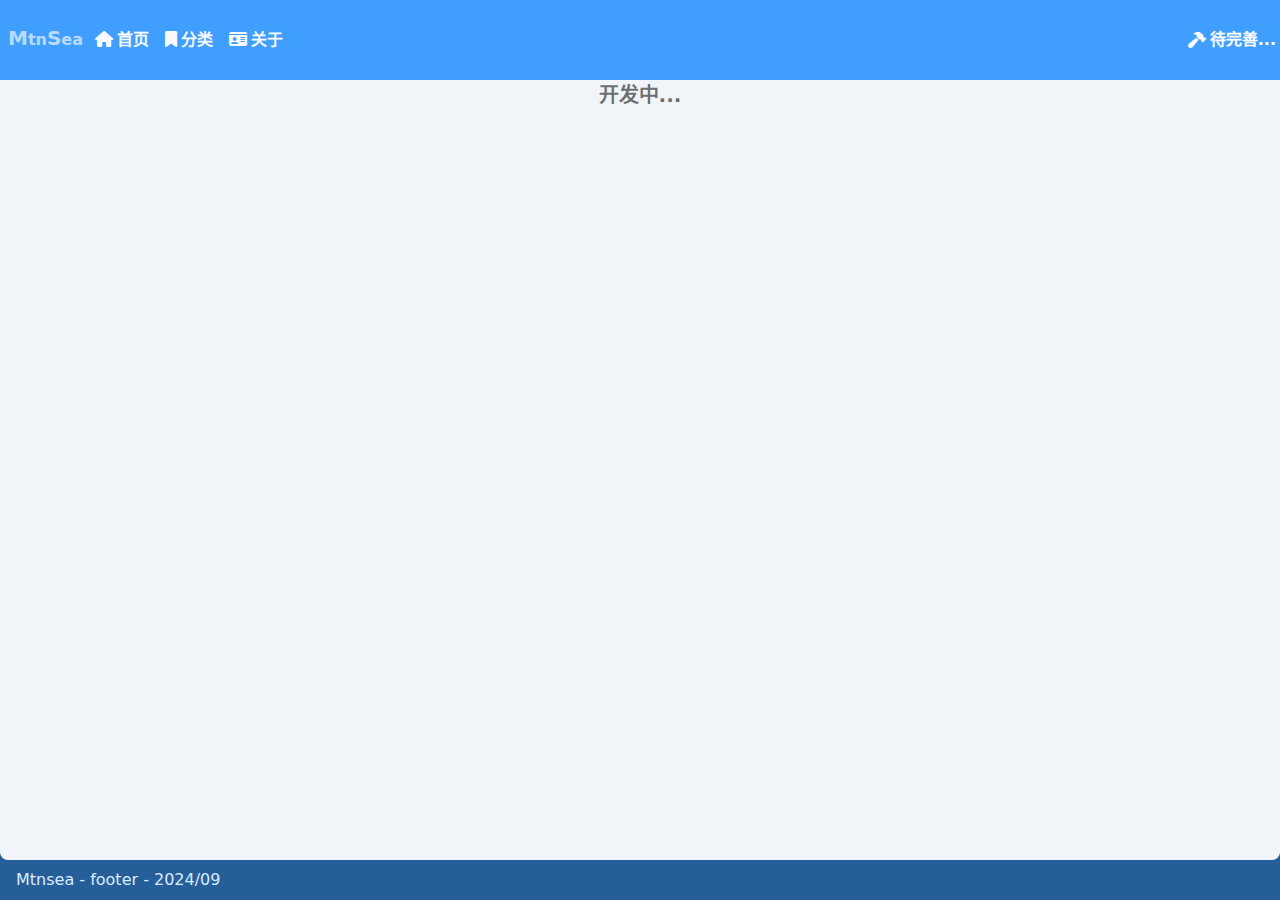
==== commit a528be66: ":rocket: Auto Push" ====
--- a/about/index.html
+++ b/about/index.html
@@ -19,7 +19,7 @@
   </head>
   <body>
     <div id="app"><div class="w-full overflow-x-hidden"><div class="loader-page fixed inset-0 flex z-50 items-center justify-center" data-v-6498b409><div class="loader" data-v-6498b409><div data-v-6498b409><ul data-v-6498b409><li data-v-6498b409><svg fill="currentColor" viewBox="0 0 90 120" data-v-6498b409><path d="M90,0 L90,120 L11,120 C4.92486775,120 0,115.075132 0,109 L0,11 C0,4.92486775 4.92486775,0 11,0 L90,0 Z M71.5,81 L18.5,81 C17.1192881,81 16,82.1192881 16,83.5 C16,84.8254834 17.0315359,85.9100387 18.3356243,85.9946823 L18.5,86 L71.5,86 C72.8807119,86 74,84.8807119 74,83.5 C74,82.1745166 72.9684641,81.0899613 71.6643757,81.0053177 L71.5,81 Z M71.5,57 L18.5,57 C17.1192881,57 16,58.1192881 16,59.5 C16,60.8254834 17.0315359,61.9100387 18.3356243,61.9946823 L18.5,62 L71.5,62 C72.8807119,62 74,60.8807119 74,59.5 C74,58.1192881 72.8807119,57 71.5,57 Z M71.5,33 L18.5,33 C17.1192881,33 16,34.1192881 16,35.5 C16,36.8254834 17.0315359,37.9100387 18.3356243,37.9946823 L18.5,38 L71.5,38 C72.8807119,38 74,36.8807119 74,35.5 C74,34.1192881 72.8807119,33 71.5,33 Z" data-v-6498b409></path></svg></li><li data-v-6498b409><svg fill="currentColor" viewBox="0 0 90 120" data-v-6498b409><path d="M90,0 L90,120 L11,120 C4.92486775,120 0,115.075132 0,109 L0,11 C0,4.92486775 4.92486775,0 11,0 L90,0 Z M71.5,81 L18.5,81 C17.1192881,81 16,82.1192881 16,83.5 C16,84.8254834 17.0315359,85.9100387 18.3356243,85.9946823 L18.5,86 L71.5,86 C72.8807119,86 74,84.8807119 74,83.5 C74,82.1745166 72.9684641,81.0899613 71.6643757,81.0053177 L71.5,81 Z M71.5,57 L18.5,57 C17.1192881,57 16,58.1192881 16,59.5 C16,60.8254834 17.0315359,61.9100387 18.3356243,61.9946823 L18.5,62 L71.5,62 C72.8807119,62 74,60.8807119 74,59.5 C74,58.1192881 72.8807119,57 71.5,57 Z M71.5,33 L18.5,33 C17.1192881,33 16,34.1192881 16,35.5 C16,36.8254834 17.0315359,37.9100387 18.3356243,37.9946823 L18.5,38 L71.5,38 C72.8807119,38 74,36.8807119 74,35.5 C74,34.1192881 72.8807119,33 71.5,33 Z" data-v-6498b409></path></svg></li><li data-v-6498b409><svg fill="currentColor" viewBox="0 0 90 120" data-v-6498b409><path d="M90,0 L90,120 L11,120 C4.92486775,120 0,115.075132 0,109 L0,11 C0,4.92486775 4.92486775,0 11,0 L90,0 Z M71.5,81 L18.5,81 C17.1192881,81 16,82.1192881 16,83.5 C16,84.8254834 17.0315359,85.9100387 18.3356243,85.9946823 L18.5,86 L71.5,86 C72.8807119,86 74,84.8807119 74,83.5 C74,82.1745166 72.9684641,81.0899613 71.6643757,81.0053177 L71.5,81 Z M71.5,57 L18.5,57 C17.1192881,57 16,58.1192881 16,59.5 C16,60.8254834 17.0315359,61.9100387 18.3356243,61.9946823 L18.5,62 L71.5,62 C72.8807119,62 74,60.8807119 74,59.5 C74,58.1192881 72.8807119,57 71.5,57 Z M71.5,33 L18.5,33 C17.1192881,33 16,34.1192881 16,35.5 C16,36.8254834 17.0315359,37.9100387 18.3356243,37.9946823 L18.5,38 L71.5,38 C72.8807119,38 74,36.8807119 74,35.5 C74,34.1192881 72.8807119,33 71.5,33 Z" data-v-6498b409></path></svg></li><li data-v-6498b409><svg fill="currentColor" viewBox="0 0 90 120" data-v-6498b409><path d="M90,0 L90,120 L11,120 C4.92486775,120 0,115.075132 0,109 L0,11 C0,4.92486775 4.92486775,0 11,0 L90,0 Z M71.5,81 L18.5,81 C17.1192881,81 16,82.1192881 16,83.5 C16,84.8254834 17.0315359,85.9100387 18.3356243,85.9946823 L18.5,86 L71.5,86 C72.8807119,86 74,84.8807119 74,83.5 C74,82.1745166 72.9684641,81.0899613 71.6643757,81.0053177 L71.5,81 Z M71.5,57 L18.5,57 C17.1192881,57 16,58.1192881 16,59.5 C16,60.8254834 17.0315359,61.9100387 18.3356243,61.9946823 L18.5,62 L71.5,62 C72.8807119,62 74,60.8807119 74,59.5 C74,58.1192881 72.8807119,57 71.5,57 Z M71.5,33 L18.5,33 C17.1192881,33 16,34.1192881 16,35.5 C16,36.8254834 17.0315359,37.9100387 18.3356243,37.9946823 L18.5,38 L71.5,38 C72.8807119,38 74,36.8807119 74,35.5 C74,34.1192881 72.8807119,33 71.5,33 Z" data-v-6498b409></path></svg></li><li data-v-6498b409><svg fill="currentColor" viewBox="0 0 90 120" data-v-6498b409><path d="M90,0 L90,120 L11,120 C4.92486775,120 0,115.075132 0,109 L0,11 C0,4.92486775 4.92486775,0 11,0 L90,0 Z M71.5,81 L18.5,81 C17.1192881,81 16,82.1192881 16,83.5 C16,84.8254834 17.0315359,85.9100387 18.3356243,85.9946823 L18.5,86 L71.5,86 C72.8807119,86 74,84.8807119 74,83.5 C74,82.1745166 72.9684641,81.0899613 71.6643757,81.0053177 L71.5,81 Z M71.5,57 L18.5,57 C17.1192881,57 16,58.1192881 16,59.5 C16,60.8254834 17.0315359,61.9100387 18.3356243,61.9946823 L18.5,62 L71.5,62 C72.8807119,62 74,60.8807119 74,59.5 C74,58.1192881 72.8807119,57 71.5,57 Z M71.5,33 L18.5,33 C17.1192881,33 16,34.1192881 16,35.5 C16,36.8254834 17.0315359,37.9100387 18.3356243,37.9946823 L18.5,38 L71.5,38 C72.8807119,38 74,36.8807119 74,35.5 C74,34.1192881 72.8807119,33 71.5,33 Z" data-v-6498b409></path></svg></li><li data-v-6498b409><svg fill="currentColor" viewBox="0 0 90 120" data-v-6498b409><path d="M90,0 L90,120 L11,120 C4.92486775,120 0,115.075132 0,109 L0,11 C0,4.92486775 4.92486775,0 11,0 L90,0 Z M71.5,81 L18.5,81 C17.1192881,81 16,82.1192881 16,83.5 C16,84.8254834 17.0315359,85.9100387 18.3356243,85.9946823 L18.5,86 L71.5,86 C72.8807119,86 74,84.8807119 74,83.5 C74,82.1745166 72.9684641,81.0899613 71.6643757,81.0053177 L71.5,81 Z M71.5,57 L18.5,57 C17.1192881,57 16,58.1192881 16,59.5 C16,60.8254834 17.0315359,61.9100387 18.3356243,61.9946823 L18.5,62 L71.5,62 C72.8807119,62 74,60.8807119 74,59.5 C74,58.1192881 72.8807119,57 71.5,57 Z M71.5,33 L18.5,33 C17.1192881,33 16,34.1192881 16,35.5 C16,36.8254834 17.0315359,37.9100387 18.3356243,37.9946823 L18.5,38 L71.5,38 C72.8807119,38 74,36.8807119 74,35.5 C74,34.1192881 72.8807119,33 71.5,33 Z" data-v-6498b409></path></svg></li></ul></div><span class="loader-text" data-v-6498b409>Loading...</span></div></div><header class="header flex items-center" data-v-6a8b02d9><div class="fixed top-0 right-1 text-white flex items-center" data-v-6a8b02d9><i class="fa-solid fa-hammer mr-1" data-v-6a8b02d9></i><span data-v-6a8b02d9>待完善...</span></div><nav id="desktop-menu" class="w-full h-full" data-v-6a8b02d9><a class="px-2 text-slate-50" href="/" data-v-6a8b02d9><div data-v-6a8b02d9><span class="text-xl" data-v-6a8b02d9>M</span>tn<span class="text-xl" data-v-6a8b02d9>S</span>ea</div></a><ul class="flex flex-row gap-2" data-v-6a8b02d9><!--[--><li class="" data-v-6a8b02d9><a class="mx-1 text-slate-50" href="/" data-v-6a8b02d9><i class="fa-house mr-1 fa-solid" data-v-6a8b02d9></i><span data-v-6a8b02d9>首页</span></a></li><li class="" data-v-6a8b02d9><a class="mx-1 text-slate-50" href="/categories/" data-v-6a8b02d9><i class="fa-bookmark mr-1 fa-solid" data-v-6a8b02d9></i><span data-v-6a8b02d9>分类</span></a></li><li class="" data-v-6a8b02d9><a class="mx-1 text-slate-50" href="/about/" data-v-6a8b02d9><i class="fa-id-card mr-1 fa-solid" data-v-6a8b02d9></i><span data-v-6a8b02d9>关于</span></a></li><!--]--></ul></nav><nav id="mobile-menu" class="w-full h-full relative mx-5" data-v-6a8b02d9><div class="menu-icon" data-v-6a8b02d9><div class="burger" data-v-6a8b02d9><span data-v-6a8b02d9></span><span data-v-6a8b02d9></span><span data-v-6a8b02d9></span></div></div><div class="mx-auto" data-v-6a8b02d9><a class="inline-block px-2 h-full font-bold text-slate-50" href="/" data-v-6a8b02d9><span data-v-6a8b02d9>Mtnsea·Blog</span></a></div></nav><!----></header><main data-v-78a12109><div class="page-full" data-v-78a12109 data-v-ca03513e><p data-v-ca03513e>开发中...</p></div></main><footer><p class="footer-text">Mtnsea - footer - 2024/09</p></footer></div></div>
-    <script>window.__VP_HASH_MAP__=JSON.parse("{\"about_index.md\":\"Byv-KeOG\",\"categories_index.md\":\"CeCBtDFK\",\"index.md\":\"Dp18MMkS\",\"posts_api-examples.md\":\"DbizzCO5\",\"posts_giscus.md\":\"Bs2fG5Tt\",\"posts_github-actions.md\":\"BIN_tMvC\",\"posts_markdown-examples.md\":\"DxIfaSyy\",\"posts_markdown-test.md\":\"DsiQ8Mm5\",\"posts_theme.md\":\"BkVb5wDD\",\"readme.md\":\"CeDdLhM_\"}");window.__VP_SITE_DATA__=JSON.parse("{\"lang\":\"zh-CN\",\"dir\":\"ltr\",\"title\":\"Mtnsea·Blog\",\"description\":\"A VitePress Theme\",\"base\":\"/\",\"head\":[],\"router\":{\"prefetchLinks\":true},\"appearance\":true,\"themeConfig\":{\"giscus\":true,\"menuList\":[{\"text\":\"首页\",\"icon\":\"house\",\"link\":\"\"},{\"text\":\"分类\",\"icon\":\"bookmark\",\"link\":\"categories/\"},{\"text\":\"关于\",\"icon\":\"id-card\",\"link\":\"about/\"}],\"aboutMe\":{\"name\":\"Mtnsea\",\"desc\":\"一个爱学习，爱分享的同学 🤔🤔🤔\",\"avatar\":\"/avatar.jpg\",\"social\":[{\"icon\":\"github\",\"link\":\"https://github.com/mtnsea\"},{\"icon\":\"twitter\",\"link\":\"https://twitter.com\"},{\"icon\":\"weibo\",\"link\":\"https://weibo.com\"},{\"icon\":\"zhihu\",\"link\":\"https://www.zhihu.com\"}]},\"footer\":{\"text\":\"Mtnsea - footer - 2024/09\"}},\"locales\":{},\"scrollOffset\":134,\"cleanUrls\":false}");</script>
+    <script>window.__VP_HASH_MAP__=JSON.parse("{\"about_index.md\":\"Byv-KeOG\",\"categories_index.md\":\"CeCBtDFK\",\"index.md\":\"Dp18MMkS\",\"posts_api-examples.md\":\"DbizzCO5\",\"posts_giscus.md\":\"Bs2fG5Tt\",\"posts_github-actions.md\":\"BIN_tMvC\",\"posts_markdown-examples.md\":\"DxIfaSyy\",\"posts_markdown-test.md\":\"CtEXy4ed\",\"posts_theme.md\":\"BkVb5wDD\",\"readme.md\":\"CeDdLhM_\"}");window.__VP_SITE_DATA__=JSON.parse("{\"lang\":\"zh-CN\",\"dir\":\"ltr\",\"title\":\"Mtnsea·Blog\",\"description\":\"A VitePress Theme\",\"base\":\"/\",\"head\":[],\"router\":{\"prefetchLinks\":true},\"appearance\":true,\"themeConfig\":{\"giscus\":true,\"menuList\":[{\"text\":\"首页\",\"icon\":\"house\",\"link\":\"\"},{\"text\":\"分类\",\"icon\":\"bookmark\",\"link\":\"categories/\"},{\"text\":\"关于\",\"icon\":\"id-card\",\"link\":\"about/\"}],\"aboutMe\":{\"name\":\"Mtnsea\",\"desc\":\"一个爱学习，爱分享的同学 🤔🤔🤔\",\"avatar\":\"/avatar.jpg\",\"social\":[{\"icon\":\"github\",\"link\":\"https://github.com/mtnsea\"},{\"icon\":\"twitter\",\"link\":\"https://twitter.com\"},{\"icon\":\"weibo\",\"link\":\"https://weibo.com\"},{\"icon\":\"zhihu\",\"link\":\"https://www.zhihu.com\"}]},\"footer\":{\"text\":\"Mtnsea - footer - 2024/09\"}},\"locales\":{},\"scrollOffset\":134,\"cleanUrls\":false}");</script>
     
   </body>
 </html>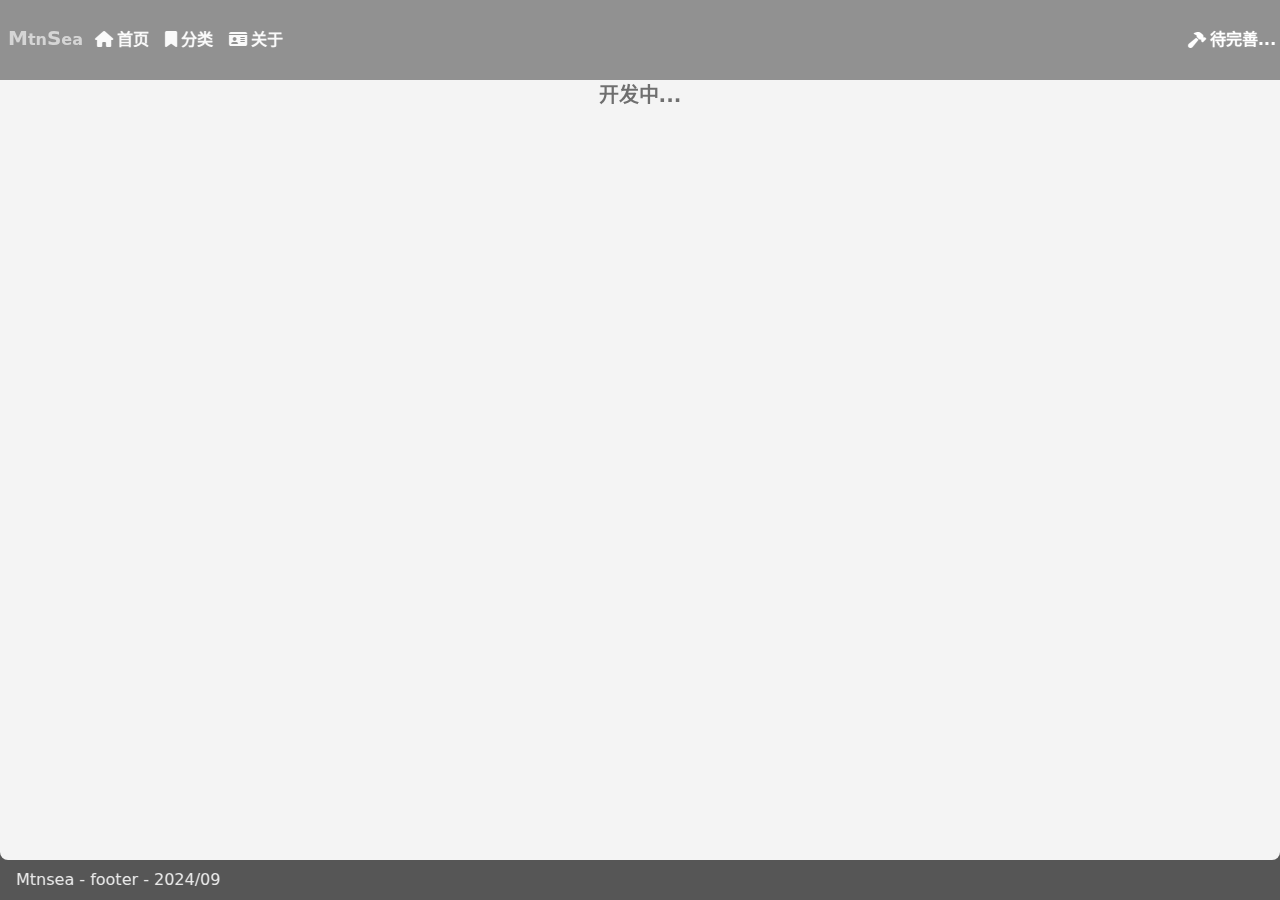
==== commit f1a0f5c7: ":rocket: Auto Push" ====
--- a/about/index.html
+++ b/about/index.html
@@ -18,8 +18,8 @@
     <script id="check-mac-os">document.documentElement.classList.toggle("mac",/Mac|iPhone|iPod|iPad/i.test(navigator.platform));</script>
   </head>
   <body>
-    <div id="app"><div class="w-full overflow-x-hidden"><div class="loader-page fixed inset-0 flex z-50 items-center justify-center" data-v-6498b409><div class="loader" data-v-6498b409><div data-v-6498b409><ul data-v-6498b409><li data-v-6498b409><svg fill="currentColor" viewBox="0 0 90 120" data-v-6498b409><path d="M90,0 L90,120 L11,120 C4.92486775,120 0,115.075132 0,109 L0,11 C0,4.92486775 4.92486775,0 11,0 L90,0 Z M71.5,81 L18.5,81 C17.1192881,81 16,82.1192881 16,83.5 C16,84.8254834 17.0315359,85.9100387 18.3356243,85.9946823 L18.5,86 L71.5,86 C72.8807119,86 74,84.8807119 74,83.5 C74,82.1745166 72.9684641,81.0899613 71.6643757,81.0053177 L71.5,81 Z M71.5,57 L18.5,57 C17.1192881,57 16,58.1192881 16,59.5 C16,60.8254834 17.0315359,61.9100387 18.3356243,61.9946823 L18.5,62 L71.5,62 C72.8807119,62 74,60.8807119 74,59.5 C74,58.1192881 72.8807119,57 71.5,57 Z M71.5,33 L18.5,33 C17.1192881,33 16,34.1192881 16,35.5 C16,36.8254834 17.0315359,37.9100387 18.3356243,37.9946823 L18.5,38 L71.5,38 C72.8807119,38 74,36.8807119 74,35.5 C74,34.1192881 72.8807119,33 71.5,33 Z" data-v-6498b409></path></svg></li><li data-v-6498b409><svg fill="currentColor" viewBox="0 0 90 120" data-v-6498b409><path d="M90,0 L90,120 L11,120 C4.92486775,120 0,115.075132 0,109 L0,11 C0,4.92486775 4.92486775,0 11,0 L90,0 Z M71.5,81 L18.5,81 C17.1192881,81 16,82.1192881 16,83.5 C16,84.8254834 17.0315359,85.9100387 18.3356243,85.9946823 L18.5,86 L71.5,86 C72.8807119,86 74,84.8807119 74,83.5 C74,82.1745166 72.9684641,81.0899613 71.6643757,81.0053177 L71.5,81 Z M71.5,57 L18.5,57 C17.1192881,57 16,58.1192881 16,59.5 C16,60.8254834 17.0315359,61.9100387 18.3356243,61.9946823 L18.5,62 L71.5,62 C72.8807119,62 74,60.8807119 74,59.5 C74,58.1192881 72.8807119,57 71.5,57 Z M71.5,33 L18.5,33 C17.1192881,33 16,34.1192881 16,35.5 C16,36.8254834 17.0315359,37.9100387 18.3356243,37.9946823 L18.5,38 L71.5,38 C72.8807119,38 74,36.8807119 74,35.5 C74,34.1192881 72.8807119,33 71.5,33 Z" data-v-6498b409></path></svg></li><li data-v-6498b409><svg fill="currentColor" viewBox="0 0 90 120" data-v-6498b409><path d="M90,0 L90,120 L11,120 C4.92486775,120 0,115.075132 0,109 L0,11 C0,4.92486775 4.92486775,0 11,0 L90,0 Z M71.5,81 L18.5,81 C17.1192881,81 16,82.1192881 16,83.5 C16,84.8254834 17.0315359,85.9100387 18.3356243,85.9946823 L18.5,86 L71.5,86 C72.8807119,86 74,84.8807119 74,83.5 C74,82.1745166 72.9684641,81.0899613 71.6643757,81.0053177 L71.5,81 Z M71.5,57 L18.5,57 C17.1192881,57 16,58.1192881 16,59.5 C16,60.8254834 17.0315359,61.9100387 18.3356243,61.9946823 L18.5,62 L71.5,62 C72.8807119,62 74,60.8807119 74,59.5 C74,58.1192881 72.8807119,57 71.5,57 Z M71.5,33 L18.5,33 C17.1192881,33 16,34.1192881 16,35.5 C16,36.8254834 17.0315359,37.9100387 18.3356243,37.9946823 L18.5,38 L71.5,38 C72.8807119,38 74,36.8807119 74,35.5 C74,34.1192881 72.8807119,33 71.5,33 Z" data-v-6498b409></path></svg></li><li data-v-6498b409><svg fill="currentColor" viewBox="0 0 90 120" data-v-6498b409><path d="M90,0 L90,120 L11,120 C4.92486775,120 0,115.075132 0,109 L0,11 C0,4.92486775 4.92486775,0 11,0 L90,0 Z M71.5,81 L18.5,81 C17.1192881,81 16,82.1192881 16,83.5 C16,84.8254834 17.0315359,85.9100387 18.3356243,85.9946823 L18.5,86 L71.5,86 C72.8807119,86 74,84.8807119 74,83.5 C74,82.1745166 72.9684641,81.0899613 71.6643757,81.0053177 L71.5,81 Z M71.5,57 L18.5,57 C17.1192881,57 16,58.1192881 16,59.5 C16,60.8254834 17.0315359,61.9100387 18.3356243,61.9946823 L18.5,62 L71.5,62 C72.8807119,62 74,60.8807119 74,59.5 C74,58.1192881 72.8807119,57 71.5,57 Z M71.5,33 L18.5,33 C17.1192881,33 16,34.1192881 16,35.5 C16,36.8254834 17.0315359,37.9100387 18.3356243,37.9946823 L18.5,38 L71.5,38 C72.8807119,38 74,36.8807119 74,35.5 C74,34.1192881 72.8807119,33 71.5,33 Z" data-v-6498b409></path></svg></li><li data-v-6498b409><svg fill="currentColor" viewBox="0 0 90 120" data-v-6498b409><path d="M90,0 L90,120 L11,120 C4.92486775,120 0,115.075132 0,109 L0,11 C0,4.92486775 4.92486775,0 11,0 L90,0 Z M71.5,81 L18.5,81 C17.1192881,81 16,82.1192881 16,83.5 C16,84.8254834 17.0315359,85.9100387 18.3356243,85.9946823 L18.5,86 L71.5,86 C72.8807119,86 74,84.8807119 74,83.5 C74,82.1745166 72.9684641,81.0899613 71.6643757,81.0053177 L71.5,81 Z M71.5,57 L18.5,57 C17.1192881,57 16,58.1192881 16,59.5 C16,60.8254834 17.0315359,61.9100387 18.3356243,61.9946823 L18.5,62 L71.5,62 C72.8807119,62 74,60.8807119 74,59.5 C74,58.1192881 72.8807119,57 71.5,57 Z M71.5,33 L18.5,33 C17.1192881,33 16,34.1192881 16,35.5 C16,36.8254834 17.0315359,37.9100387 18.3356243,37.9946823 L18.5,38 L71.5,38 C72.8807119,38 74,36.8807119 74,35.5 C74,34.1192881 72.8807119,33 71.5,33 Z" data-v-6498b409></path></svg></li><li data-v-6498b409><svg fill="currentColor" viewBox="0 0 90 120" data-v-6498b409><path d="M90,0 L90,120 L11,120 C4.92486775,120 0,115.075132 0,109 L0,11 C0,4.92486775 4.92486775,0 11,0 L90,0 Z M71.5,81 L18.5,81 C17.1192881,81 16,82.1192881 16,83.5 C16,84.8254834 17.0315359,85.9100387 18.3356243,85.9946823 L18.5,86 L71.5,86 C72.8807119,86 74,84.8807119 74,83.5 C74,82.1745166 72.9684641,81.0899613 71.6643757,81.0053177 L71.5,81 Z M71.5,57 L18.5,57 C17.1192881,57 16,58.1192881 16,59.5 C16,60.8254834 17.0315359,61.9100387 18.3356243,61.9946823 L18.5,62 L71.5,62 C72.8807119,62 74,60.8807119 74,59.5 C74,58.1192881 72.8807119,57 71.5,57 Z M71.5,33 L18.5,33 C17.1192881,33 16,34.1192881 16,35.5 C16,36.8254834 17.0315359,37.9100387 18.3356243,37.9946823 L18.5,38 L71.5,38 C72.8807119,38 74,36.8807119 74,35.5 C74,34.1192881 72.8807119,33 71.5,33 Z" data-v-6498b409></path></svg></li></ul></div><span class="loader-text" data-v-6498b409>Loading...</span></div></div><header class="header flex items-center" data-v-6a8b02d9><div class="fixed top-0 right-1 text-white flex items-center" data-v-6a8b02d9><i class="fa-solid fa-hammer mr-1" data-v-6a8b02d9></i><span data-v-6a8b02d9>待完善...</span></div><nav id="desktop-menu" class="w-full h-full" data-v-6a8b02d9><a class="px-2 text-slate-50" href="/" data-v-6a8b02d9><div data-v-6a8b02d9><span class="text-xl" data-v-6a8b02d9>M</span>tn<span class="text-xl" data-v-6a8b02d9>S</span>ea</div></a><ul class="flex flex-row gap-2" data-v-6a8b02d9><!--[--><li class="" data-v-6a8b02d9><a class="mx-1 text-slate-50" href="/" data-v-6a8b02d9><i class="fa-house mr-1 fa-solid" data-v-6a8b02d9></i><span data-v-6a8b02d9>首页</span></a></li><li class="" data-v-6a8b02d9><a class="mx-1 text-slate-50" href="/categories/" data-v-6a8b02d9><i class="fa-bookmark mr-1 fa-solid" data-v-6a8b02d9></i><span data-v-6a8b02d9>分类</span></a></li><li class="" data-v-6a8b02d9><a class="mx-1 text-slate-50" href="/about/" data-v-6a8b02d9><i class="fa-id-card mr-1 fa-solid" data-v-6a8b02d9></i><span data-v-6a8b02d9>关于</span></a></li><!--]--></ul></nav><nav id="mobile-menu" class="w-full h-full relative mx-5" data-v-6a8b02d9><div class="menu-icon" data-v-6a8b02d9><div class="burger" data-v-6a8b02d9><span data-v-6a8b02d9></span><span data-v-6a8b02d9></span><span data-v-6a8b02d9></span></div></div><div class="mx-auto" data-v-6a8b02d9><a class="inline-block px-2 h-full font-bold text-slate-50" href="/" data-v-6a8b02d9><span data-v-6a8b02d9>Mtnsea·Blog</span></a></div></nav><!----></header><main data-v-78a12109><div class="page-full" data-v-78a12109 data-v-ca03513e><p data-v-ca03513e>开发中...</p></div></main><footer><p class="footer-text">Mtnsea - footer - 2024/09</p></footer></div></div>
-    <script>window.__VP_HASH_MAP__=JSON.parse("{\"about_index.md\":\"Byv-KeOG\",\"categories_index.md\":\"CeCBtDFK\",\"index.md\":\"Dp18MMkS\",\"posts_api-examples.md\":\"DbizzCO5\",\"posts_giscus.md\":\"Bs2fG5Tt\",\"posts_github-actions.md\":\"BIN_tMvC\",\"posts_markdown-examples.md\":\"DxIfaSyy\",\"posts_markdown-test.md\":\"CtEXy4ed\",\"posts_theme.md\":\"BkVb5wDD\",\"readme.md\":\"CeDdLhM_\"}");window.__VP_SITE_DATA__=JSON.parse("{\"lang\":\"zh-CN\",\"dir\":\"ltr\",\"title\":\"Mtnsea·Blog\",\"description\":\"A VitePress Theme\",\"base\":\"/\",\"head\":[],\"router\":{\"prefetchLinks\":true},\"appearance\":true,\"themeConfig\":{\"giscus\":true,\"menuList\":[{\"text\":\"首页\",\"icon\":\"house\",\"link\":\"\"},{\"text\":\"分类\",\"icon\":\"bookmark\",\"link\":\"categories/\"},{\"text\":\"关于\",\"icon\":\"id-card\",\"link\":\"about/\"}],\"aboutMe\":{\"name\":\"Mtnsea\",\"desc\":\"一个爱学习，爱分享的同学 🤔🤔🤔\",\"avatar\":\"/avatar.jpg\",\"social\":[{\"icon\":\"github\",\"link\":\"https://github.com/mtnsea\"},{\"icon\":\"twitter\",\"link\":\"https://twitter.com\"},{\"icon\":\"weibo\",\"link\":\"https://weibo.com\"},{\"icon\":\"zhihu\",\"link\":\"https://www.zhihu.com\"}]},\"footer\":{\"text\":\"Mtnsea - footer - 2024/09\"}},\"locales\":{},\"scrollOffset\":134,\"cleanUrls\":false}");</script>
+    <div id="app"><div class="w-full overflow-x-hidden grey"><div class="loader-page fixed inset-0 flex z-50 items-center justify-center" data-v-6498b409><div class="loader" data-v-6498b409><div data-v-6498b409><ul data-v-6498b409><li data-v-6498b409><svg fill="currentColor" viewBox="0 0 90 120" data-v-6498b409><path d="M90,0 L90,120 L11,120 C4.92486775,120 0,115.075132 0,109 L0,11 C0,4.92486775 4.92486775,0 11,0 L90,0 Z M71.5,81 L18.5,81 C17.1192881,81 16,82.1192881 16,83.5 C16,84.8254834 17.0315359,85.9100387 18.3356243,85.9946823 L18.5,86 L71.5,86 C72.8807119,86 74,84.8807119 74,83.5 C74,82.1745166 72.9684641,81.0899613 71.6643757,81.0053177 L71.5,81 Z M71.5,57 L18.5,57 C17.1192881,57 16,58.1192881 16,59.5 C16,60.8254834 17.0315359,61.9100387 18.3356243,61.9946823 L18.5,62 L71.5,62 C72.8807119,62 74,60.8807119 74,59.5 C74,58.1192881 72.8807119,57 71.5,57 Z M71.5,33 L18.5,33 C17.1192881,33 16,34.1192881 16,35.5 C16,36.8254834 17.0315359,37.9100387 18.3356243,37.9946823 L18.5,38 L71.5,38 C72.8807119,38 74,36.8807119 74,35.5 C74,34.1192881 72.8807119,33 71.5,33 Z" data-v-6498b409></path></svg></li><li data-v-6498b409><svg fill="currentColor" viewBox="0 0 90 120" data-v-6498b409><path d="M90,0 L90,120 L11,120 C4.92486775,120 0,115.075132 0,109 L0,11 C0,4.92486775 4.92486775,0 11,0 L90,0 Z M71.5,81 L18.5,81 C17.1192881,81 16,82.1192881 16,83.5 C16,84.8254834 17.0315359,85.9100387 18.3356243,85.9946823 L18.5,86 L71.5,86 C72.8807119,86 74,84.8807119 74,83.5 C74,82.1745166 72.9684641,81.0899613 71.6643757,81.0053177 L71.5,81 Z M71.5,57 L18.5,57 C17.1192881,57 16,58.1192881 16,59.5 C16,60.8254834 17.0315359,61.9100387 18.3356243,61.9946823 L18.5,62 L71.5,62 C72.8807119,62 74,60.8807119 74,59.5 C74,58.1192881 72.8807119,57 71.5,57 Z M71.5,33 L18.5,33 C17.1192881,33 16,34.1192881 16,35.5 C16,36.8254834 17.0315359,37.9100387 18.3356243,37.9946823 L18.5,38 L71.5,38 C72.8807119,38 74,36.8807119 74,35.5 C74,34.1192881 72.8807119,33 71.5,33 Z" data-v-6498b409></path></svg></li><li data-v-6498b409><svg fill="currentColor" viewBox="0 0 90 120" data-v-6498b409><path d="M90,0 L90,120 L11,120 C4.92486775,120 0,115.075132 0,109 L0,11 C0,4.92486775 4.92486775,0 11,0 L90,0 Z M71.5,81 L18.5,81 C17.1192881,81 16,82.1192881 16,83.5 C16,84.8254834 17.0315359,85.9100387 18.3356243,85.9946823 L18.5,86 L71.5,86 C72.8807119,86 74,84.8807119 74,83.5 C74,82.1745166 72.9684641,81.0899613 71.6643757,81.0053177 L71.5,81 Z M71.5,57 L18.5,57 C17.1192881,57 16,58.1192881 16,59.5 C16,60.8254834 17.0315359,61.9100387 18.3356243,61.9946823 L18.5,62 L71.5,62 C72.8807119,62 74,60.8807119 74,59.5 C74,58.1192881 72.8807119,57 71.5,57 Z M71.5,33 L18.5,33 C17.1192881,33 16,34.1192881 16,35.5 C16,36.8254834 17.0315359,37.9100387 18.3356243,37.9946823 L18.5,38 L71.5,38 C72.8807119,38 74,36.8807119 74,35.5 C74,34.1192881 72.8807119,33 71.5,33 Z" data-v-6498b409></path></svg></li><li data-v-6498b409><svg fill="currentColor" viewBox="0 0 90 120" data-v-6498b409><path d="M90,0 L90,120 L11,120 C4.92486775,120 0,115.075132 0,109 L0,11 C0,4.92486775 4.92486775,0 11,0 L90,0 Z M71.5,81 L18.5,81 C17.1192881,81 16,82.1192881 16,83.5 C16,84.8254834 17.0315359,85.9100387 18.3356243,85.9946823 L18.5,86 L71.5,86 C72.8807119,86 74,84.8807119 74,83.5 C74,82.1745166 72.9684641,81.0899613 71.6643757,81.0053177 L71.5,81 Z M71.5,57 L18.5,57 C17.1192881,57 16,58.1192881 16,59.5 C16,60.8254834 17.0315359,61.9100387 18.3356243,61.9946823 L18.5,62 L71.5,62 C72.8807119,62 74,60.8807119 74,59.5 C74,58.1192881 72.8807119,57 71.5,57 Z M71.5,33 L18.5,33 C17.1192881,33 16,34.1192881 16,35.5 C16,36.8254834 17.0315359,37.9100387 18.3356243,37.9946823 L18.5,38 L71.5,38 C72.8807119,38 74,36.8807119 74,35.5 C74,34.1192881 72.8807119,33 71.5,33 Z" data-v-6498b409></path></svg></li><li data-v-6498b409><svg fill="currentColor" viewBox="0 0 90 120" data-v-6498b409><path d="M90,0 L90,120 L11,120 C4.92486775,120 0,115.075132 0,109 L0,11 C0,4.92486775 4.92486775,0 11,0 L90,0 Z M71.5,81 L18.5,81 C17.1192881,81 16,82.1192881 16,83.5 C16,84.8254834 17.0315359,85.9100387 18.3356243,85.9946823 L18.5,86 L71.5,86 C72.8807119,86 74,84.8807119 74,83.5 C74,82.1745166 72.9684641,81.0899613 71.6643757,81.0053177 L71.5,81 Z M71.5,57 L18.5,57 C17.1192881,57 16,58.1192881 16,59.5 C16,60.8254834 17.0315359,61.9100387 18.3356243,61.9946823 L18.5,62 L71.5,62 C72.8807119,62 74,60.8807119 74,59.5 C74,58.1192881 72.8807119,57 71.5,57 Z M71.5,33 L18.5,33 C17.1192881,33 16,34.1192881 16,35.5 C16,36.8254834 17.0315359,37.9100387 18.3356243,37.9946823 L18.5,38 L71.5,38 C72.8807119,38 74,36.8807119 74,35.5 C74,34.1192881 72.8807119,33 71.5,33 Z" data-v-6498b409></path></svg></li><li data-v-6498b409><svg fill="currentColor" viewBox="0 0 90 120" data-v-6498b409><path d="M90,0 L90,120 L11,120 C4.92486775,120 0,115.075132 0,109 L0,11 C0,4.92486775 4.92486775,0 11,0 L90,0 Z M71.5,81 L18.5,81 C17.1192881,81 16,82.1192881 16,83.5 C16,84.8254834 17.0315359,85.9100387 18.3356243,85.9946823 L18.5,86 L71.5,86 C72.8807119,86 74,84.8807119 74,83.5 C74,82.1745166 72.9684641,81.0899613 71.6643757,81.0053177 L71.5,81 Z M71.5,57 L18.5,57 C17.1192881,57 16,58.1192881 16,59.5 C16,60.8254834 17.0315359,61.9100387 18.3356243,61.9946823 L18.5,62 L71.5,62 C72.8807119,62 74,60.8807119 74,59.5 C74,58.1192881 72.8807119,57 71.5,57 Z M71.5,33 L18.5,33 C17.1192881,33 16,34.1192881 16,35.5 C16,36.8254834 17.0315359,37.9100387 18.3356243,37.9946823 L18.5,38 L71.5,38 C72.8807119,38 74,36.8807119 74,35.5 C74,34.1192881 72.8807119,33 71.5,33 Z" data-v-6498b409></path></svg></li></ul></div><span class="loader-text" data-v-6498b409>Loading...</span></div></div><header class="header flex items-center" data-v-6a8b02d9><div class="fixed top-0 right-1 text-white flex items-center" data-v-6a8b02d9><i class="fa-solid fa-hammer mr-1" data-v-6a8b02d9></i><span data-v-6a8b02d9>待完善...</span></div><nav id="desktop-menu" class="w-full h-full" data-v-6a8b02d9><a class="px-2 text-slate-50" href="/" data-v-6a8b02d9><div data-v-6a8b02d9><span class="text-xl" data-v-6a8b02d9>M</span>tn<span class="text-xl" data-v-6a8b02d9>S</span>ea</div></a><ul class="flex flex-row gap-2" data-v-6a8b02d9><!--[--><li class="" data-v-6a8b02d9><a class="mx-1 text-slate-50" href="/" data-v-6a8b02d9><i class="fa-house mr-1 fa-solid" data-v-6a8b02d9></i><span data-v-6a8b02d9>首页</span></a></li><li class="" data-v-6a8b02d9><a class="mx-1 text-slate-50" href="/categories/" data-v-6a8b02d9><i class="fa-bookmark mr-1 fa-solid" data-v-6a8b02d9></i><span data-v-6a8b02d9>分类</span></a></li><li class="" data-v-6a8b02d9><a class="mx-1 text-slate-50" href="/about/" data-v-6a8b02d9><i class="fa-id-card mr-1 fa-solid" data-v-6a8b02d9></i><span data-v-6a8b02d9>关于</span></a></li><!--]--></ul></nav><nav id="mobile-menu" class="w-full h-full relative mx-5" data-v-6a8b02d9><div class="menu-icon" data-v-6a8b02d9><div class="burger" data-v-6a8b02d9><span data-v-6a8b02d9></span><span data-v-6a8b02d9></span><span data-v-6a8b02d9></span></div></div><div class="mx-auto" data-v-6a8b02d9><a class="inline-block px-2 h-full font-bold text-slate-50" href="/" data-v-6a8b02d9><span data-v-6a8b02d9>Mtnsea·Blog</span></a></div></nav><!----></header><main data-v-78a12109><div class="page-full" data-v-78a12109 data-v-ca03513e><p data-v-ca03513e>开发中...</p></div></main><footer><p class="footer-text">Mtnsea - footer - 2024/09</p></footer></div></div>
+    <script>window.__VP_HASH_MAP__=JSON.parse("{\"about_index.md\":\"Byv-KeOG\",\"categories_index.md\":\"CeCBtDFK\",\"index.md\":\"Dp18MMkS\",\"posts_api-examples.md\":\"DbizzCO5\",\"posts_giscus.md\":\"Bs2fG5Tt\",\"posts_github-actions.md\":\"BIN_tMvC\",\"posts_markdown-examples.md\":\"DxIfaSyy\",\"posts_markdown-test.md\":\"XIH04j7o\",\"posts_theme.md\":\"BkVb5wDD\",\"readme.md\":\"CeDdLhM_\"}");window.__VP_SITE_DATA__=JSON.parse("{\"lang\":\"zh-CN\",\"dir\":\"ltr\",\"title\":\"Mtnsea·Blog\",\"description\":\"A VitePress Theme\",\"base\":\"/\",\"head\":[],\"router\":{\"prefetchLinks\":true},\"appearance\":true,\"themeConfig\":{\"giscus\":true,\"menuList\":[{\"text\":\"首页\",\"icon\":\"house\",\"link\":\"\"},{\"text\":\"分类\",\"icon\":\"bookmark\",\"link\":\"categories/\"},{\"text\":\"关于\",\"icon\":\"id-card\",\"link\":\"about/\"}],\"aboutMe\":{\"name\":\"Mtnsea\",\"desc\":\"一个爱学习，爱分享的同学 🤔🤔🤔\",\"avatar\":\"/avatar.jpg\",\"social\":[{\"icon\":\"github\",\"link\":\"https://github.com/mtnsea\"},{\"icon\":\"twitter\",\"link\":\"https://twitter.com\"},{\"icon\":\"weibo\",\"link\":\"https://weibo.com\"},{\"icon\":\"zhihu\",\"link\":\"https://www.zhihu.com\"}]},\"footer\":{\"text\":\"Mtnsea - footer - 2024/09\"}},\"locales\":{},\"scrollOffset\":134,\"cleanUrls\":false}");</script>
     
   </body>
 </html>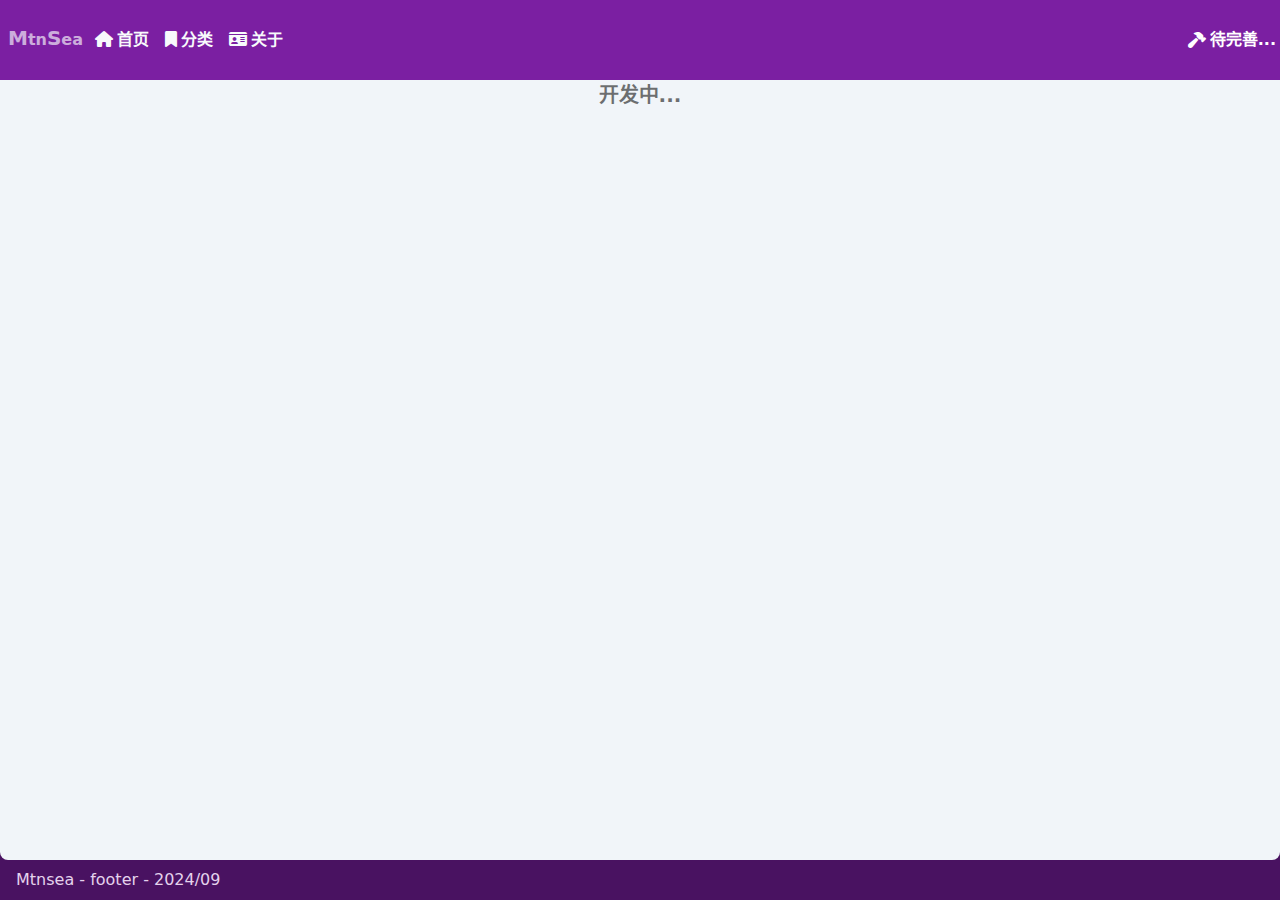
==== commit 556c9cc2: ":rocket: Auto Push" ====
--- a/about/index.html
+++ b/about/index.html
@@ -18,8 +18,8 @@
     <script id="check-mac-os">document.documentElement.classList.toggle("mac",/Mac|iPhone|iPod|iPad/i.test(navigator.platform));</script>
   </head>
   <body>
-    <div id="app"><div class="w-full overflow-x-hidden grey"><div class="loader-page fixed inset-0 flex z-50 items-center justify-center" data-v-6498b409><div class="loader" data-v-6498b409><div data-v-6498b409><ul data-v-6498b409><li data-v-6498b409><svg fill="currentColor" viewBox="0 0 90 120" data-v-6498b409><path d="M90,0 L90,120 L11,120 C4.92486775,120 0,115.075132 0,109 L0,11 C0,4.92486775 4.92486775,0 11,0 L90,0 Z M71.5,81 L18.5,81 C17.1192881,81 16,82.1192881 16,83.5 C16,84.8254834 17.0315359,85.9100387 18.3356243,85.9946823 L18.5,86 L71.5,86 C72.8807119,86 74,84.8807119 74,83.5 C74,82.1745166 72.9684641,81.0899613 71.6643757,81.0053177 L71.5,81 Z M71.5,57 L18.5,57 C17.1192881,57 16,58.1192881 16,59.5 C16,60.8254834 17.0315359,61.9100387 18.3356243,61.9946823 L18.5,62 L71.5,62 C72.8807119,62 74,60.8807119 74,59.5 C74,58.1192881 72.8807119,57 71.5,57 Z M71.5,33 L18.5,33 C17.1192881,33 16,34.1192881 16,35.5 C16,36.8254834 17.0315359,37.9100387 18.3356243,37.9946823 L18.5,38 L71.5,38 C72.8807119,38 74,36.8807119 74,35.5 C74,34.1192881 72.8807119,33 71.5,33 Z" data-v-6498b409></path></svg></li><li data-v-6498b409><svg fill="currentColor" viewBox="0 0 90 120" data-v-6498b409><path d="M90,0 L90,120 L11,120 C4.92486775,120 0,115.075132 0,109 L0,11 C0,4.92486775 4.92486775,0 11,0 L90,0 Z M71.5,81 L18.5,81 C17.1192881,81 16,82.1192881 16,83.5 C16,84.8254834 17.0315359,85.9100387 18.3356243,85.9946823 L18.5,86 L71.5,86 C72.8807119,86 74,84.8807119 74,83.5 C74,82.1745166 72.9684641,81.0899613 71.6643757,81.0053177 L71.5,81 Z M71.5,57 L18.5,57 C17.1192881,57 16,58.1192881 16,59.5 C16,60.8254834 17.0315359,61.9100387 18.3356243,61.9946823 L18.5,62 L71.5,62 C72.8807119,62 74,60.8807119 74,59.5 C74,58.1192881 72.8807119,57 71.5,57 Z M71.5,33 L18.5,33 C17.1192881,33 16,34.1192881 16,35.5 C16,36.8254834 17.0315359,37.9100387 18.3356243,37.9946823 L18.5,38 L71.5,38 C72.8807119,38 74,36.8807119 74,35.5 C74,34.1192881 72.8807119,33 71.5,33 Z" data-v-6498b409></path></svg></li><li data-v-6498b409><svg fill="currentColor" viewBox="0 0 90 120" data-v-6498b409><path d="M90,0 L90,120 L11,120 C4.92486775,120 0,115.075132 0,109 L0,11 C0,4.92486775 4.92486775,0 11,0 L90,0 Z M71.5,81 L18.5,81 C17.1192881,81 16,82.1192881 16,83.5 C16,84.8254834 17.0315359,85.9100387 18.3356243,85.9946823 L18.5,86 L71.5,86 C72.8807119,86 74,84.8807119 74,83.5 C74,82.1745166 72.9684641,81.0899613 71.6643757,81.0053177 L71.5,81 Z M71.5,57 L18.5,57 C17.1192881,57 16,58.1192881 16,59.5 C16,60.8254834 17.0315359,61.9100387 18.3356243,61.9946823 L18.5,62 L71.5,62 C72.8807119,62 74,60.8807119 74,59.5 C74,58.1192881 72.8807119,57 71.5,57 Z M71.5,33 L18.5,33 C17.1192881,33 16,34.1192881 16,35.5 C16,36.8254834 17.0315359,37.9100387 18.3356243,37.9946823 L18.5,38 L71.5,38 C72.8807119,38 74,36.8807119 74,35.5 C74,34.1192881 72.8807119,33 71.5,33 Z" data-v-6498b409></path></svg></li><li data-v-6498b409><svg fill="currentColor" viewBox="0 0 90 120" data-v-6498b409><path d="M90,0 L90,120 L11,120 C4.92486775,120 0,115.075132 0,109 L0,11 C0,4.92486775 4.92486775,0 11,0 L90,0 Z M71.5,81 L18.5,81 C17.1192881,81 16,82.1192881 16,83.5 C16,84.8254834 17.0315359,85.9100387 18.3356243,85.9946823 L18.5,86 L71.5,86 C72.8807119,86 74,84.8807119 74,83.5 C74,82.1745166 72.9684641,81.0899613 71.6643757,81.0053177 L71.5,81 Z M71.5,57 L18.5,57 C17.1192881,57 16,58.1192881 16,59.5 C16,60.8254834 17.0315359,61.9100387 18.3356243,61.9946823 L18.5,62 L71.5,62 C72.8807119,62 74,60.8807119 74,59.5 C74,58.1192881 72.8807119,57 71.5,57 Z M71.5,33 L18.5,33 C17.1192881,33 16,34.1192881 16,35.5 C16,36.8254834 17.0315359,37.9100387 18.3356243,37.9946823 L18.5,38 L71.5,38 C72.8807119,38 74,36.8807119 74,35.5 C74,34.1192881 72.8807119,33 71.5,33 Z" data-v-6498b409></path></svg></li><li data-v-6498b409><svg fill="currentColor" viewBox="0 0 90 120" data-v-6498b409><path d="M90,0 L90,120 L11,120 C4.92486775,120 0,115.075132 0,109 L0,11 C0,4.92486775 4.92486775,0 11,0 L90,0 Z M71.5,81 L18.5,81 C17.1192881,81 16,82.1192881 16,83.5 C16,84.8254834 17.0315359,85.9100387 18.3356243,85.9946823 L18.5,86 L71.5,86 C72.8807119,86 74,84.8807119 74,83.5 C74,82.1745166 72.9684641,81.0899613 71.6643757,81.0053177 L71.5,81 Z M71.5,57 L18.5,57 C17.1192881,57 16,58.1192881 16,59.5 C16,60.8254834 17.0315359,61.9100387 18.3356243,61.9946823 L18.5,62 L71.5,62 C72.8807119,62 74,60.8807119 74,59.5 C74,58.1192881 72.8807119,57 71.5,57 Z M71.5,33 L18.5,33 C17.1192881,33 16,34.1192881 16,35.5 C16,36.8254834 17.0315359,37.9100387 18.3356243,37.9946823 L18.5,38 L71.5,38 C72.8807119,38 74,36.8807119 74,35.5 C74,34.1192881 72.8807119,33 71.5,33 Z" data-v-6498b409></path></svg></li><li data-v-6498b409><svg fill="currentColor" viewBox="0 0 90 120" data-v-6498b409><path d="M90,0 L90,120 L11,120 C4.92486775,120 0,115.075132 0,109 L0,11 C0,4.92486775 4.92486775,0 11,0 L90,0 Z M71.5,81 L18.5,81 C17.1192881,81 16,82.1192881 16,83.5 C16,84.8254834 17.0315359,85.9100387 18.3356243,85.9946823 L18.5,86 L71.5,86 C72.8807119,86 74,84.8807119 74,83.5 C74,82.1745166 72.9684641,81.0899613 71.6643757,81.0053177 L71.5,81 Z M71.5,57 L18.5,57 C17.1192881,57 16,58.1192881 16,59.5 C16,60.8254834 17.0315359,61.9100387 18.3356243,61.9946823 L18.5,62 L71.5,62 C72.8807119,62 74,60.8807119 74,59.5 C74,58.1192881 72.8807119,57 71.5,57 Z M71.5,33 L18.5,33 C17.1192881,33 16,34.1192881 16,35.5 C16,36.8254834 17.0315359,37.9100387 18.3356243,37.9946823 L18.5,38 L71.5,38 C72.8807119,38 74,36.8807119 74,35.5 C74,34.1192881 72.8807119,33 71.5,33 Z" data-v-6498b409></path></svg></li></ul></div><span class="loader-text" data-v-6498b409>Loading...</span></div></div><header class="header flex items-center" data-v-6a8b02d9><div class="fixed top-0 right-1 text-white flex items-center" data-v-6a8b02d9><i class="fa-solid fa-hammer mr-1" data-v-6a8b02d9></i><span data-v-6a8b02d9>待完善...</span></div><nav id="desktop-menu" class="w-full h-full" data-v-6a8b02d9><a class="px-2 text-slate-50" href="/" data-v-6a8b02d9><div data-v-6a8b02d9><span class="text-xl" data-v-6a8b02d9>M</span>tn<span class="text-xl" data-v-6a8b02d9>S</span>ea</div></a><ul class="flex flex-row gap-2" data-v-6a8b02d9><!--[--><li class="" data-v-6a8b02d9><a class="mx-1 text-slate-50" href="/" data-v-6a8b02d9><i class="fa-house mr-1 fa-solid" data-v-6a8b02d9></i><span data-v-6a8b02d9>首页</span></a></li><li class="" data-v-6a8b02d9><a class="mx-1 text-slate-50" href="/categories/" data-v-6a8b02d9><i class="fa-bookmark mr-1 fa-solid" data-v-6a8b02d9></i><span data-v-6a8b02d9>分类</span></a></li><li class="" data-v-6a8b02d9><a class="mx-1 text-slate-50" href="/about/" data-v-6a8b02d9><i class="fa-id-card mr-1 fa-solid" data-v-6a8b02d9></i><span data-v-6a8b02d9>关于</span></a></li><!--]--></ul></nav><nav id="mobile-menu" class="w-full h-full relative mx-5" data-v-6a8b02d9><div class="menu-icon" data-v-6a8b02d9><div class="burger" data-v-6a8b02d9><span data-v-6a8b02d9></span><span data-v-6a8b02d9></span><span data-v-6a8b02d9></span></div></div><div class="mx-auto" data-v-6a8b02d9><a class="inline-block px-2 h-full font-bold text-slate-50" href="/" data-v-6a8b02d9><span data-v-6a8b02d9>Mtnsea·Blog</span></a></div></nav><!----></header><main data-v-78a12109><div class="page-full" data-v-78a12109 data-v-ca03513e><p data-v-ca03513e>开发中...</p></div></main><footer><p class="footer-text">Mtnsea - footer - 2024/09</p></footer></div></div>
-    <script>window.__VP_HASH_MAP__=JSON.parse("{\"about_index.md\":\"Byv-KeOG\",\"categories_index.md\":\"CeCBtDFK\",\"index.md\":\"Dp18MMkS\",\"posts_api-examples.md\":\"DbizzCO5\",\"posts_giscus.md\":\"Bs2fG5Tt\",\"posts_github-actions.md\":\"BIN_tMvC\",\"posts_markdown-examples.md\":\"DxIfaSyy\",\"posts_markdown-test.md\":\"XIH04j7o\",\"posts_theme.md\":\"BkVb5wDD\",\"readme.md\":\"CeDdLhM_\"}");window.__VP_SITE_DATA__=JSON.parse("{\"lang\":\"zh-CN\",\"dir\":\"ltr\",\"title\":\"Mtnsea·Blog\",\"description\":\"A VitePress Theme\",\"base\":\"/\",\"head\":[],\"router\":{\"prefetchLinks\":true},\"appearance\":true,\"themeConfig\":{\"giscus\":true,\"menuList\":[{\"text\":\"首页\",\"icon\":\"house\",\"link\":\"\"},{\"text\":\"分类\",\"icon\":\"bookmark\",\"link\":\"categories/\"},{\"text\":\"关于\",\"icon\":\"id-card\",\"link\":\"about/\"}],\"aboutMe\":{\"name\":\"Mtnsea\",\"desc\":\"一个爱学习，爱分享的同学 🤔🤔🤔\",\"avatar\":\"/avatar.jpg\",\"social\":[{\"icon\":\"github\",\"link\":\"https://github.com/mtnsea\"},{\"icon\":\"twitter\",\"link\":\"https://twitter.com\"},{\"icon\":\"weibo\",\"link\":\"https://weibo.com\"},{\"icon\":\"zhihu\",\"link\":\"https://www.zhihu.com\"}]},\"footer\":{\"text\":\"Mtnsea - footer - 2024/09\"}},\"locales\":{},\"scrollOffset\":134,\"cleanUrls\":false}");</script>
+    <div id="app"><div class="w-full overflow-x-hidden"><div class="loader-page fixed inset-0 flex z-50 items-center justify-center" data-v-6498b409><div class="loader" data-v-6498b409><div data-v-6498b409><ul data-v-6498b409><li data-v-6498b409><svg fill="currentColor" viewBox="0 0 90 120" data-v-6498b409><path d="M90,0 L90,120 L11,120 C4.92486775,120 0,115.075132 0,109 L0,11 C0,4.92486775 4.92486775,0 11,0 L90,0 Z M71.5,81 L18.5,81 C17.1192881,81 16,82.1192881 16,83.5 C16,84.8254834 17.0315359,85.9100387 18.3356243,85.9946823 L18.5,86 L71.5,86 C72.8807119,86 74,84.8807119 74,83.5 C74,82.1745166 72.9684641,81.0899613 71.6643757,81.0053177 L71.5,81 Z M71.5,57 L18.5,57 C17.1192881,57 16,58.1192881 16,59.5 C16,60.8254834 17.0315359,61.9100387 18.3356243,61.9946823 L18.5,62 L71.5,62 C72.8807119,62 74,60.8807119 74,59.5 C74,58.1192881 72.8807119,57 71.5,57 Z M71.5,33 L18.5,33 C17.1192881,33 16,34.1192881 16,35.5 C16,36.8254834 17.0315359,37.9100387 18.3356243,37.9946823 L18.5,38 L71.5,38 C72.8807119,38 74,36.8807119 74,35.5 C74,34.1192881 72.8807119,33 71.5,33 Z" data-v-6498b409></path></svg></li><li data-v-6498b409><svg fill="currentColor" viewBox="0 0 90 120" data-v-6498b409><path d="M90,0 L90,120 L11,120 C4.92486775,120 0,115.075132 0,109 L0,11 C0,4.92486775 4.92486775,0 11,0 L90,0 Z M71.5,81 L18.5,81 C17.1192881,81 16,82.1192881 16,83.5 C16,84.8254834 17.0315359,85.9100387 18.3356243,85.9946823 L18.5,86 L71.5,86 C72.8807119,86 74,84.8807119 74,83.5 C74,82.1745166 72.9684641,81.0899613 71.6643757,81.0053177 L71.5,81 Z M71.5,57 L18.5,57 C17.1192881,57 16,58.1192881 16,59.5 C16,60.8254834 17.0315359,61.9100387 18.3356243,61.9946823 L18.5,62 L71.5,62 C72.8807119,62 74,60.8807119 74,59.5 C74,58.1192881 72.8807119,57 71.5,57 Z M71.5,33 L18.5,33 C17.1192881,33 16,34.1192881 16,35.5 C16,36.8254834 17.0315359,37.9100387 18.3356243,37.9946823 L18.5,38 L71.5,38 C72.8807119,38 74,36.8807119 74,35.5 C74,34.1192881 72.8807119,33 71.5,33 Z" data-v-6498b409></path></svg></li><li data-v-6498b409><svg fill="currentColor" viewBox="0 0 90 120" data-v-6498b409><path d="M90,0 L90,120 L11,120 C4.92486775,120 0,115.075132 0,109 L0,11 C0,4.92486775 4.92486775,0 11,0 L90,0 Z M71.5,81 L18.5,81 C17.1192881,81 16,82.1192881 16,83.5 C16,84.8254834 17.0315359,85.9100387 18.3356243,85.9946823 L18.5,86 L71.5,86 C72.8807119,86 74,84.8807119 74,83.5 C74,82.1745166 72.9684641,81.0899613 71.6643757,81.0053177 L71.5,81 Z M71.5,57 L18.5,57 C17.1192881,57 16,58.1192881 16,59.5 C16,60.8254834 17.0315359,61.9100387 18.3356243,61.9946823 L18.5,62 L71.5,62 C72.8807119,62 74,60.8807119 74,59.5 C74,58.1192881 72.8807119,57 71.5,57 Z M71.5,33 L18.5,33 C17.1192881,33 16,34.1192881 16,35.5 C16,36.8254834 17.0315359,37.9100387 18.3356243,37.9946823 L18.5,38 L71.5,38 C72.8807119,38 74,36.8807119 74,35.5 C74,34.1192881 72.8807119,33 71.5,33 Z" data-v-6498b409></path></svg></li><li data-v-6498b409><svg fill="currentColor" viewBox="0 0 90 120" data-v-6498b409><path d="M90,0 L90,120 L11,120 C4.92486775,120 0,115.075132 0,109 L0,11 C0,4.92486775 4.92486775,0 11,0 L90,0 Z M71.5,81 L18.5,81 C17.1192881,81 16,82.1192881 16,83.5 C16,84.8254834 17.0315359,85.9100387 18.3356243,85.9946823 L18.5,86 L71.5,86 C72.8807119,86 74,84.8807119 74,83.5 C74,82.1745166 72.9684641,81.0899613 71.6643757,81.0053177 L71.5,81 Z M71.5,57 L18.5,57 C17.1192881,57 16,58.1192881 16,59.5 C16,60.8254834 17.0315359,61.9100387 18.3356243,61.9946823 L18.5,62 L71.5,62 C72.8807119,62 74,60.8807119 74,59.5 C74,58.1192881 72.8807119,57 71.5,57 Z M71.5,33 L18.5,33 C17.1192881,33 16,34.1192881 16,35.5 C16,36.8254834 17.0315359,37.9100387 18.3356243,37.9946823 L18.5,38 L71.5,38 C72.8807119,38 74,36.8807119 74,35.5 C74,34.1192881 72.8807119,33 71.5,33 Z" data-v-6498b409></path></svg></li><li data-v-6498b409><svg fill="currentColor" viewBox="0 0 90 120" data-v-6498b409><path d="M90,0 L90,120 L11,120 C4.92486775,120 0,115.075132 0,109 L0,11 C0,4.92486775 4.92486775,0 11,0 L90,0 Z M71.5,81 L18.5,81 C17.1192881,81 16,82.1192881 16,83.5 C16,84.8254834 17.0315359,85.9100387 18.3356243,85.9946823 L18.5,86 L71.5,86 C72.8807119,86 74,84.8807119 74,83.5 C74,82.1745166 72.9684641,81.0899613 71.6643757,81.0053177 L71.5,81 Z M71.5,57 L18.5,57 C17.1192881,57 16,58.1192881 16,59.5 C16,60.8254834 17.0315359,61.9100387 18.3356243,61.9946823 L18.5,62 L71.5,62 C72.8807119,62 74,60.8807119 74,59.5 C74,58.1192881 72.8807119,57 71.5,57 Z M71.5,33 L18.5,33 C17.1192881,33 16,34.1192881 16,35.5 C16,36.8254834 17.0315359,37.9100387 18.3356243,37.9946823 L18.5,38 L71.5,38 C72.8807119,38 74,36.8807119 74,35.5 C74,34.1192881 72.8807119,33 71.5,33 Z" data-v-6498b409></path></svg></li><li data-v-6498b409><svg fill="currentColor" viewBox="0 0 90 120" data-v-6498b409><path d="M90,0 L90,120 L11,120 C4.92486775,120 0,115.075132 0,109 L0,11 C0,4.92486775 4.92486775,0 11,0 L90,0 Z M71.5,81 L18.5,81 C17.1192881,81 16,82.1192881 16,83.5 C16,84.8254834 17.0315359,85.9100387 18.3356243,85.9946823 L18.5,86 L71.5,86 C72.8807119,86 74,84.8807119 74,83.5 C74,82.1745166 72.9684641,81.0899613 71.6643757,81.0053177 L71.5,81 Z M71.5,57 L18.5,57 C17.1192881,57 16,58.1192881 16,59.5 C16,60.8254834 17.0315359,61.9100387 18.3356243,61.9946823 L18.5,62 L71.5,62 C72.8807119,62 74,60.8807119 74,59.5 C74,58.1192881 72.8807119,57 71.5,57 Z M71.5,33 L18.5,33 C17.1192881,33 16,34.1192881 16,35.5 C16,36.8254834 17.0315359,37.9100387 18.3356243,37.9946823 L18.5,38 L71.5,38 C72.8807119,38 74,36.8807119 74,35.5 C74,34.1192881 72.8807119,33 71.5,33 Z" data-v-6498b409></path></svg></li></ul></div><span class="loader-text" data-v-6498b409>Loading...</span></div></div><header class="header flex items-center" data-v-6a8b02d9><div class="fixed top-0 right-1 text-white flex items-center" data-v-6a8b02d9><i class="fa-solid fa-hammer mr-1" data-v-6a8b02d9></i><span data-v-6a8b02d9>待完善...</span></div><nav id="desktop-menu" class="w-full h-full" data-v-6a8b02d9><a class="px-2 text-slate-50" href="/" data-v-6a8b02d9><div data-v-6a8b02d9><span class="text-xl" data-v-6a8b02d9>M</span>tn<span class="text-xl" data-v-6a8b02d9>S</span>ea</div></a><ul class="flex flex-row gap-2" data-v-6a8b02d9><!--[--><li class="" data-v-6a8b02d9><a class="mx-1 text-slate-50" href="/" data-v-6a8b02d9><i class="fa-house mr-1 fa-solid" data-v-6a8b02d9></i><span data-v-6a8b02d9>首页</span></a></li><li class="" data-v-6a8b02d9><a class="mx-1 text-slate-50" href="/categories/" data-v-6a8b02d9><i class="fa-bookmark mr-1 fa-solid" data-v-6a8b02d9></i><span data-v-6a8b02d9>分类</span></a></li><li class="" data-v-6a8b02d9><a class="mx-1 text-slate-50" href="/about/" data-v-6a8b02d9><i class="fa-id-card mr-1 fa-solid" data-v-6a8b02d9></i><span data-v-6a8b02d9>关于</span></a></li><!--]--></ul></nav><nav id="mobile-menu" class="w-full h-full relative mx-5" data-v-6a8b02d9><div class="menu-icon" data-v-6a8b02d9><div class="burger" data-v-6a8b02d9><span data-v-6a8b02d9></span><span data-v-6a8b02d9></span><span data-v-6a8b02d9></span></div></div><div class="mx-auto" data-v-6a8b02d9><a class="inline-block px-2 h-full font-bold text-slate-50" href="/" data-v-6a8b02d9><span data-v-6a8b02d9>Mtnsea·Blog</span></a></div></nav><!----></header><main data-v-78a12109><div class="page-full" data-v-78a12109 data-v-ca03513e><p data-v-ca03513e>开发中...</p></div></main><footer><p class="footer-text">Mtnsea - footer - 2024/09</p></footer></div></div>
+    <script>window.__VP_HASH_MAP__=JSON.parse("{\"about_index.md\":\"Byv-KeOG\",\"categories_index.md\":\"CeCBtDFK\",\"index.md\":\"Dp18MMkS\",\"posts_api-examples.md\":\"DbizzCO5\",\"posts_giscus.md\":\"Bs2fG5Tt\",\"posts_github-actions.md\":\"BIN_tMvC\",\"posts_markdown-examples.md\":\"DxIfaSyy\",\"posts_markdown-test.md\":\"BLdnz4ac\",\"posts_theme.md\":\"BkVb5wDD\"}");window.__VP_SITE_DATA__=JSON.parse("{\"lang\":\"zh-CN\",\"dir\":\"ltr\",\"title\":\"Mtnsea·Blog\",\"description\":\"A VitePress Theme\",\"base\":\"/\",\"head\":[],\"router\":{\"prefetchLinks\":true},\"appearance\":true,\"themeConfig\":{\"giscus\":true,\"menuList\":[{\"text\":\"首页\",\"icon\":\"house\",\"link\":\"\"},{\"text\":\"分类\",\"icon\":\"bookmark\",\"link\":\"categories/\"},{\"text\":\"关于\",\"icon\":\"id-card\",\"link\":\"about/\"}],\"aboutMe\":{\"name\":\"Mtnsea\",\"desc\":\"一个爱学习，爱分享的同学 🤔🤔🤔\",\"avatar\":\"/avatar.jpg\",\"social\":[{\"icon\":\"github\",\"link\":\"https://github.com/mtnsea\"},{\"icon\":\"twitter\",\"link\":\"https://twitter.com\"},{\"icon\":\"weibo\",\"link\":\"https://weibo.com\"},{\"icon\":\"zhihu\",\"link\":\"https://www.zhihu.com\"}]},\"footer\":{\"text\":\"Mtnsea - footer - 2024/09\"}},\"locales\":{},\"scrollOffset\":134,\"cleanUrls\":false}");</script>
     
   </body>
 </html>